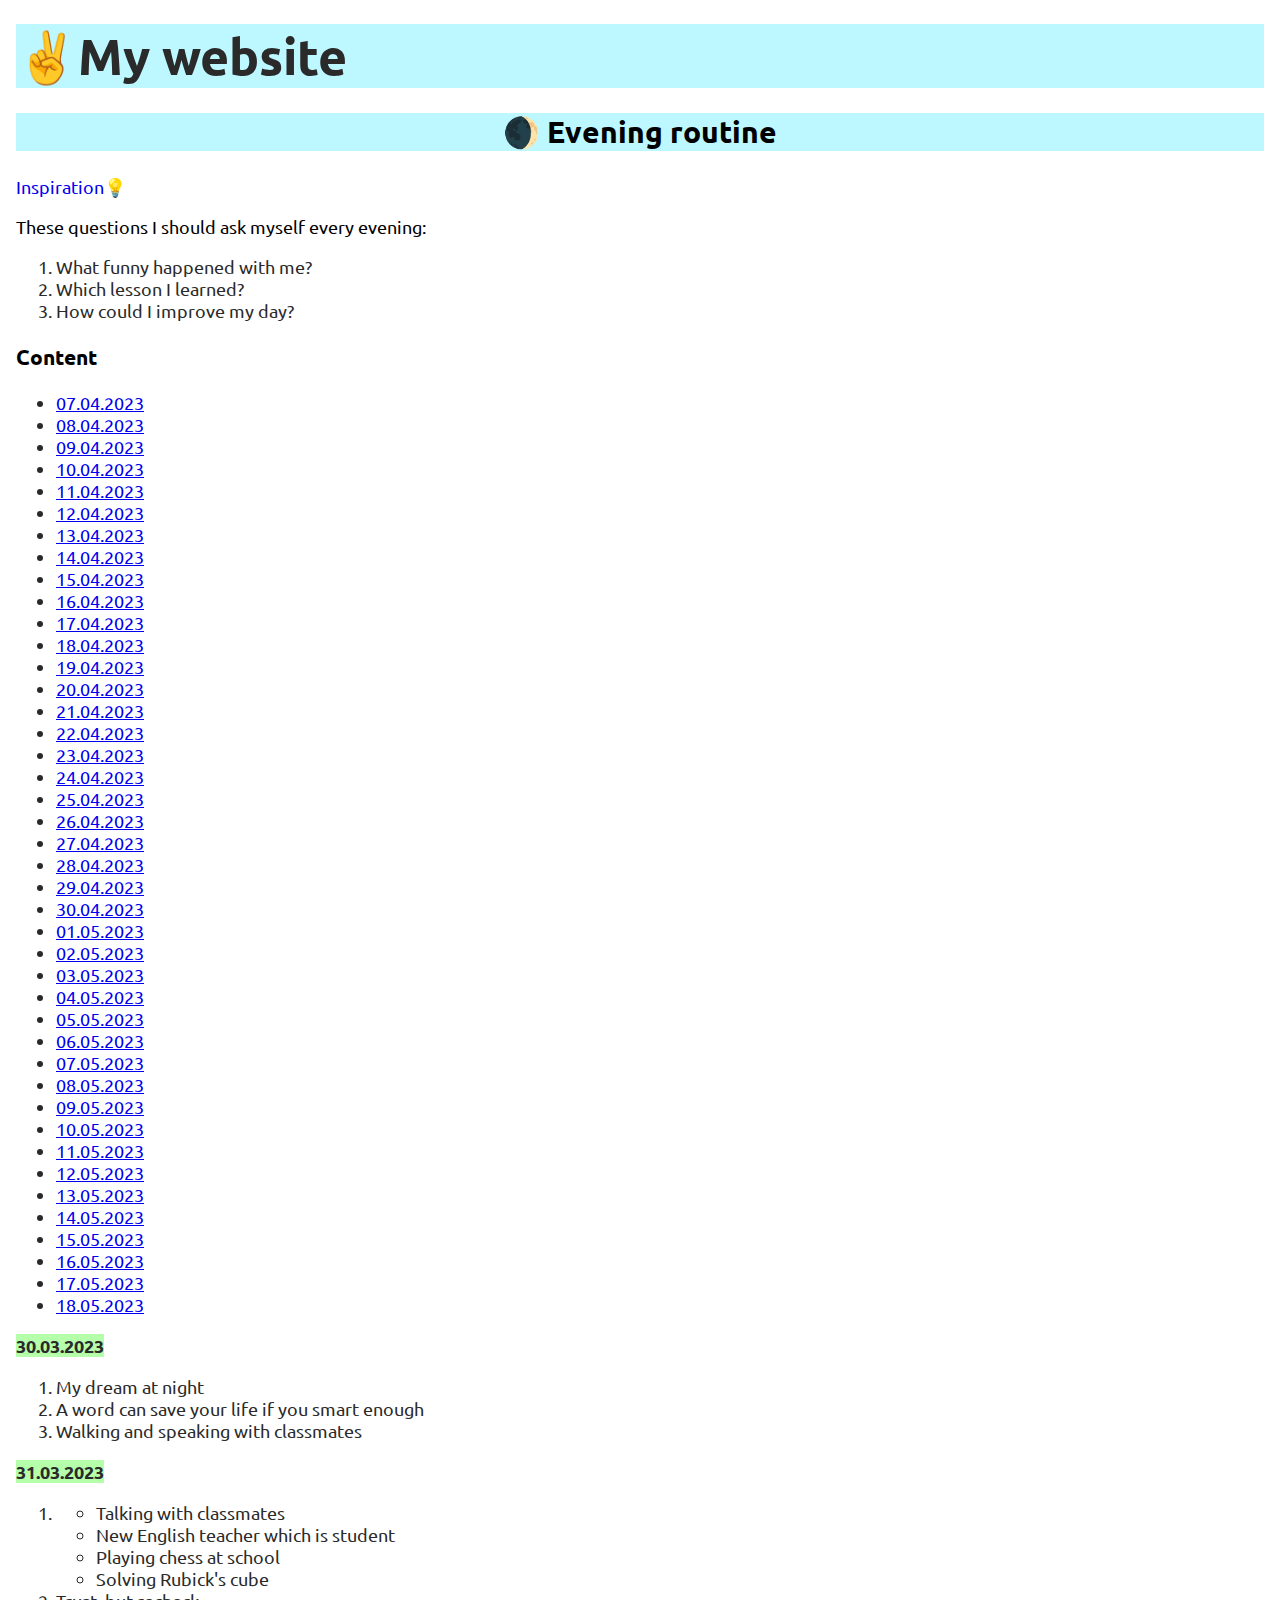
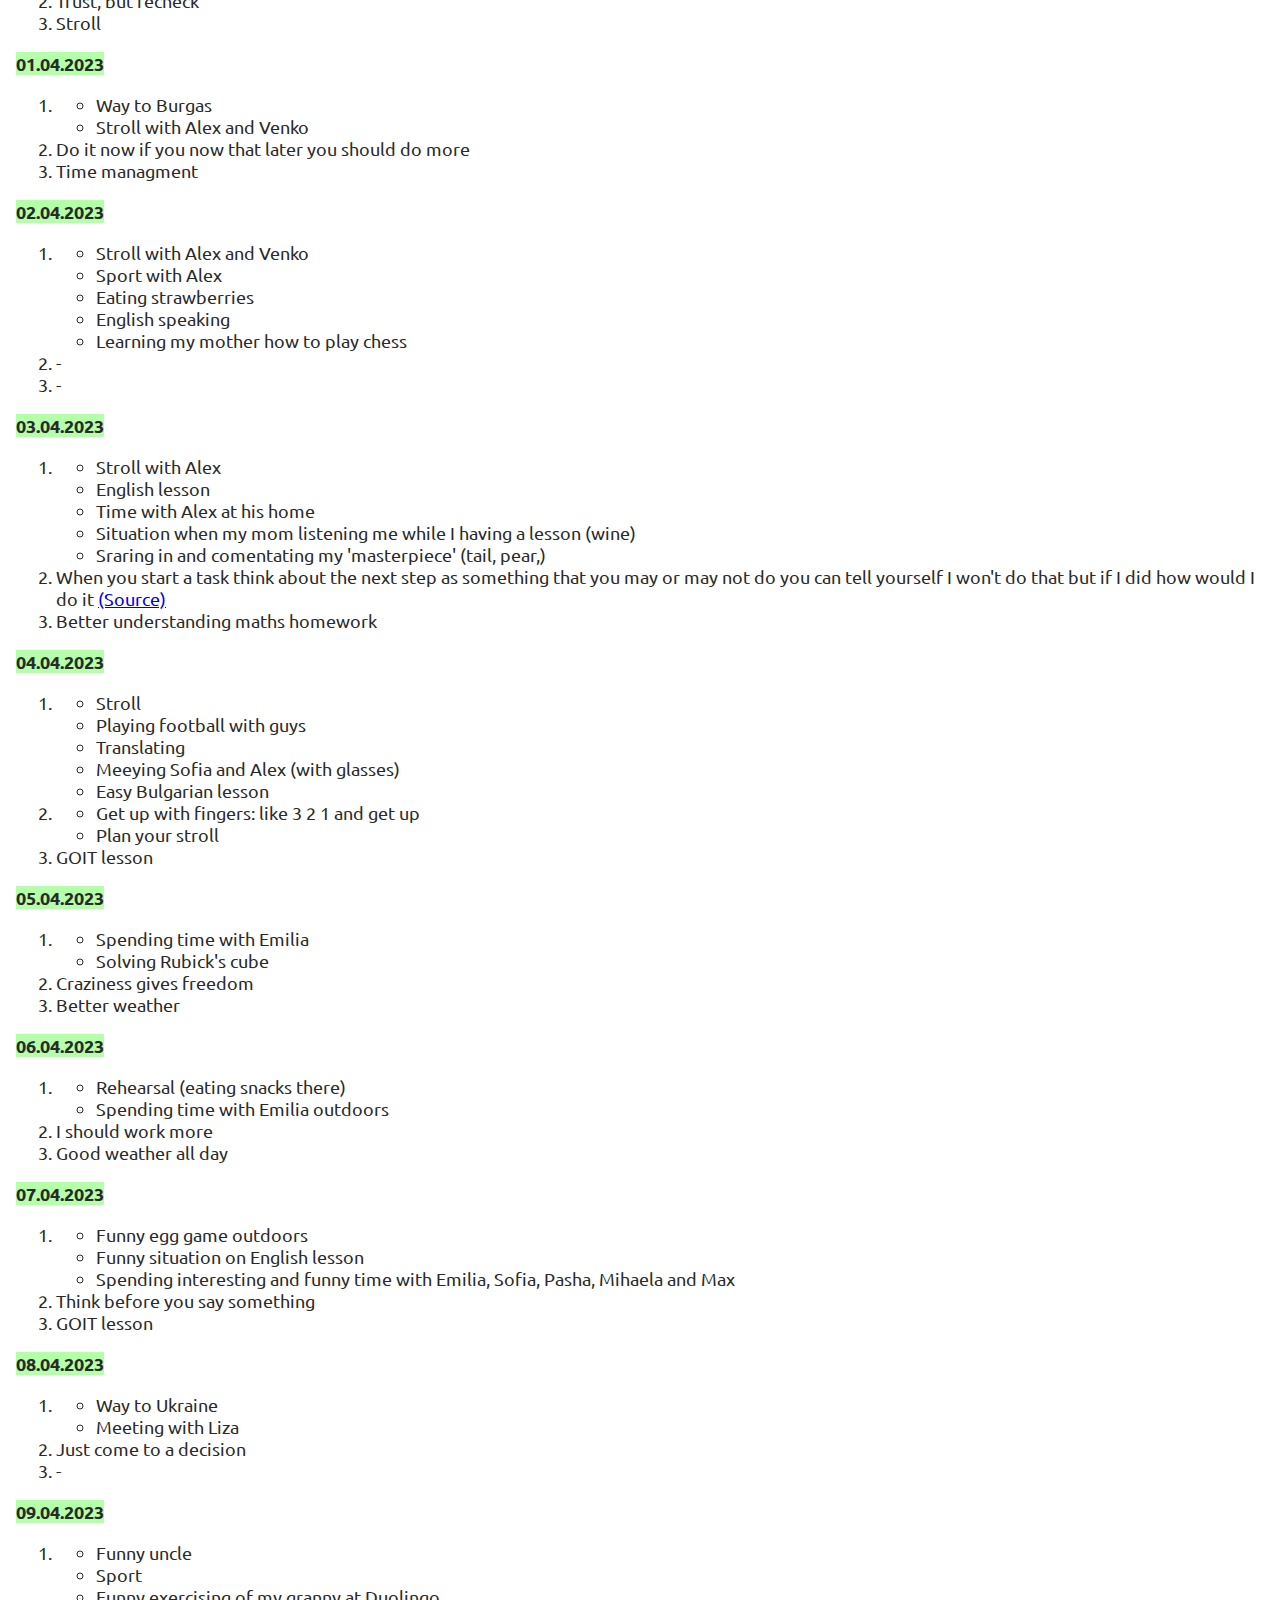
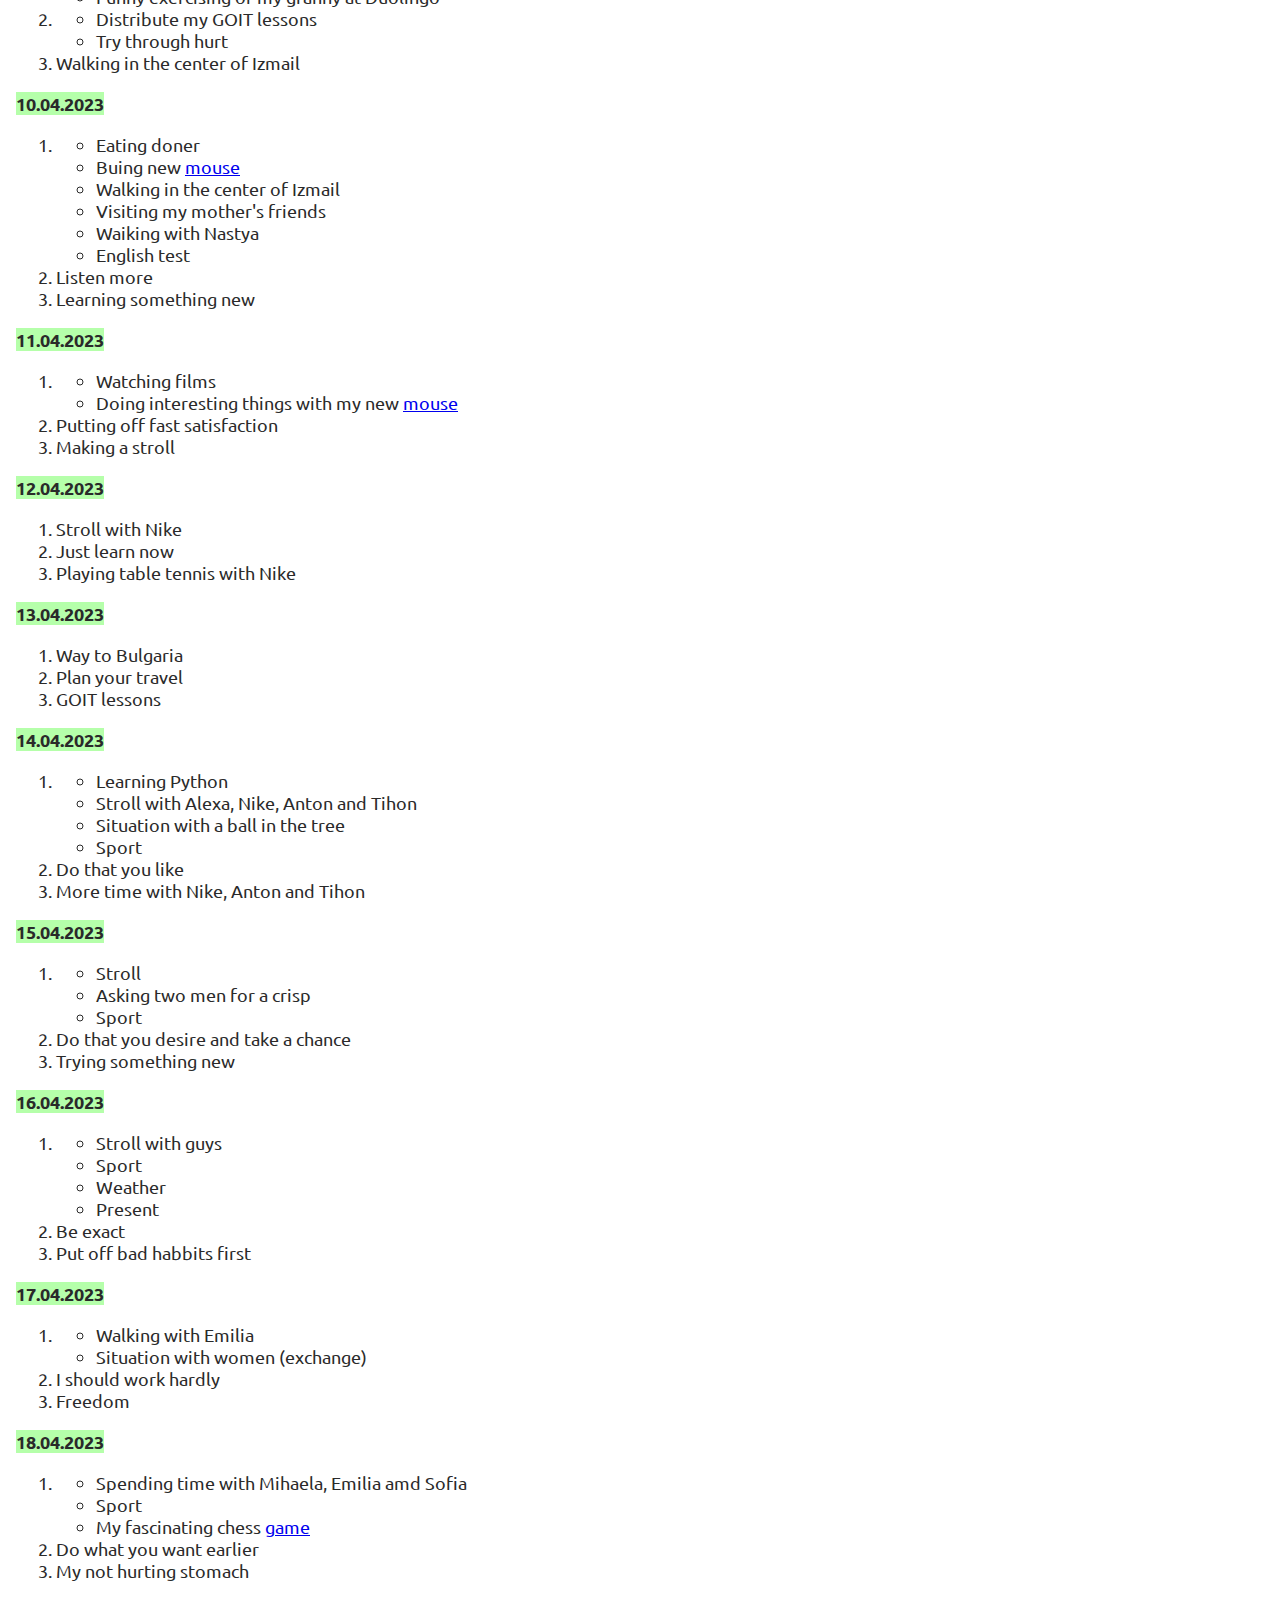
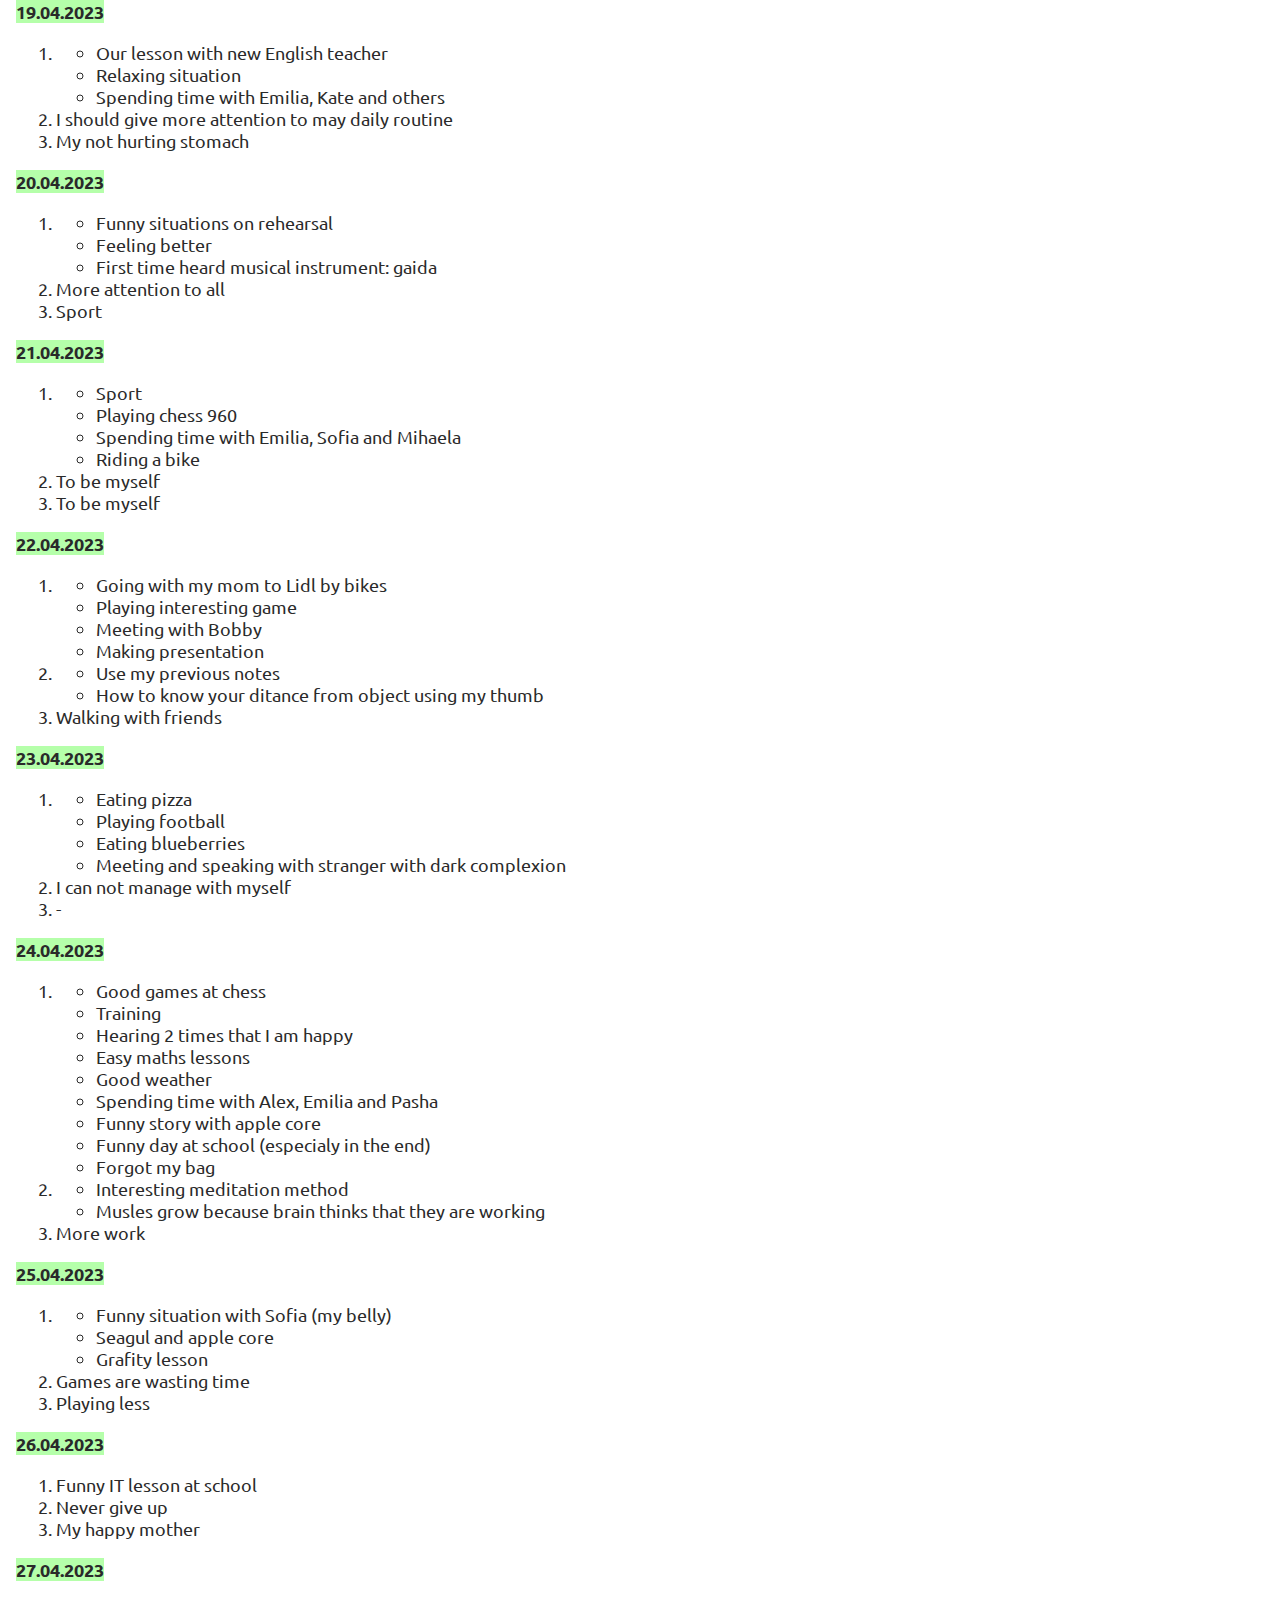
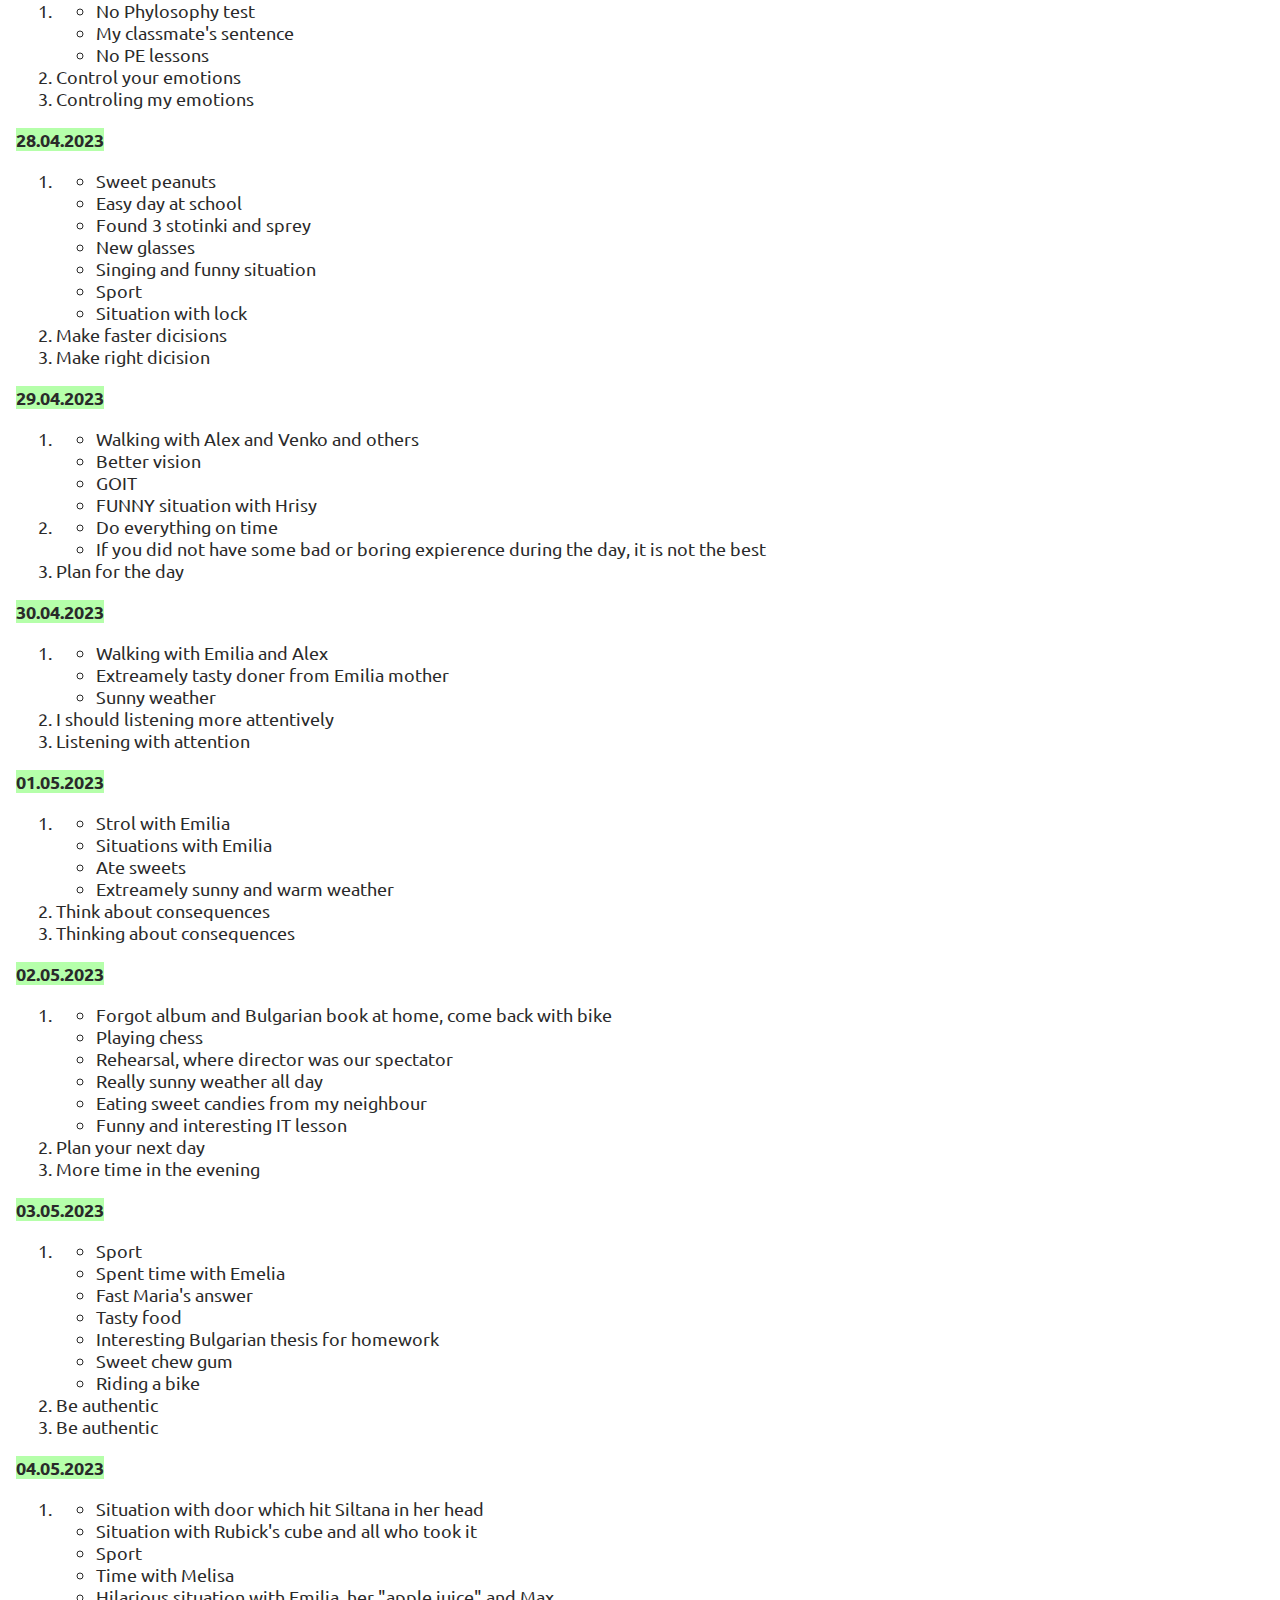
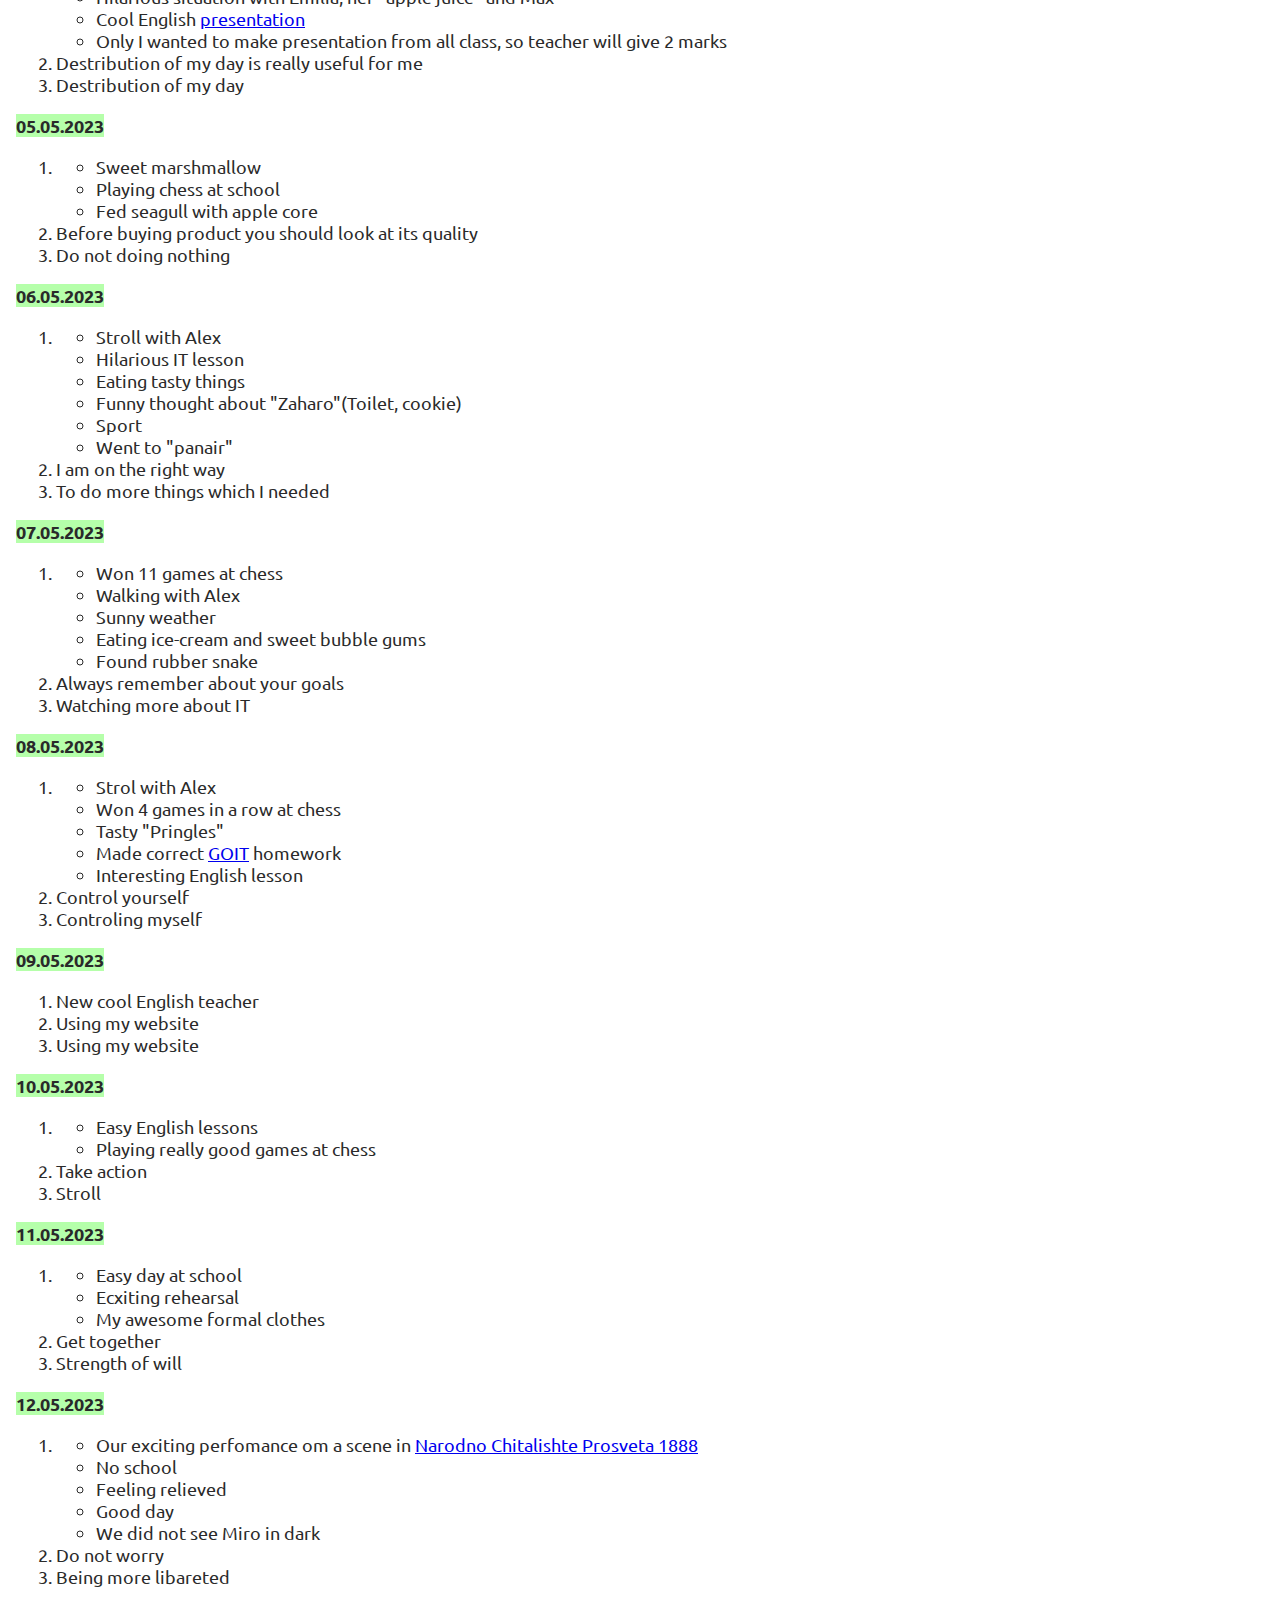
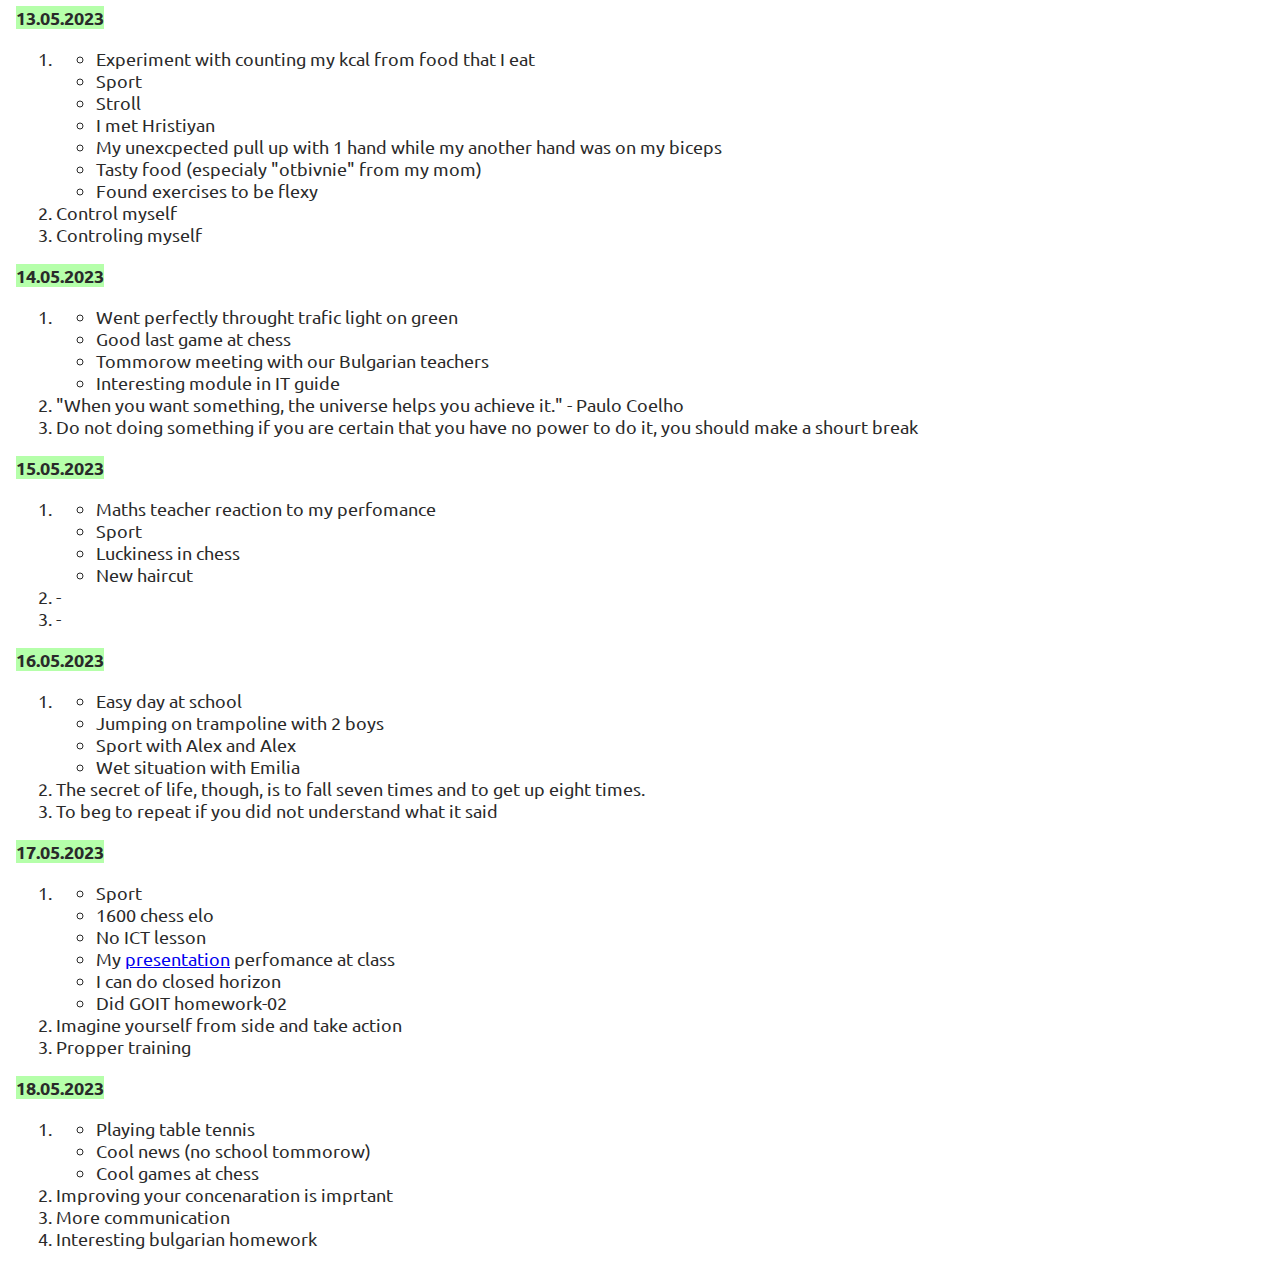
==== Evening_routine.html @ d4ad0a7e "fix 18.05.2023" ====
<!DOCTYPE html>
<html lang="en">
  <head>
    <meta charset="UTF-8" />
    <meta http-equiv="X-UA-Compatible" content="IE=edge" />
    <meta name="viewport" content="width=device-width, initial-scale=1.0" />
    <link rel="stylesheet" href="./css/styles.css" />
    <link rel="preconnect" href="https://fonts.googleapis.com" />
    <link rel="preconnect" href="https://fonts.gstatic.com" crossorigin />
    <link
      href="https://fonts.googleapis.com/css2?family=Cairo&family=Ubuntu&family=Varela&display=swap"
      rel="stylesheet"
    />

    <title>Evening routine</title>
    <link
      rel="shortcut icon"
      href="./images/emoji_u1f312.png"
      type="image/x-icon"
    />
  </head>
  <body>
    <h1 id="my_website">
      <a href="./index.html" class="logo">&#9996;My website</a>
    </h1>
    <h2 id="er">&#127762; Evening routine</h2>
    <p>
      <a
        target="_blank"
        rel="noopener noreferrer nofollow "
        class="inspiration"
        href="https://www.youtube.com/watch?v=v0NTZpcScSw"
        >Inspiration&#128161;</a
      >
    </p>
    <p>These questions I should ask myself every evening:</p>
    <ol>
      <li>What funny happened with me?</li>
      <li>Which lesson I learned?</li>
      <li>How could I improve my day?</li>
    </ol>

    <h3 id="c">Content</h3>
    <ul>
      <li><a href="#07.04.2023">07.04.2023</a></li>
      <li><a href="#08.04.2023">08.04.2023</a></li>
      <li><a href="#09.04.2023">09.04.2023</a></li>
      <li><a href="#10.04.2023">10.04.2023</a></li>
      <li><a href="#11.04.2023">11.04.2023</a></li>
      <li><a href="#12.04.2023">12.04.2023</a></li>
      <li><a href="#13.04.2023">13.04.2023</a></li>
      <li><a href="#14.04.2023">14.04.2023</a></li>
      <li><a href="#15.04.2023">15.04.2023</a></li>
      <li><a href="#16.04.2023">16.04.2023</a></li>
      <li><a href="#17.04.2023">17.04.2023</a></li>
      <li><a href="#18.04.2023">18.04.2023</a></li>
      <li><a href="#19.04.2023">19.04.2023</a></li>
      <li><a href="#20.04.2023">20.04.2023</a></li>
      <li><a href="#21.04.2023">21.04.2023</a></li>
      <li><a href="#22.04.2023">22.04.2023</a></li>
      <li><a href="#23.04.2023">23.04.2023</a></li>
      <li><a href="#24.04.2023">24.04.2023</a></li>
      <li><a href="#25.04.2023">25.04.2023</a></li>
      <li><a href="#26.04.2023">26.04.2023</a></li>
      <li><a href="#27.04.2023">27.04.2023</a></li>
      <li><a href="#28.04.2023">28.04.2023</a></li>
      <li><a href="#29.04.2023">29.04.2023</a></li>
      <li><a href="#30.04.2023">30.04.2023</a></li>
      <li><a href="#01.05.2023">01.05.2023</a></li>
      <li><a href="#02.05.2023">02.05.2023</a></li>
      <li><a href="#03.05.2023">03.05.2023</a></li>
      <li>
        <a href="#04.05.2023"><time datetime="2023-05-04">04.05.2023</time></a>
      </li>
      <li>
        <a href="#05.05.2023"><time datetime="2023-05-05">05.05.2023</time></a>
      </li>
      <li>
        <a href="#06.05.2023"><time datetime="2023-05-06">06.05.2023</time></a>
      </li>
      <li>
        <a href="#07.05.2023"><time datetime="2023-05-07">07.05.2023</time></a>
      </li>
      <li>
        <a href="#08.05.2023"><time datetime="2023-05-08">08.05.2023</time></a>
      </li>
      <li>
        <a href="#09.05.2023"><time datetime="2023-05-09">09.05.2023</time></a>
      </li>
      <li>
        <a href="#10.05.2023"><time datetime="2023-05-10">10.05.2023</time></a>
      </li>
      <li>
        <a href="#11.05.2023"><time datetime="2023-05-11">11.05.2023</time></a>
      </li>
      <li>
        <a href="#12.05.2023"><time datetime="2023-05-12">12.05.2023</time></a>
      </li>
      <li>
        <a href="#13.05.2023"><time datetime="2023-05-13">13.05.2023</time></a>
      </li>
      <li>
        <a href="#14.05.2023"><time datetime="2023-05-14">14.05.2023</time></a>
      </li>
      <li>
        <a href="#15.05.2023"><time datetime="2023-05-15">15.05.2023</time></a>
      </li>
      <li>
        <a href="#16.05.2023"><time datetime="2023-05-16">16.05.2023</time></a>
      </li>
      <li>
        <a href="#17.05.2023"><time datetime="2023-05-17">17.05.2023</time></a>
      </li>
      <li>
        <a href="#18.05.2023"><time datetime="2023-05-18">18.05.2023</time></a>
      </li>
    </ul>
    <b>30.03.2023</b>
    <ol>
      <li>My dream at night</li>
      <li>A word can save your life if you smart enough</li>
      <li>Walking and speaking with classmates</li>
    </ol>
    <b>31.03.2023</b>
    <ol>
      <li>
        <ul>
          <li>Talking with classmates</li>
          <li>New English teacher which is student</li>
          <li>Playing chess at school</li>
          <li>Solving Rubick's cube</li>
        </ul>
      </li>
      <li>Trust, but recheck</li>
      <li>Stroll</li>
    </ol>
    <b>01.04.2023</b>
    <ol>
      <li>
        <ul>
          <li>Way to Burgas</li>
          <li>Stroll with Alex and Venko</li>
        </ul>
      </li>
      <li>Do it now if you now that later you should do more</li>
      <li>Time managment</li>
    </ol>
    <b>02.04.2023</b>
    <ol>
      <li>
        <ul>
          <li>Stroll with Alex and Venko</li>
          <li>Sport with Alex</li>
          <li>Eating strawberries</li>
          <li>English speaking</li>
          <li>Learning my mother how to play chess</li>
        </ul>
      </li>
      <li>-</li>
      <li>-</li>
    </ol>
    <b>03.04.2023</b>
    <ol>
      <li>
        <ul>
          <li>Stroll with Alex</li>
          <li>English lesson</li>
          <li>Time with Alex at his home</li>
          <li>
            Situation when my mom listening me while I having a lesson (wine)
          </li>
          <li>Sraring in and comentating my 'masterpiece' (tail, pear,)</li>
        </ul>
      </li>
      <li>
        When you start a task think about the next step as something that you
        may or may not do you can tell yourself I won't do that but if I did how
        would I do it
        <a target="_blank" href="https://www.youtube.com/watch?v=zQb4C0DOQKs"
          >(Source)</a
        >
      </li>
      <li>Better understanding maths homework</li>
    </ol>
    <b>04.04.2023</b>
    <ol>
      <li>
        <ul>
          <li>Stroll</li>
          <li>Playing football with guys</li>
          <li>Translating</li>
          <li>Meeying Sofia and Alex (with glasses)</li>
          <li>Easy Bulgarian lesson</li>
        </ul>
      </li>
      <li>
        <ul>
          <li>Get up with fingers: like 3 2 1 and get up</li>
          <li>Plan your stroll</li>
        </ul>
      </li>
      <li>GOIT lesson</li>
    </ol>
    <b>05.04.2023</b>
    <ol>
      <li>
        <ul>
          <li>Spending time with Emilia</li>
          <li>Solving Rubick's cube</li>
        </ul>
      </li>
      <li>Craziness gives freedom</li>
      <li>Better weather</li>
    </ol>
    <b>06.04.2023</b>
    <ol>
      <li>
        <ul>
          <li>Rehearsal (eating snacks there)</li>
          <li>Spending time with Emilia outdoors</li>
        </ul>
      </li>
      <li>I should work more</li>
      <li>Good weather all day</li>
    </ol>
    <b id="07.04.2023">07.04.2023</b>
    <ol>
      <li>
        <ul>
          <li>Funny egg game outdoors</li>
          <li>Funny situation on English lesson</li>
          <li>
            Spending interesting and funny time with Emilia, Sofia, Pasha,
            Mihaela and Max
          </li>
        </ul>
      </li>
      <li>Think before you say something</li>
      <li>GOIT lesson</li>
    </ol>
    <b id="08.04.2023">08.04.2023</b>
    <ol>
      <li>
        <ul>
          <li>Way to Ukraine</li>
          <li>Meeting with Liza</li>
        </ul>
      </li>
      <li>Just come to a decision</li>
      <li>-</li>
    </ol>
    <b id="09.04.2023">09.04.2023</b>
    <ol>
      <li>
        <ul>
          <li>Funny uncle</li>
          <li>Sport</li>
          <li>Funny exercising of my granny at Duolingo</li>
        </ul>
      </li>
      <li>
        <ul>
          <li>Distribute my GOIT lessons</li>
          <li>Try through hurt</li>
        </ul>
      </li>
      <li>Walking in the center of Izmail</li>
    </ol>
    <b id="10.04.2023">10.04.2023</b>
    <ol>
      <li>
        <ul>
          <li>Eating doner</li>
          <li>
            Buing new
            <a
              target="_blank"
              href="https://allo.ua/ua/myshki-klaviatury/mi-dual-mode-wireless-mouse-silent-edition-black-hlk4041gl.html"
              >mouse</a
            >
          </li>
          <li>Walking in the center of Izmail</li>
          <li>Visiting my mother's friends</li>
          <li>Waiking with Nastya</li>
          <li>English test</li>
        </ul>
      </li>
      <li>Listen more</li>
      <li>Learning something new</li>
    </ol>
    <b id="11.04.2023">11.04.2023</b>
    <ol>
      <li>
        <ul>
          <li>Watching films</li>
          <li>
            Doing interesting things with my new
            <a
              target="_blank"
              href="https://allo.ua/ua/myshki-klaviatury/mi-dual-mode-wireless-mouse-silent-edition-black-hlk4041gl.html"
              >mouse</a
            >
          </li>
        </ul>
      </li>
      <li>Putting off fast satisfaction</li>
      <li>Making a stroll</li>
    </ol>
    <b id="12.04.2023">12.04.2023</b>
    <ol>
      <li>Stroll with Nike</li>
      <li>Just learn now</li>
      <li>Playing table tennis with Nike</li>
    </ol>
    <b id="13.04.2023">13.04.2023</b>
    <ol>
      <li>Way to Bulgaria</li>
      <li>Plan your travel</li>
      <li>GOIT lessons</li>
    </ol>
    <b id="14.04.2023">14.04.2023</b>
    <ol>
      <li>
        <ul>
          <li>Learning Python</li>
          <li>Stroll with Alexa, Nike, Anton and Tihon</li>
          <li>Situation with a ball in the tree</li>
          <li>Sport</li>
        </ul>
      </li>
      <li>Do that you like</li>
      <li>More time with Nike, Anton and Tihon</li>
    </ol>
    <b id="15.04.2023">15.04.2023</b>
    <ol>
      <li>
        <ul>
          <li>Stroll</li>
          <li>Asking two men for a crisp</li>
          <li>Sport</li>
        </ul>
      </li>
      <li>Do that you desire and take a chance</li>
      <li>Trying something new</li>
    </ol>
    <b id="16.04.2023">16.04.2023</b>
    <ol>
      <li>
        <ul>
          <li>Stroll with guys</li>
          <li>Sport</li>
          <li>Weather</li>
          <li>Present</li>
        </ul>
      </li>
      <li>Be exact</li>
      <li>Put off bad habbits first</li>
    </ol>
    <b id="17.04.2023">17.04.2023</b>
    <ol>
      <li>
        <ul>
          <li>Walking with Emilia</li>
          <li>Situation with women (exchange)</li>
        </ul>
      </li>
      <li>I should work hardly</li>
      <li>Freedom</li>
    </ol>
    <b id="18.04.2023">18.04.2023</b>
    <ol>
      <li>
        <ul>
          <li>Spending time with Mihaela, Emilia amd Sofia</li>
          <li>Sport</li>
          <li>
            My fascinating chess
            <a
              target="_blank"
              href="https://www.chess.com/analysis/game/live/75565898521?tab=review"
              >game</a
            >
          </li>
        </ul>
      </li>
      <li>Do what you want earlier</li>
      <li>My not hurting stomach</li>
    </ol>
    <b id="19.04.2023">19.04.2023</b>
    <ol>
      <li>
        <ul>
          <li>Our lesson with new English teacher</li>
          <li>Relaxing situation</li>
          <li>Spending time with Emilia, Kate and others</li>
        </ul>
      </li>
      <li>I should give more attention to may daily routine</li>
      <li>My not hurting stomach</li>
    </ol>
    <b id="20.04.2023">20.04.2023</b>
    <ol>
      <li>
        <ul>
          <li>Funny situations on rehearsal</li>
          <li>Feeling better</li>
          <li>First time heard musical instrument: gaida</li>
        </ul>
      </li>
      <li>More attention to all</li>
      <li>Sport</li>
    </ol>
    <b id="21.04.2023">21.04.2023</b>
    <ol>
      <li>
        <ul>
          <li>Sport</li>
          <li>Playing chess 960</li>
          <li>Spending time with Emilia, Sofia and Mihaela</li>
          <li>Riding a bike</li>
        </ul>
      </li>
      <li>To be myself</li>
      <li>To be myself</li>
    </ol>
    <b id="22.04.2023">22.04.2023</b>
    <ol>
      <li>
        <ul>
          <li>Going with my mom to Lidl by bikes</li>
          <li>Playing interesting game</li>
          <li>Meeting with Bobby</li>
          <li>Making presentation</li>
        </ul>
      </li>
      <li>
        <ul>
          <li>Use my previous notes</li>
          <li>How to know your ditance from object using my thumb</li>
        </ul>
      </li>
      <li>Walking with friends</li>
    </ol>
    <b id="23.04.2023">23.04.2023</b>
    <ol>
      <li>
        <ul>
          <li>Eating pizza</li>
          <li>Playing football</li>
          <li>Eating blueberries</li>
          <li>Meeting and speaking with stranger with dark complexion</li>
        </ul>
      </li>
      <li>I can not manage with myself</li>
      <li>-</li>
    </ol>
    <b id="24.04.2023">24.04.2023</b>
    <ol>
      <li>
        <ul>
          <li>Good games at chess</li>
          <li>Training</li>
          <li>Hearing 2 times that I am happy</li>
          <li>Easy maths lessons</li>
          <li>Good weather</li>
          <li>Spending time with Alex, Emilia and Pasha</li>
          <li>Funny story with apple core</li>
          <li>Funny day at school (especialy in the end)</li>
          <li>Forgot my bag</li>
        </ul>
      </li>
      <li>
        <ul>
          <li>Interesting meditation method</li>
          <li>Musles grow because brain thinks that they are working</li>
        </ul>
      </li>
      <li>More work</li>
    </ol>
    <b id="25.04.2023">25.04.2023</b>
    <ol>
      <li>
        <ul>
          <li>Funny situation with Sofia (my belly)</li>
          <li>Seagul and apple core</li>
          <li>Grafity lesson</li>
        </ul>
      </li>
      <li>Games are wasting time</li>
      <li>Playing less</li>
    </ol>
    <b id="26.04.2023">26.04.2023</b>
    <ol>
      <li>Funny IT lesson at school</li>
      <li>Never give up</li>
      <li>My happy mother</li>
    </ol>
    <b id="27.04.2023">27.04.2023</b>
    <ol>
      <li>
        <ul>
          <li>No Phylosophy test</li>
          <li>My classmate's sentence</li>
          <li>No PE lessons</li>
        </ul>
      </li>
      <li>Control your emotions</li>
      <li>Controling my emotions</li>
    </ol>
    <b id="28.04.2023">28.04.2023</b>
    <ol>
      <li>
        <ul>
          <li>Sweet peanuts</li>
          <li>Easy day at school</li>
          <li>Found 3 stotinki and sprey</li>
          <li>New glasses</li>
          <li>Singing and funny situation</li>
          <li>Sport</li>
          <li>Situation with lock</li>
        </ul>
      </li>
      <li>Make faster dicisions</li>
      <li>Make right dicision</li>
    </ol>
    <b id="29.04.2023">29.04.2023</b>
    <ol>
      <li>
        <ul>
          <li>Walking with Alex and Venko and others</li>
          <li>Better vision</li>
          <li>GOIT</li>
          <li>FUNNY situation with Hrisy</li>
        </ul>
      </li>
      <li>
        <ul>
          <li>Do everything on time</li>
          <li>
            If you did not have some bad or boring expierence during the day, it
            is not the best
          </li>
        </ul>
      </li>
      <li>Plan for the day</li>
    </ol>
    <b id="30.04.2023">30.04.2023</b>
    <ol>
      <li>
        <ul>
          <li>Walking with Emilia and Alex</li>
          <li>Extreamely tasty doner from Emilia mother</li>
          <li>Sunny weather</li>
        </ul>
      </li>
      <li>I should listening more attentively</li>
      <li>Listening with attention</li>
    </ol>
    <b id="01.05.2023">01.05.2023</b>
    <ol>
      <li>
        <ul>
          <li>Strol with Emilia</li>
          <li>Situations with Emilia</li>
          <li>Ate sweets</li>
          <li>Extreamely sunny and warm weather</li>
        </ul>
      </li>
      <li>Think about consequences</li>
      <li>Thinking about consequences</li>
    </ol>
    <b id="02.05.2023">02.05.2023</b>
    <ol>
      <li>
        <ul>
          <li>Forgot album and Bulgarian book at home, come back with bike</li>
          <li>Playing chess</li>
          <li>Rehearsal, where director was our spectator</li>
          <li>Really sunny weather all day</li>
          <li>Eating sweet candies from my neighbour</li>
          <li>Funny and interesting IT lesson</li>
        </ul>
      </li>
      <li>Plan your next day</li>
      <li>More time in the evening</li>
    </ol>
    <b id="03.05.2023">03.05.2023</b>
    <ol>
      <li>
        <ul>
          <li>Sport</li>
          <li>Spent time with Emelia</li>
          <li>Fast Maria's answer</li>
          <li>Tasty food</li>
          <li>Interesting Bulgarian thesis for homework</li>
          <li>Sweet chew gum</li>
          <li>Riding a bike</li>
        </ul>
      </li>
      <li>Be authentic</li>
      <li>Be authentic</li>
    </ol>
    <b id="04.05.2023"> <time datetime="2023-05-04">04.05.2023</time></b>
    <ol>
      <li>
        <ul>
          <li>Situation with door which hit Siltana in her head</li>
          <li>Situation with Rubick's cube and all who took it</li>
          <li>Sport</li>
          <li>Time with Melisa</li>
          <li>Hilarious situation with Emilia, her "apple juice" and Max</li>
          <li>
            Cool English
            <a
              href="https://docs.google.com/presentation/d/13cEix7LcI7rhooiEdL25nJd8C1ksyFrdd2_QeKsMyyA/edit?usp=sharing"
              >presentation</a
            >
          </li>
          <li>
            Only I wanted to make presentation from all class, so teacher will
            give 2 marks
          </li>
        </ul>
      </li>
      <li>Destribution of my day is really useful for me</li>
      <li>Destribution of my day</li>
    </ol>
    <b id="05.05.2023"> <time datetime="2023-05-05">05.05.2023</time></b>
    <ol>
      <li>
        <ul>
          <li>Sweet marshmallow</li>
          <li>Playing chess at school</li>
          <li>Fed seagull with apple core</li>
        </ul>
      </li>
      <li>Before buying product you should look at its quality</li>
      <li>Do not doing nothing</li>
    </ol>
    <b id="06.05.2023"> <time datetime="2023-05-06">06.05.2023</time></b>
    <ol>
      <li>
        <ul>
          <li>Stroll with Alex</li>
          <li>Hilarious IT lesson</li>
          <li>Eating tasty things</li>
          <li>Funny thought about "Zaharo"(Toilet, cookie)</li>
          <li>Sport</li>
          <li>Went to "panair"</li>
        </ul>
      </li>
      <li>I am on the right way</li>
      <li>To do more things which I needed</li>
    </ol>
    <b id="07.05.2023"> <time datetime="2023-05-07">07.05.2023</time></b>
    <ol>
      <li>
        <ul>
          <li>Won 11 games at chess</li>
          <li>Walking with Alex</li>
          <li>Sunny weather</li>
          <li>Eating ice-cream and sweet bubble gums</li>
          <li>Found rubber snake</li>
        </ul>
      </li>
      <li>Always remember about your goals</li>
      <li>Watching more about IT</li>
    </ol>
    <b id="08.05.2023"> <time datetime="2023-05-08">08.05.2023</time></b>
    <ol>
      <li>
        <ul>
          <li>Strol with Alex</li>
          <li>Won 4 games in a row at chess</li>
          <li>Tasty "Pringles"</li>
          <li>
            Made correct
            <a
              href="https://edu.goit.global/ru/referral?x=[base64]"
              >GOIT</a
            >
            homework
          </li>
          <li>Interesting English lesson</li>
        </ul>
      </li>
      <li>Control yourself</li>
      <li>Controling myself</li>
    </ol>
    <b id="09.05.2023"> <time datetime="2023-05-09">09.05.2023</time></b>
    <ol>
      <li>New cool English teacher</li>
      <li>Using my website</li>
      <li>Using my website</li>
    </ol>
    <b id="10.05.2023"> <time datetime="2023-05-10">10.05.2023</time></b>
    <ol>
      <li>
        <ul>
          <li>Easy English lessons</li>
          <li>Playing really good games at chess</li>
        </ul>
      </li>
      <li>Take action</li>
      <li>Stroll</li>
    </ol>
    <b id="11.05.2023"> <time datetime="2023-05-11">11.05.2023</time></b>
    <ol>
      <li>
        <ul>
          <li>Easy day at school</li>
          <li>Ecxiting rehearsal</li>
          <li>My awesome formal clothes</li>
        </ul>
      </li>
      <li>Get together</li>
      <li>Strength of will</li>
    </ol>
    <b id="12.05.2023"> <time datetime="2023-05-12">12.05.2023</time></b>
    <ol>
      <li>
        <ul>
          <li>
            Our exciting perfomance om a scene in
            <a href="http://prosveta1888.com/"
              >Narodno Chitalishte Prosveta 1888</a
            >
          </li>
          <li>No school</li>
          <li>Feeling relieved</li>
          <li>Good day</li>
          <li>We did not see Miro in dark</li>
        </ul>
      </li>
      <li>Do not worry</li>
      <li>Being more libareted</li>
    </ol>
    <b id="13.05.2023"> <time datetime="2023-05-13">13.05.2023</time></b>
    <ol>
      <li>
        <ul>
          <li>Experiment with counting my kcal from food that I eat</li>
          <li>Sport</li>
          <li>Stroll</li>
          <li>I met Hristiyan</li>
          <li>
            My unexcpected pull up with 1 hand while my another hand was on my
            biceps
          </li>
          <li>Tasty food (especialy "otbivnie" from my mom)</li>
          <li>Found exercises to be flexy</li>
        </ul>
      </li>
      <li>Control myself</li>
      <li>Controling myself</li>
    </ol>
    <b id="14.05.2023"> <time datetime="2023-05-14">14.05.2023</time></b>
    <ol>
      <li>
        <ul>
          <li>Went perfectly throught trafic light on green</li>
          <li>Good last game at chess</li>
          <li>Tommorow meeting with our Bulgarian teachers</li>
          <li>Interesting module in IT guide</li>
        </ul>
      </li>
      <li>
        "When you want something, the universe helps you achieve it." - Paulo
        Coelho
      </li>
      <li>
        Do not doing something if you are certain that you have no power to do
        it, you should make a shourt break
      </li>
    </ol>
    <b id="15.05.2023"> <time datetime="2023-05-15">15.05.2023</time></b>
    <ol>
      <li>
        <ul>
          <li>Maths teacher reaction to my perfomance</li>
          <li>Sport</li>
          <li>Luckiness in chess</li>
          <li>New haircut</li>
        </ul>
      </li>
      <li>-</li>
      <li>-</li>
    </ol>
    <b id="16.05.2023"> <time datetime="2023-05-16">16.05.2023</time></b>
    <ol>
      <li>
        <ul>
          <li>Easy day at school</li>
          <li>Jumping on trampoline with 2 boys</li>
          <li>Sport with Alex and Alex</li>
          <li>Wet situation with Emilia</li>
        </ul>
      </li>
      <li>
        The secret of life, though, is to fall seven times and to get up eight
        times.
      </li>
      <li>To beg to repeat if you did not understand what it said</li>
    </ol>
    <b id="17.05.2023"> <time datetime="2023-05-17">17.05.2023</time></b>
    <ol>
      <li>
        <ul>
          <li>Sport</li>
          <li>1600 chess elo</li>
          <li>No ICT lesson</li>
          <li>
            My
            <a
              href="https://docs.google.com/presentation/d/13cEix7LcI7rhooiEdL25nJd8C1ksyFrdd2_QeKsMyyA/edit?usp=sharing"
              >presentation</a
            >
            perfomance at class
          </li>
          <li>I can do closed horizon</li>
          <li>Did GOIT homework-02</li>
        </ul>
      </li>
      <li>Imagine yourself from side and take action</li>
      <li>Propper training</li>
    </ol>
    <b id="18.05.2023"> <time datetime="2023-05-18">18.05.2023</time></b>
    <ol>
      <li>
        <ul>
          <li>Playing table tennis</li>
          <li>Cool news (no school tommorow)</li>
          <li>Cool games at chess</li>
        </ul>
      </li>
      <li>Improving your concenaration is imprtant</li>
      <li>More communication</li>
      <li>Interesting bulgarian homework</li>
    </ol>
  </body>
</html>
---- css/styles.css ----
:root {
  --nice-black-color: #2a2a2a;
}

body {
  font-family: "Ubuntu", sans-serif;
  margin: 16px;
  background-color: rgb(255, 255, 255);
  font-size: 18px;
}

.logo {
  font-family: "Ubuntu";
  color: var(--nice-black-color);
  text-decoration: wavy;
  justify-content: center;
  display: flex;
  font-size: 50px;
  display: inline-flex;
}

.list {
  list-style: none;
}

#my_website {
  background-color: #bdf7ff;
}

li {
  color: var(--nice-black-color);
}

b {
  color: var(--nice-black-color);
  background-color: #b5ffaa;
}

.logo:hover {
  color: var(--nice-black-color);
}

.top {
  /* font-size: 48px;
  display: flex;
  justify-content: right; */
  text-decoration: none;
}

/* .top-text {
  font-size: 12px;
} */

header {
  background-color: #c2f9ff;
  width: 100%;
  /* position: unset; */
  /* justify-content: center;
  display: flex; */
}

/* .header-item {
 display: inline-flex;
  gap: 40px;
  height: 100px;
  align-items: center;
  padding-right: 24px;
} */

/* 
.menu {
  list-style: none;
  position: absolute;
  top: 10px;
  right: 100px;
} */

.menu {
  list-style: none;
}

.reason-for-writing-website {
  background-color: #c7ffe8;
}

h2 {
  background-color: #bdf7ff;
  display: flex;
  justify-content: center;
  font-size: 30px;
}

/* .reason-for-writing-website {
  font-family: "Delicious Handrawn";
  font-size: larger;
} */

.inspiration {
  text-decoration: dotted;
}

.dictionary {
  background-color: #4cffb4;
  width: 4.8em;
}

/* .chess {
  background-image: url("https://cdn.hswstatic.com/gif/chess-4.jpg");
} */

.describing_of_my_days {
  /* background-image: url("https://st4.depositphotos.com/14730510/39794/i/450/depositphotos_397940336-stock-photo-grunge-old-page-notebook-background.jpg"); */
}

a:hover {
  color: tomato;
}

a.logo:hover {
  color: rgb(88, 88, 88);
}

a:focus {
  color: tomato;
}

a:active {
  color: teal;
}

.my-english-project-item {
  color: rgba(255, 255, 255, 0);
}

.pickle {
  color: teal;
}

.about-me {
  background-color: #a1ffd8;
}

button {
  background-color: #a1c3ff;
  display: flex;
  justify-content: right;
}

footer {
  background-color: #c7ffe8;

  /* font-family: "Delicious Handrawn";
  font-size: larger; */
}

section {
  padding: 8px;
  flex: 4px;
}

/* .contacts {
  font-family: "Open Sans", sans-serif;
  font-size: smaller;
} */

/* Shift the heading text to the left, by default it is centered */
table caption {
  text-align: left;
}

/* We "collapse" the frames of adjacent cells */
table {
  border-collapse: collapse;
}

/* 
  Add a border and padding to the cells, the distance from the content to the border.
  To control the vertical position, the caption-side property is used.
*/
table th,
table td {
  padding: 12px;
  border: 2px solid #5d5d5d;
}

.cell {
  padding: 30px;
  margin: 4px;
}

/* .w {
  width: 120px;
  height: 120px;
  border-radius: 40%;
  background-color: #66af4c;
  border: 2px solid #7000d2;
} */
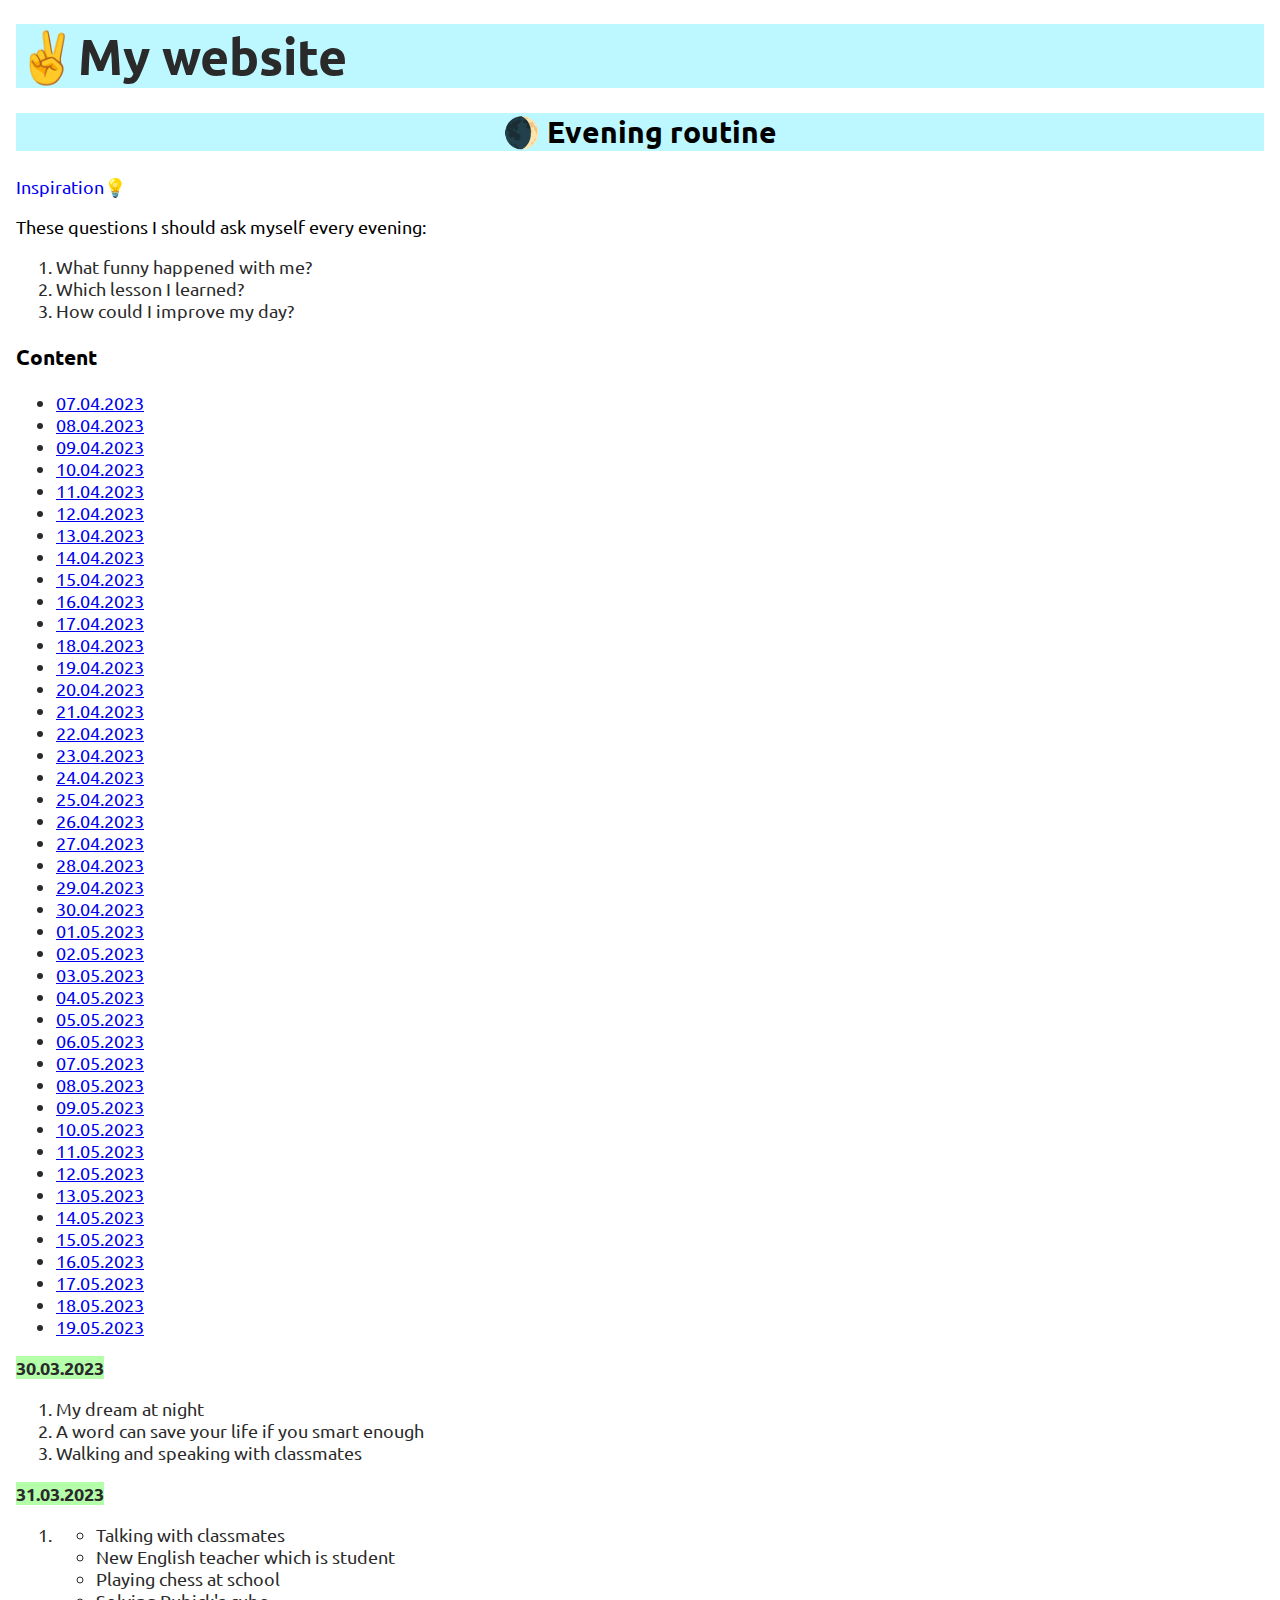
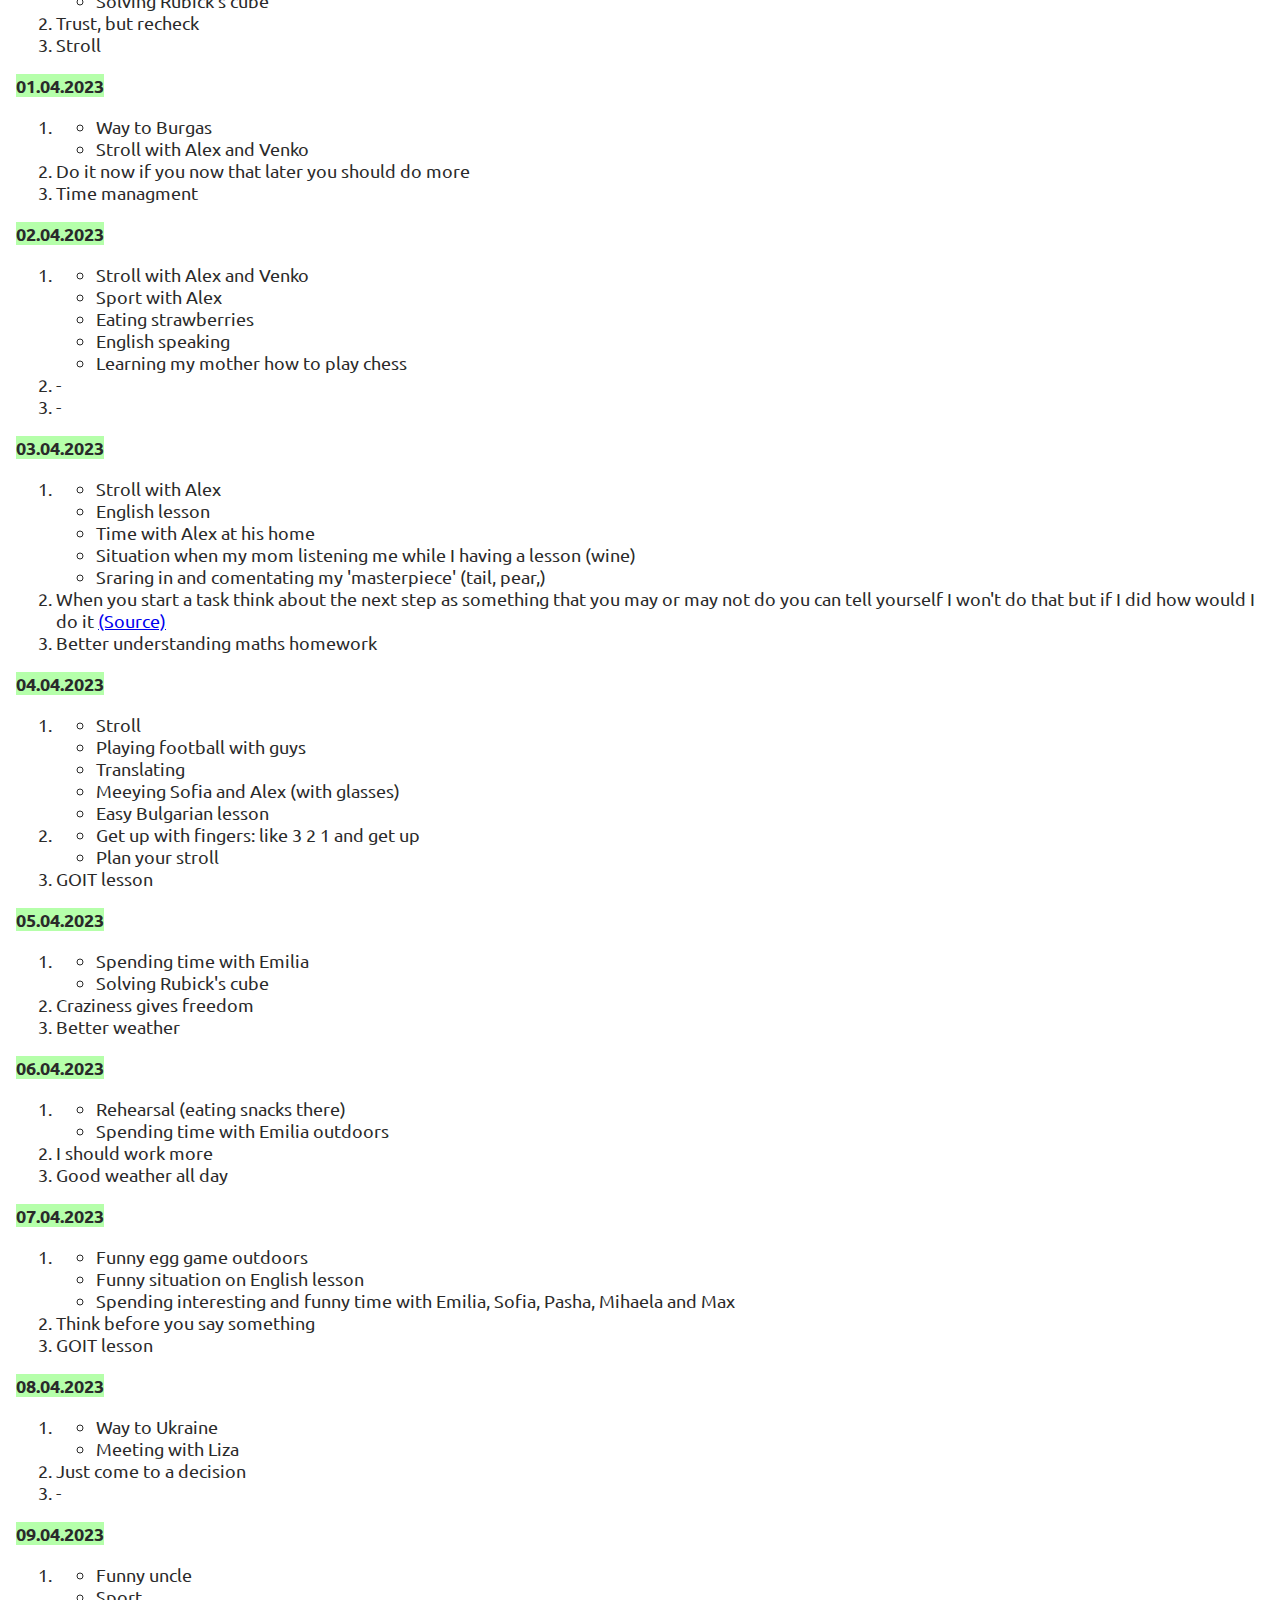
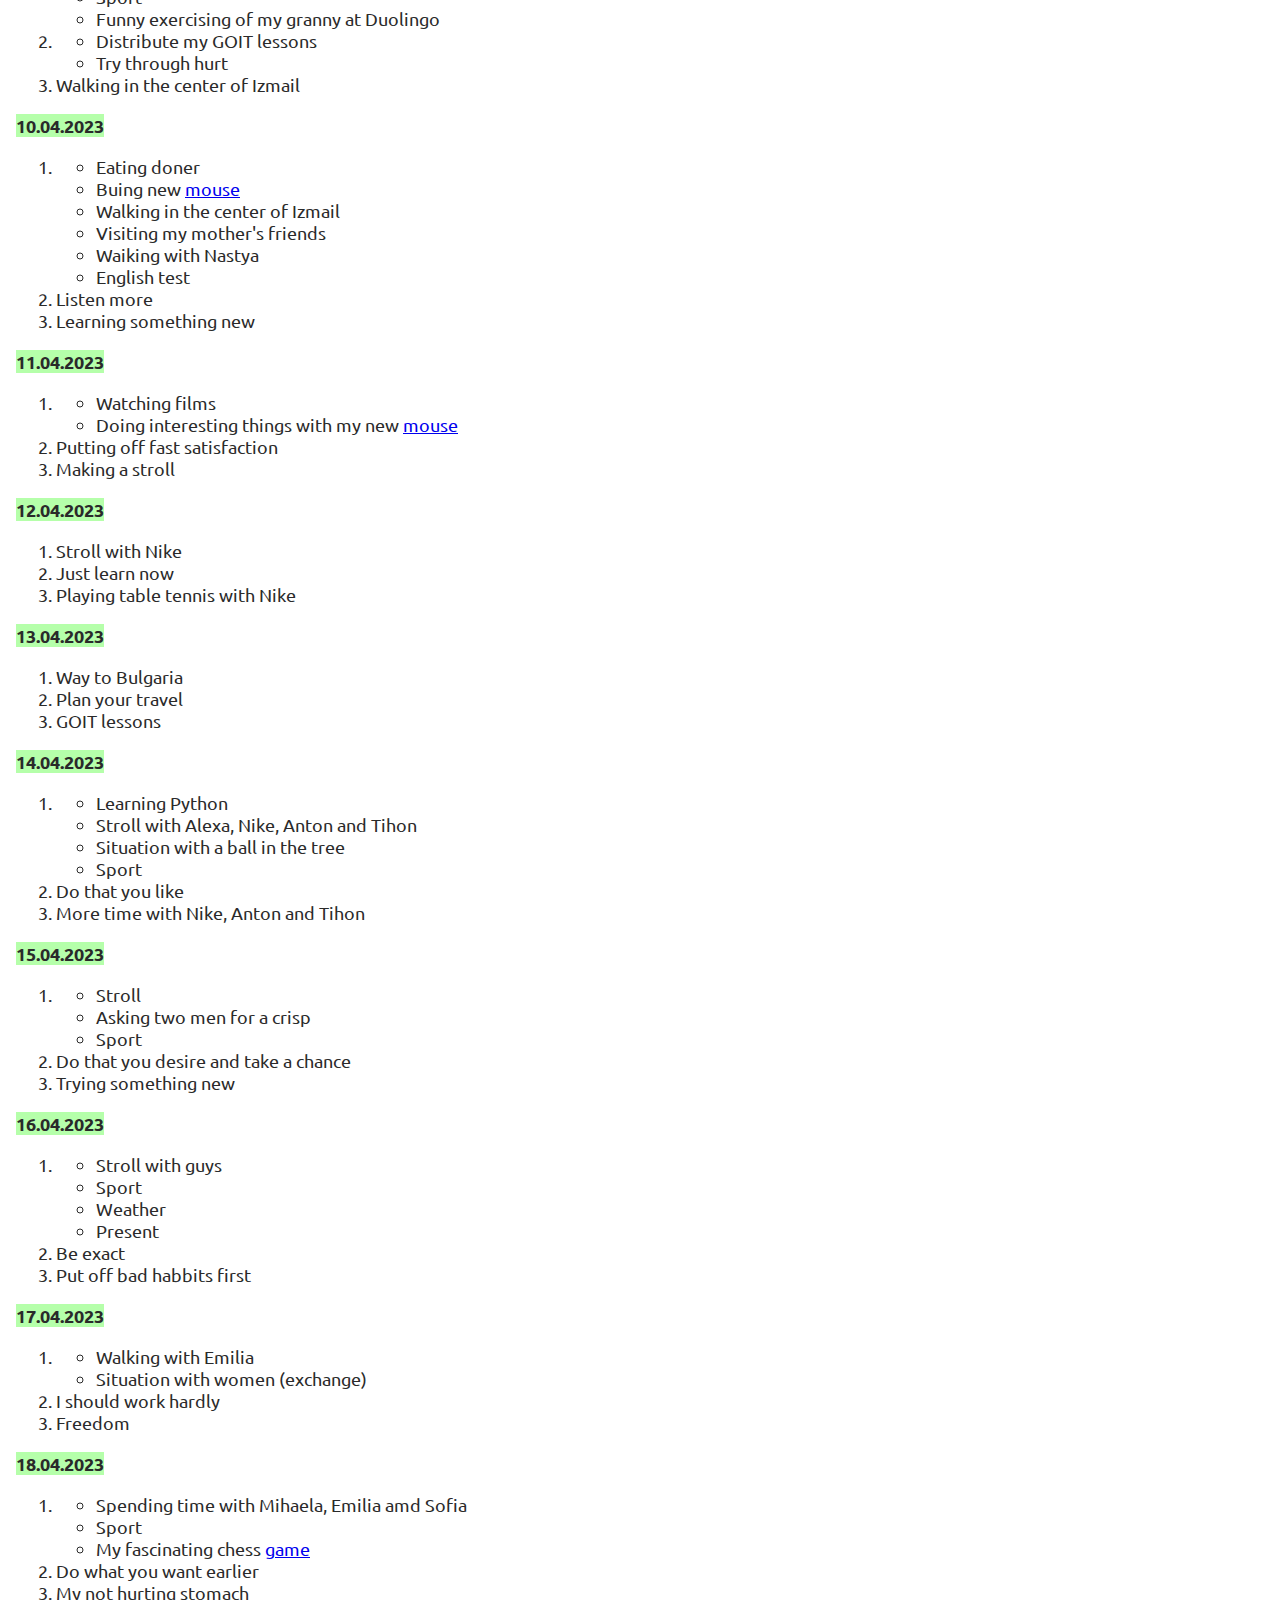
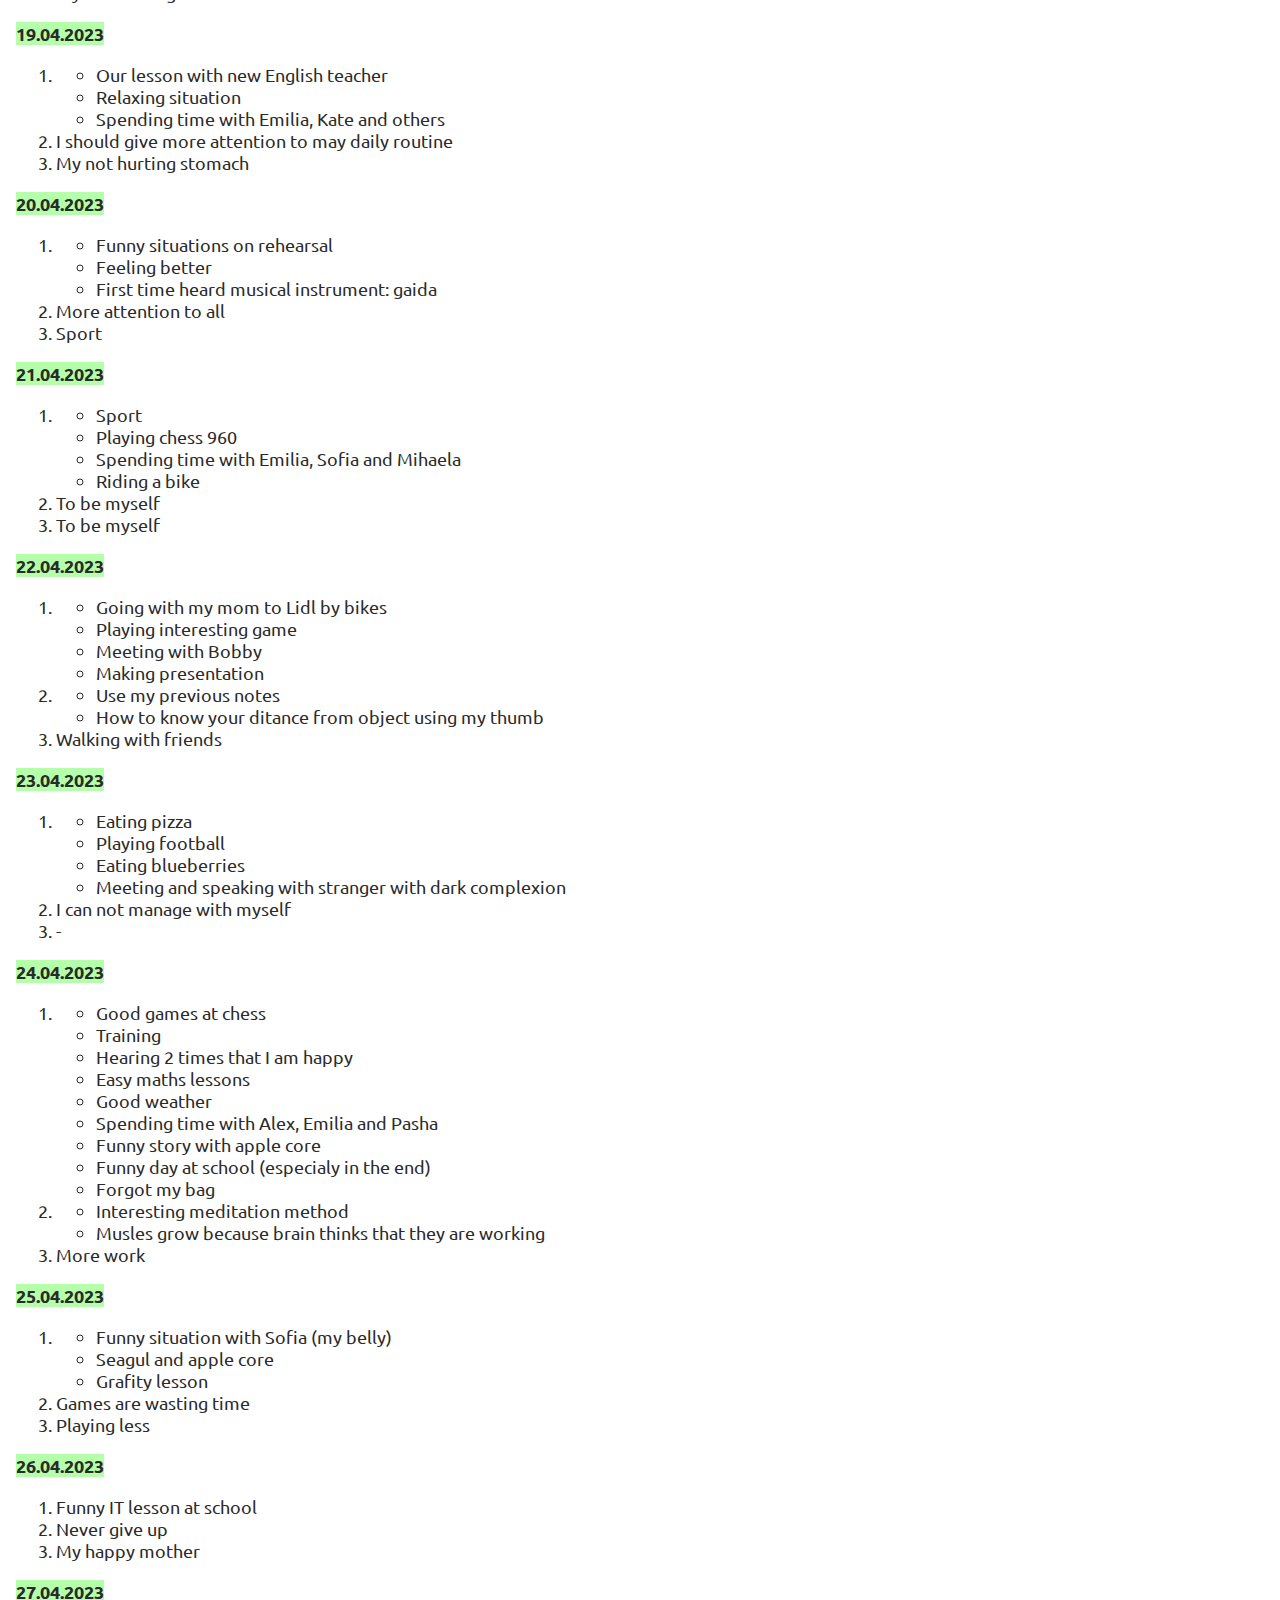
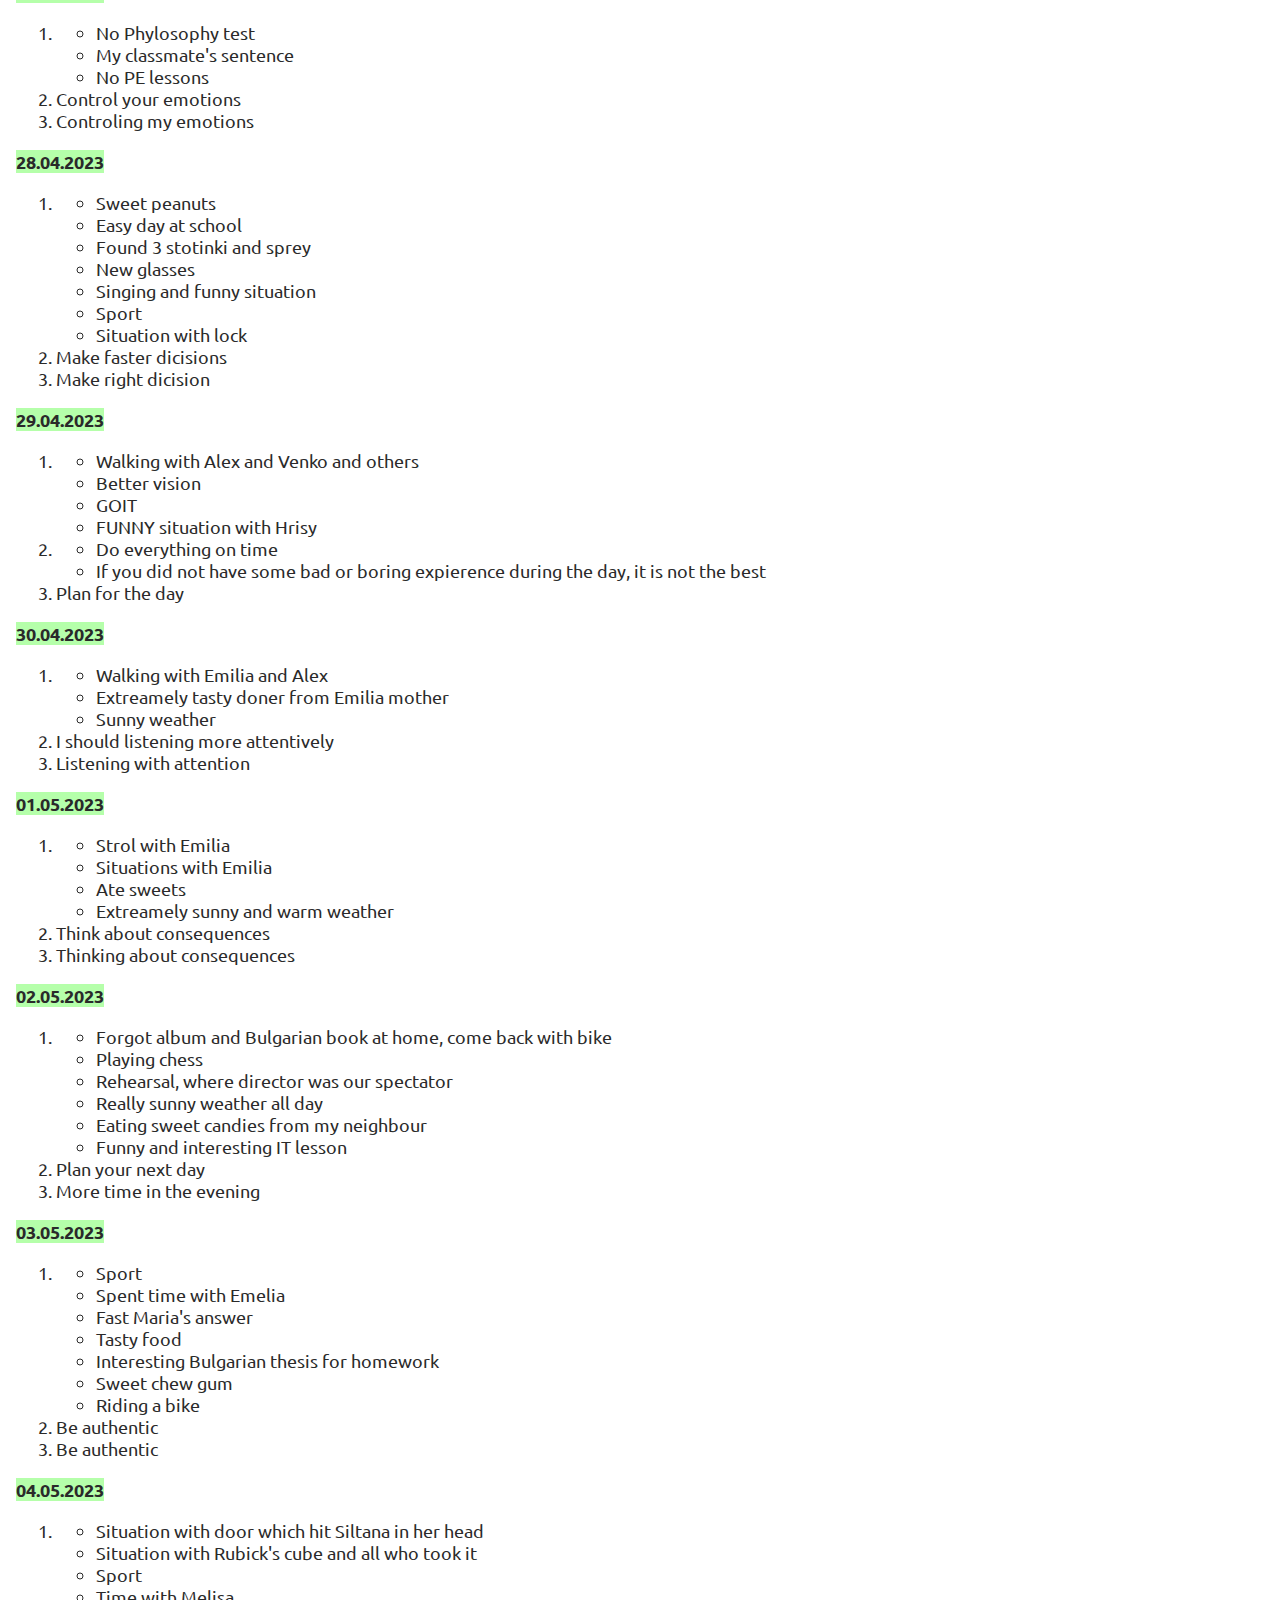
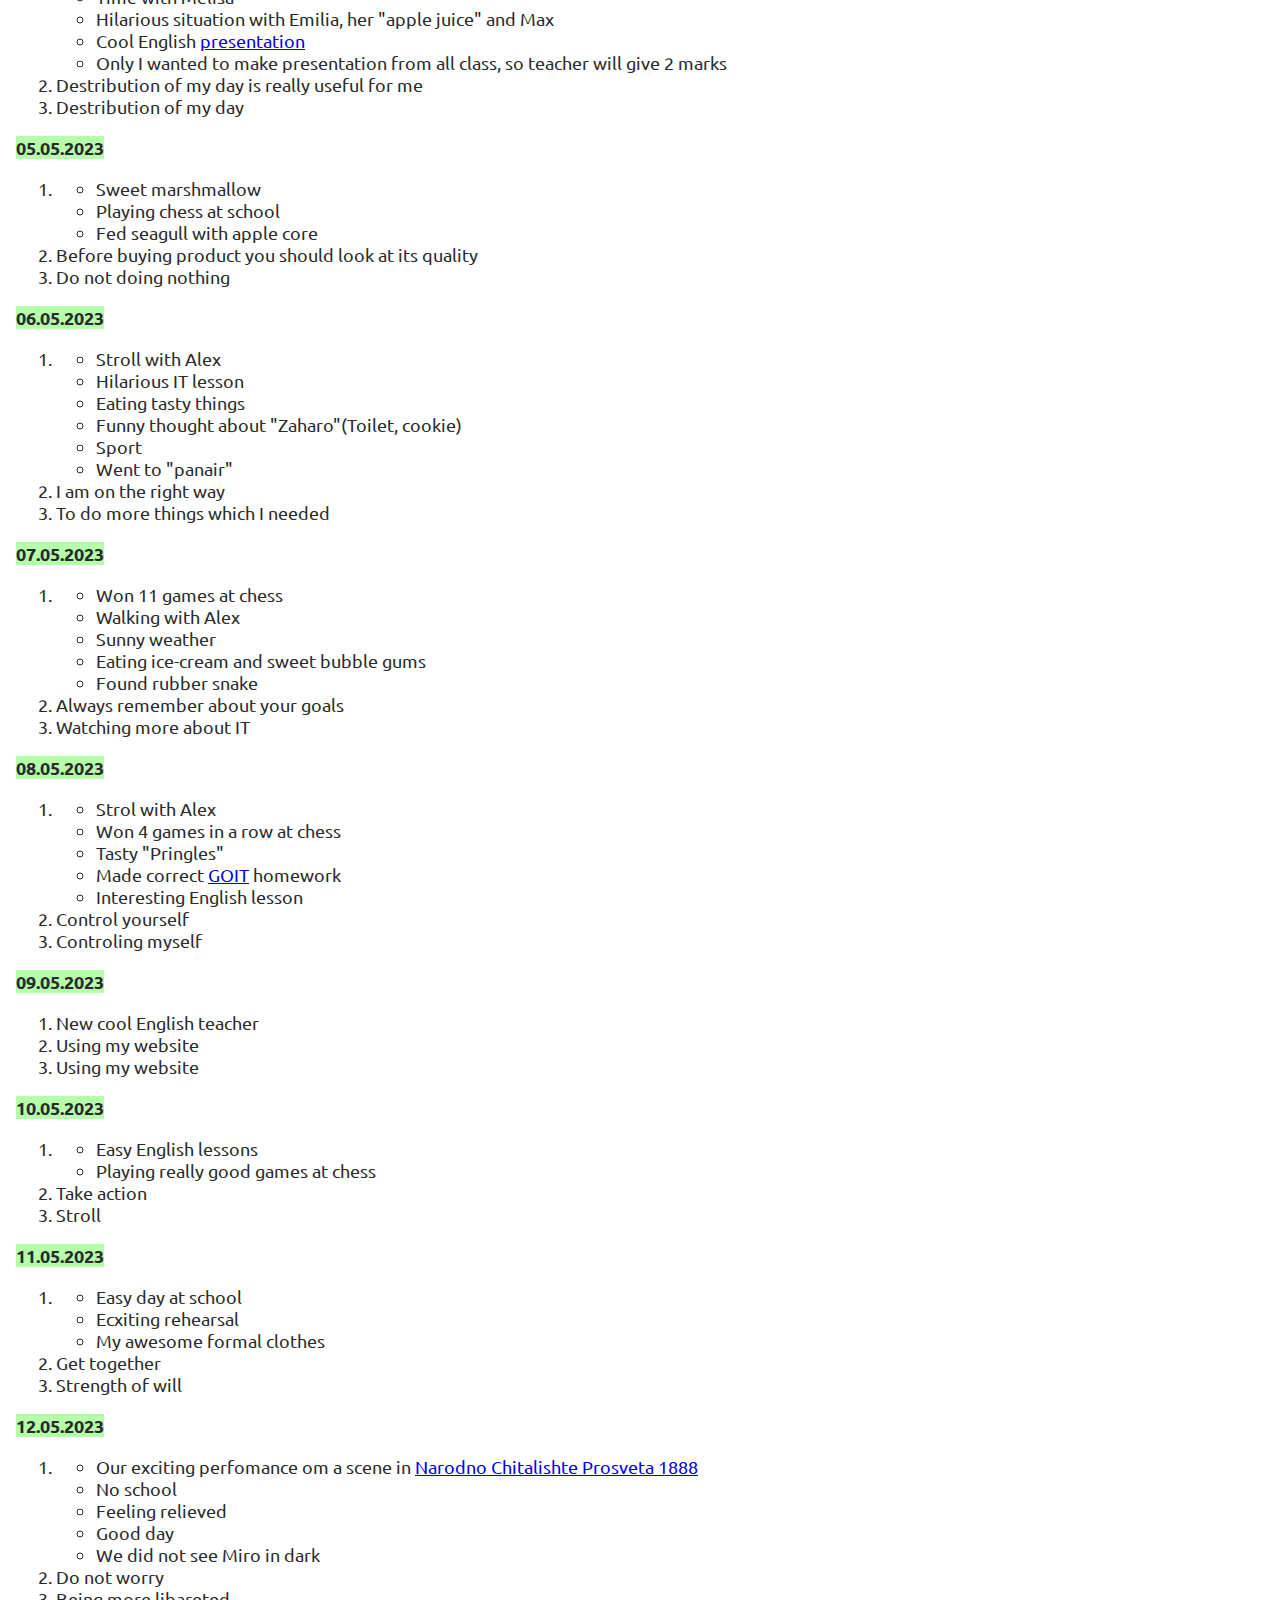
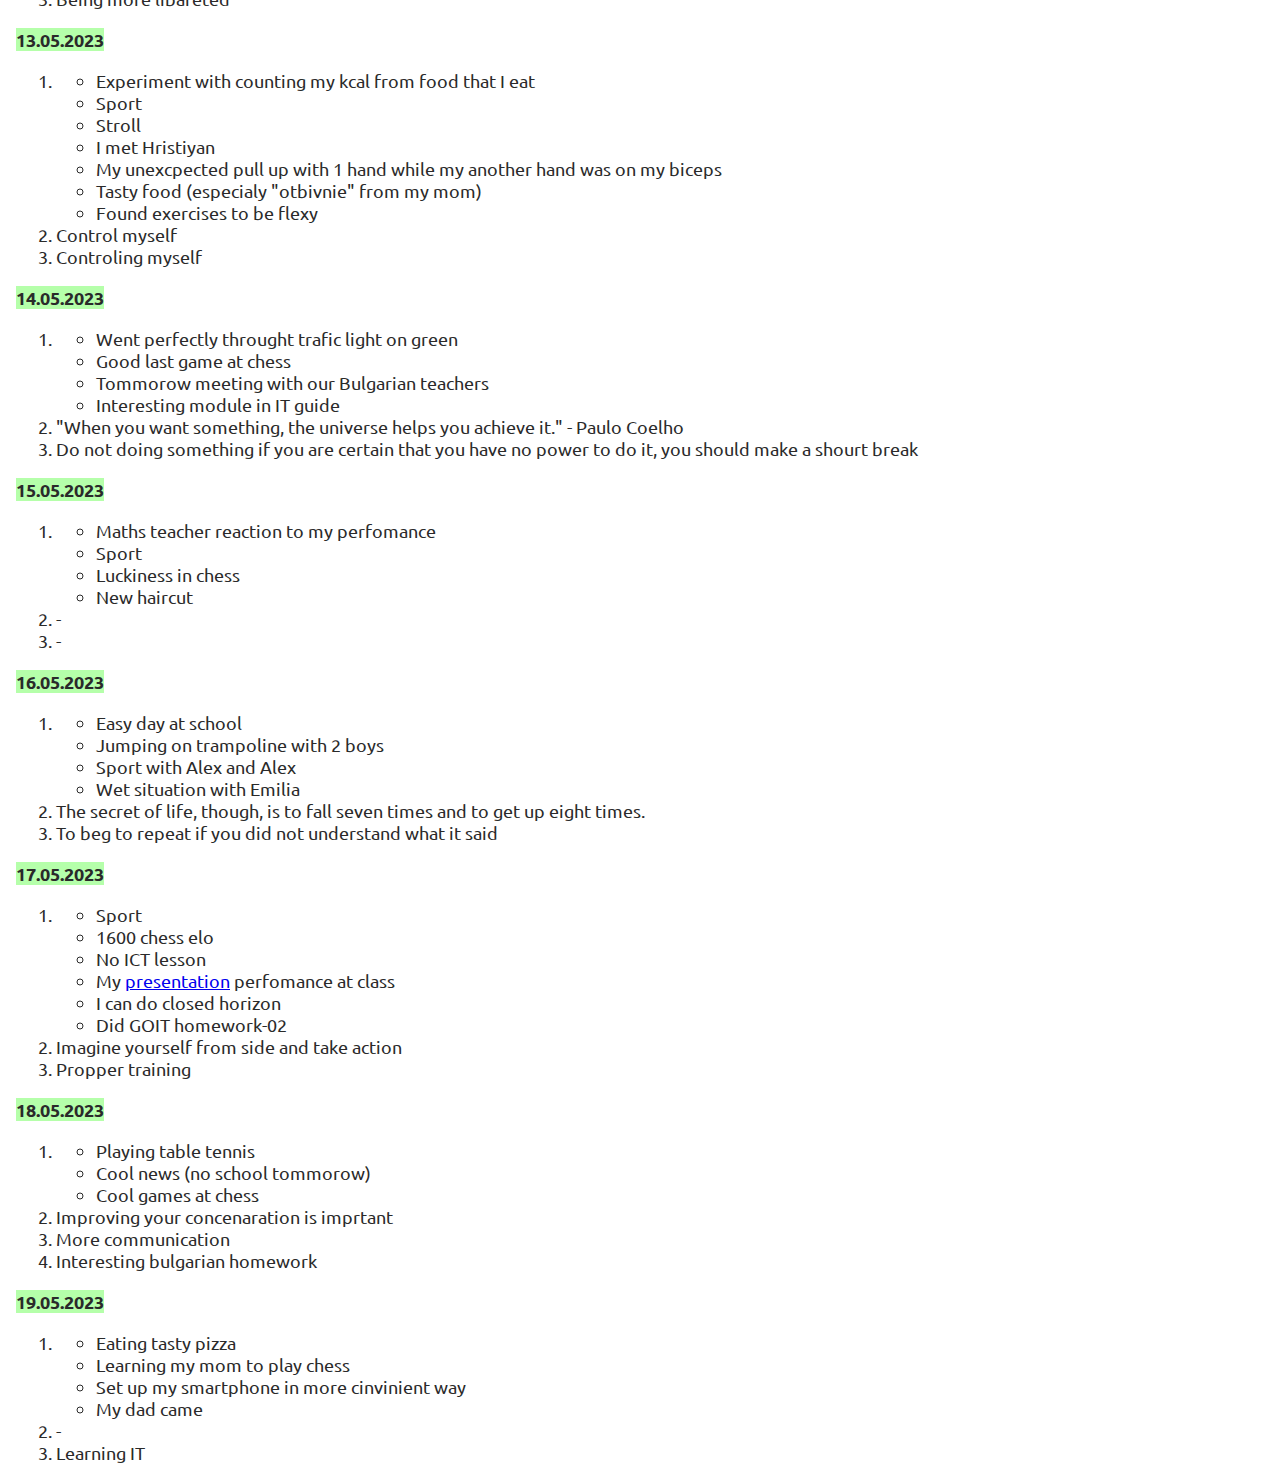
==== commit 436ece28: "fix 19.05.2023" ====
--- a/Evening_routine.html
+++ b/Evening_routine.html
@@ -114,7 +114,15 @@
       <li>
         <a href="#18.05.2023"><time datetime="2023-05-18">18.05.2023</time></a>
       </li>
+      <li>
+        <a href="#19.05.2023"><time datetime="2023-05-19">19.05.2023</time></a>
+        <!-- </li>
+                <li>
+        <a href="#20.05.2023"><time datetime="2023-05-20">20.05.2023</time></a>
+      </li> -->
+      </li>
     </ul>
+
     <b>30.03.2023</b>
     <ol>
       <li>My dream at night</li>
@@ -837,5 +845,18 @@
       <li>More communication</li>
       <li>Interesting bulgarian homework</li>
     </ol>
+    <b id="19.05.2023"> <time datetime="2023-05-19">19.05.2023</time></b>
+    <ol>
+      <li>
+        <ul>
+          <li>Eating tasty pizza</li>
+          <li>Learning my mom to play chess</li>
+          <li>Set up my smartphone in more cinvinient way</li>
+          <li>My dad came</li>
+        </ul>
+      </li>
+      <li>-</li>
+      <li>Learning IT</li>
+    </ol>
   </body>
 </html>
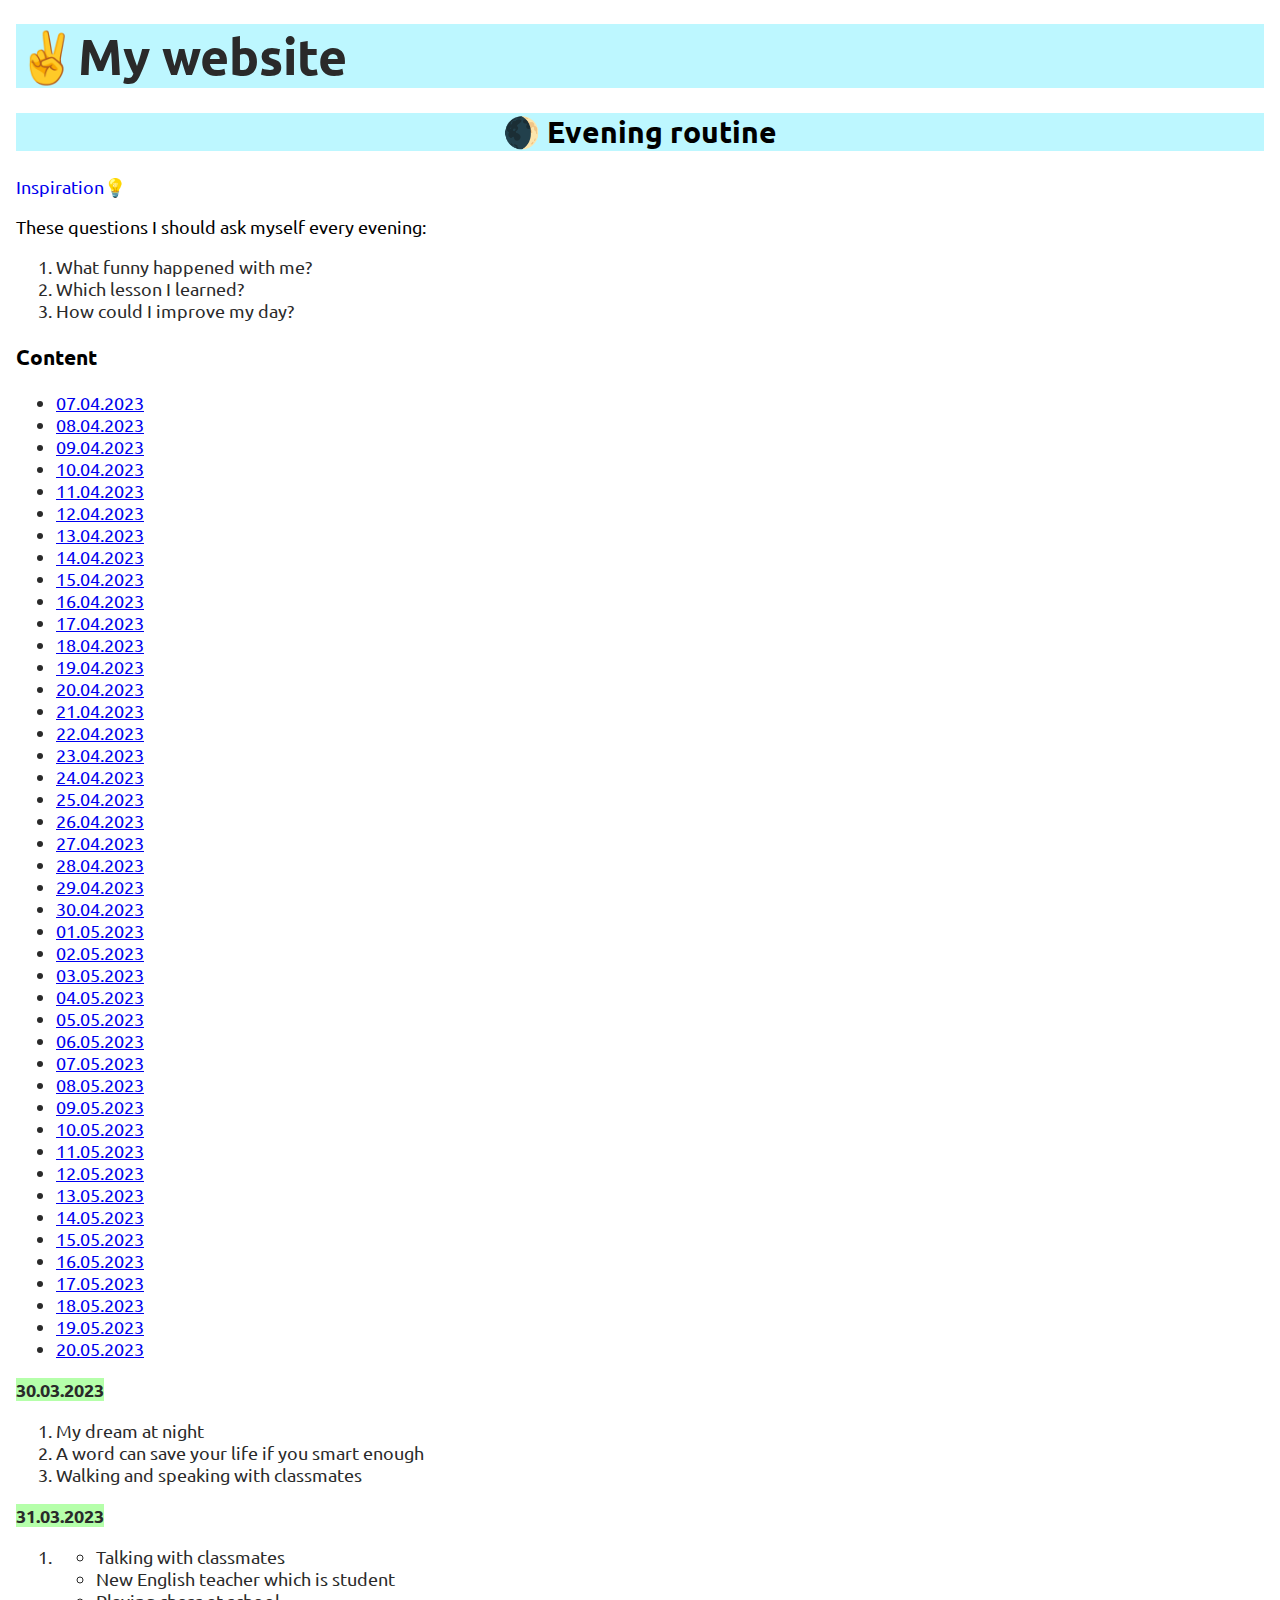
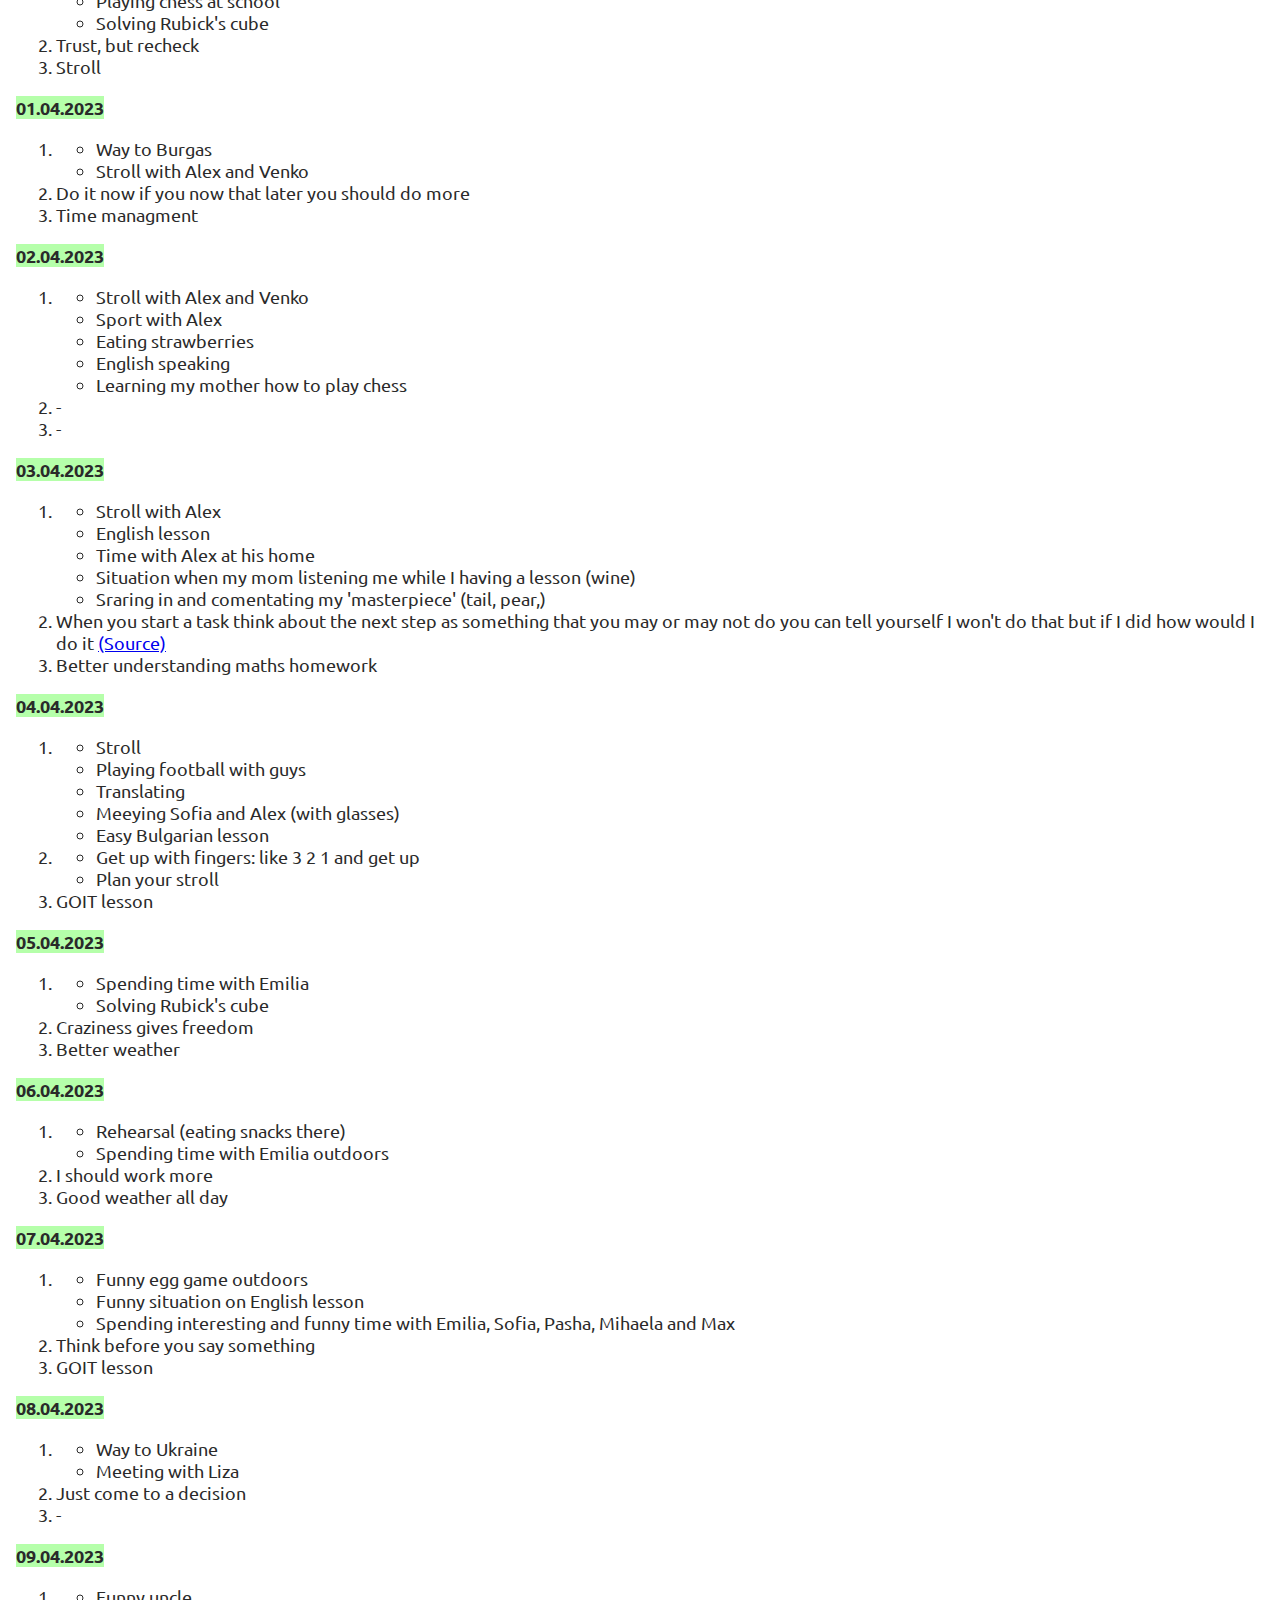
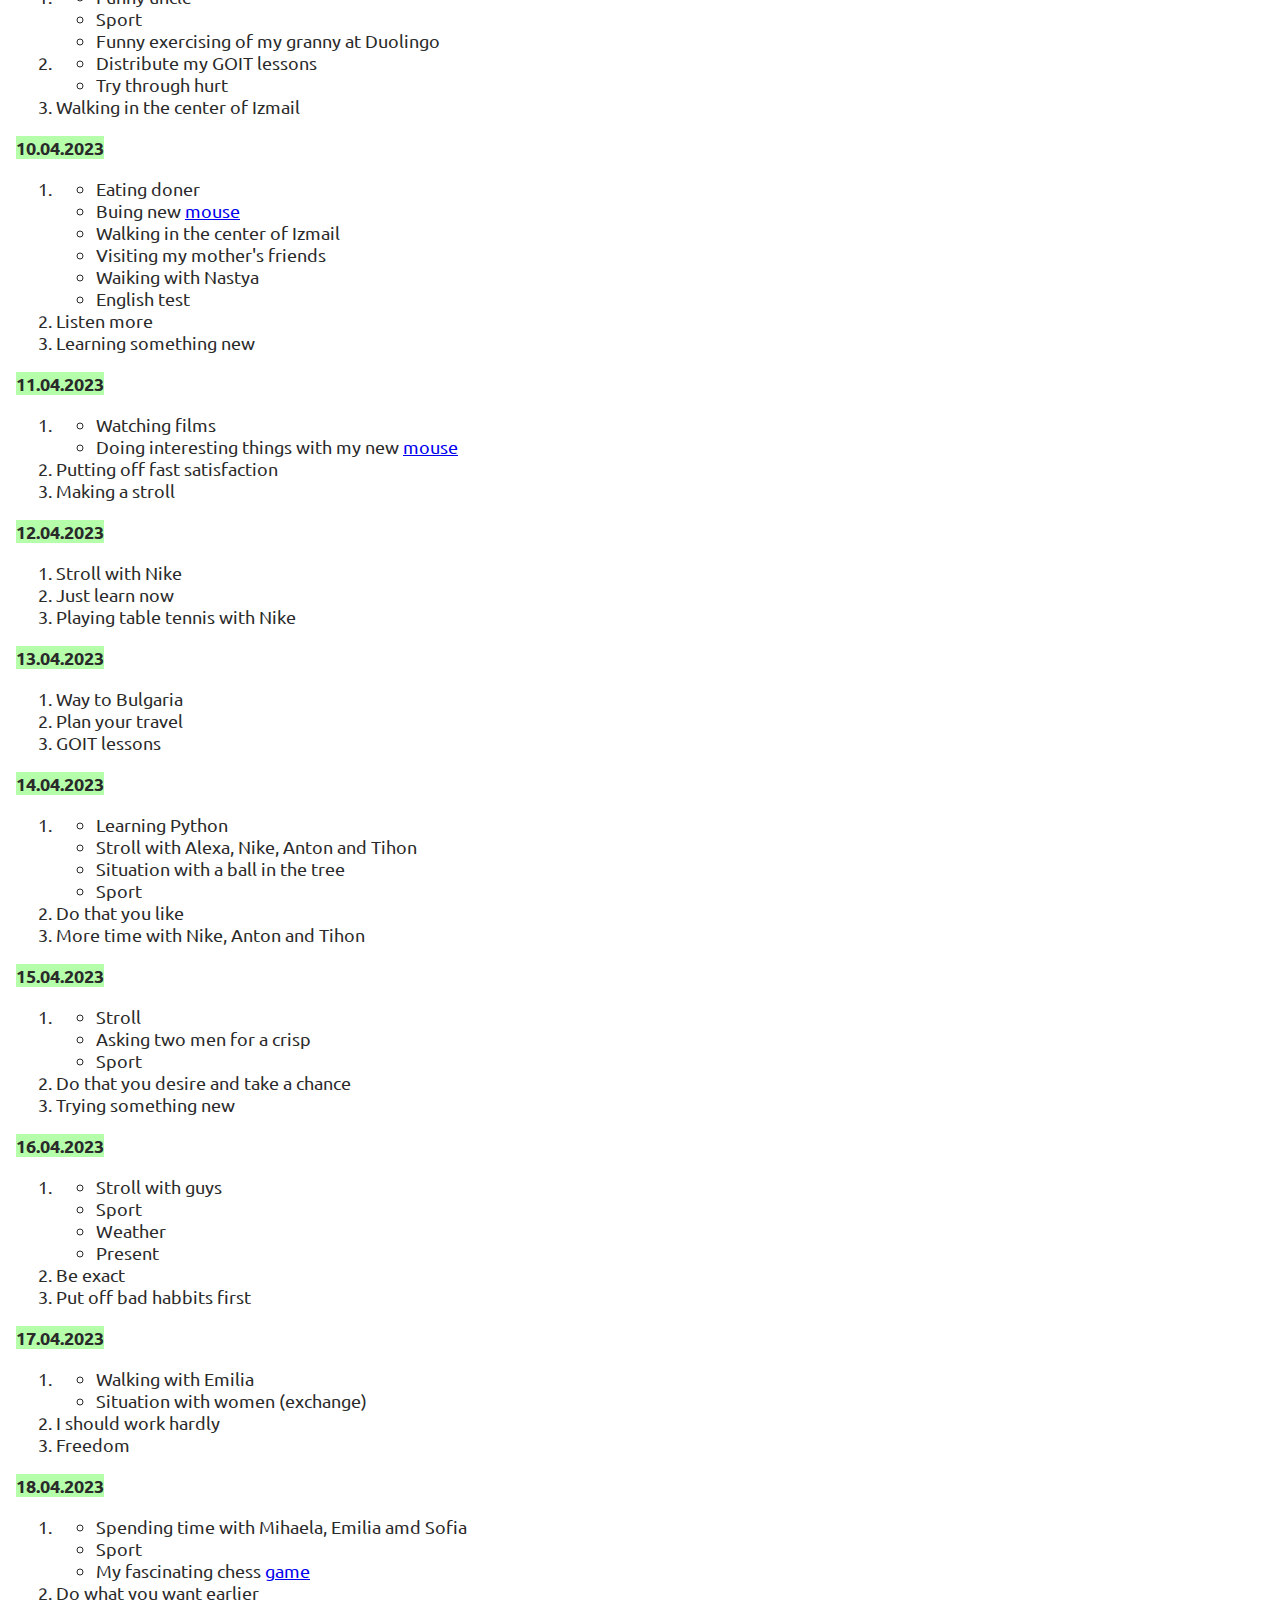
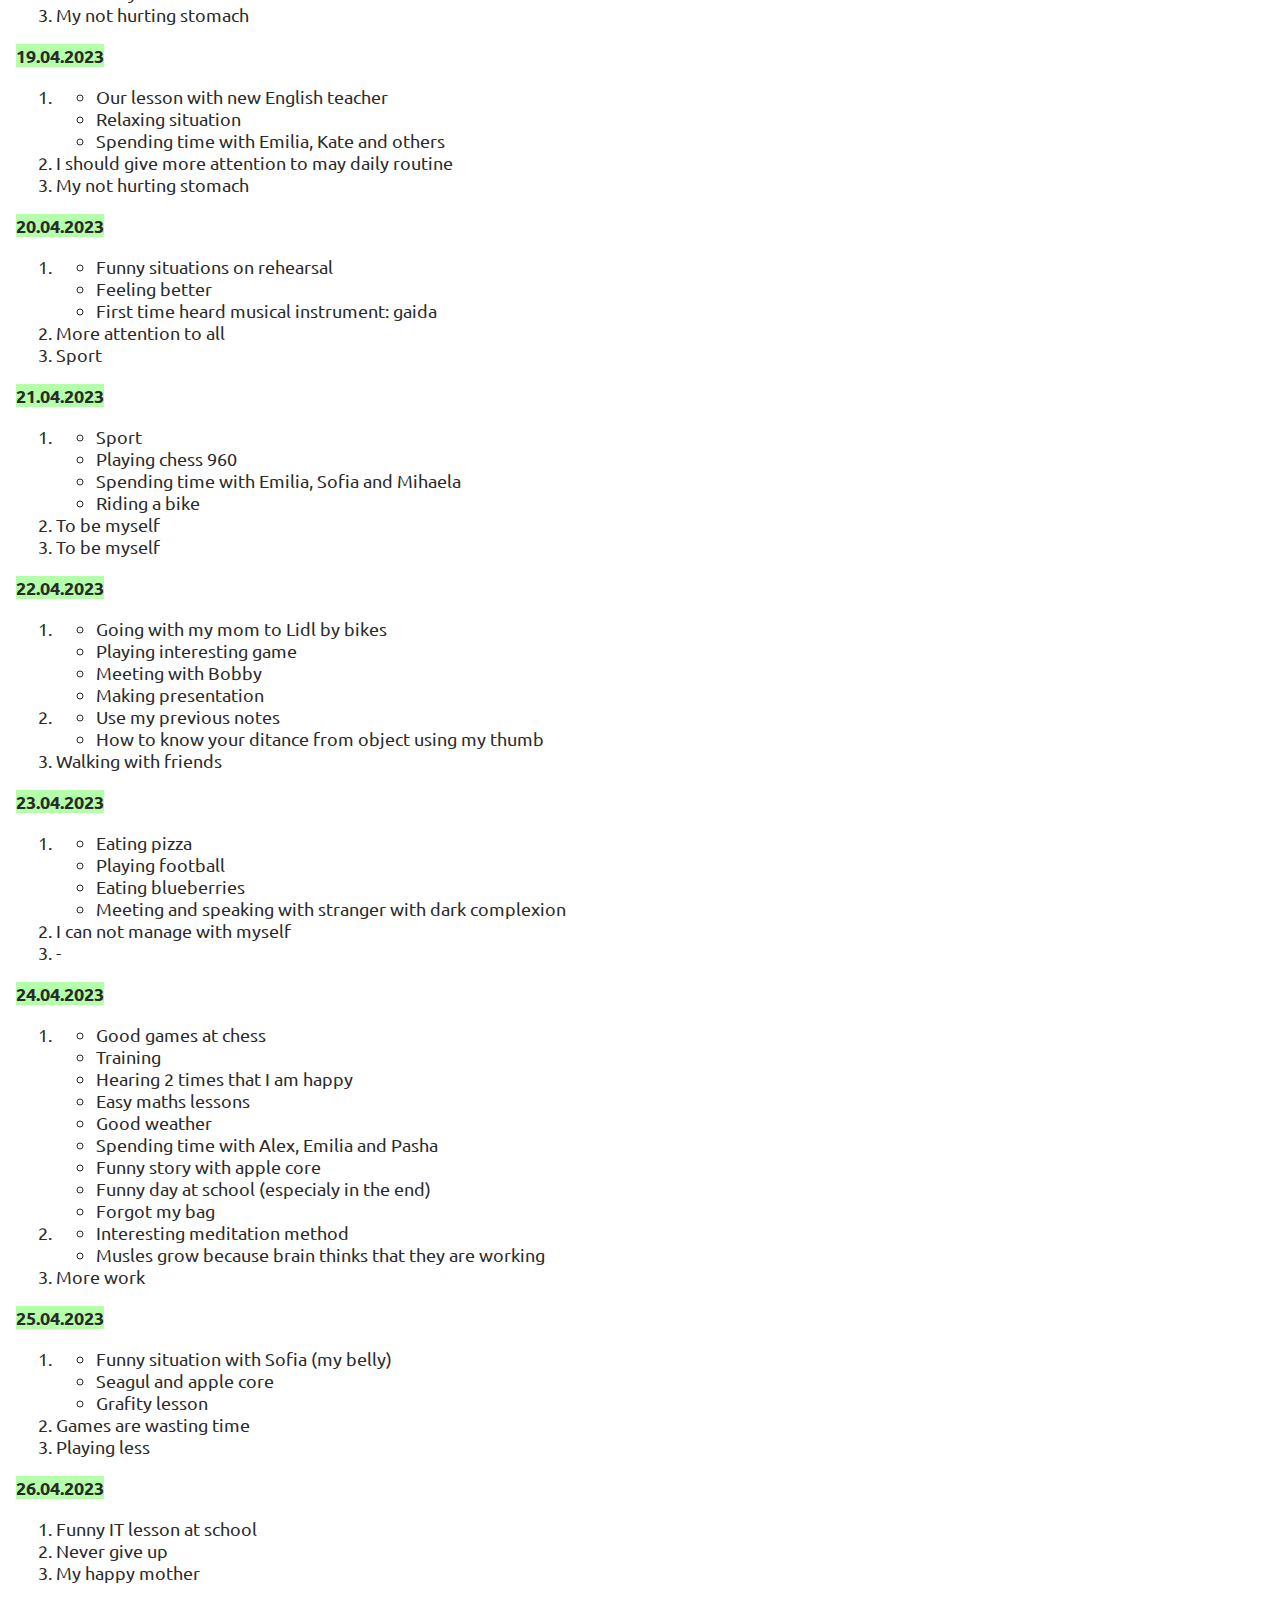
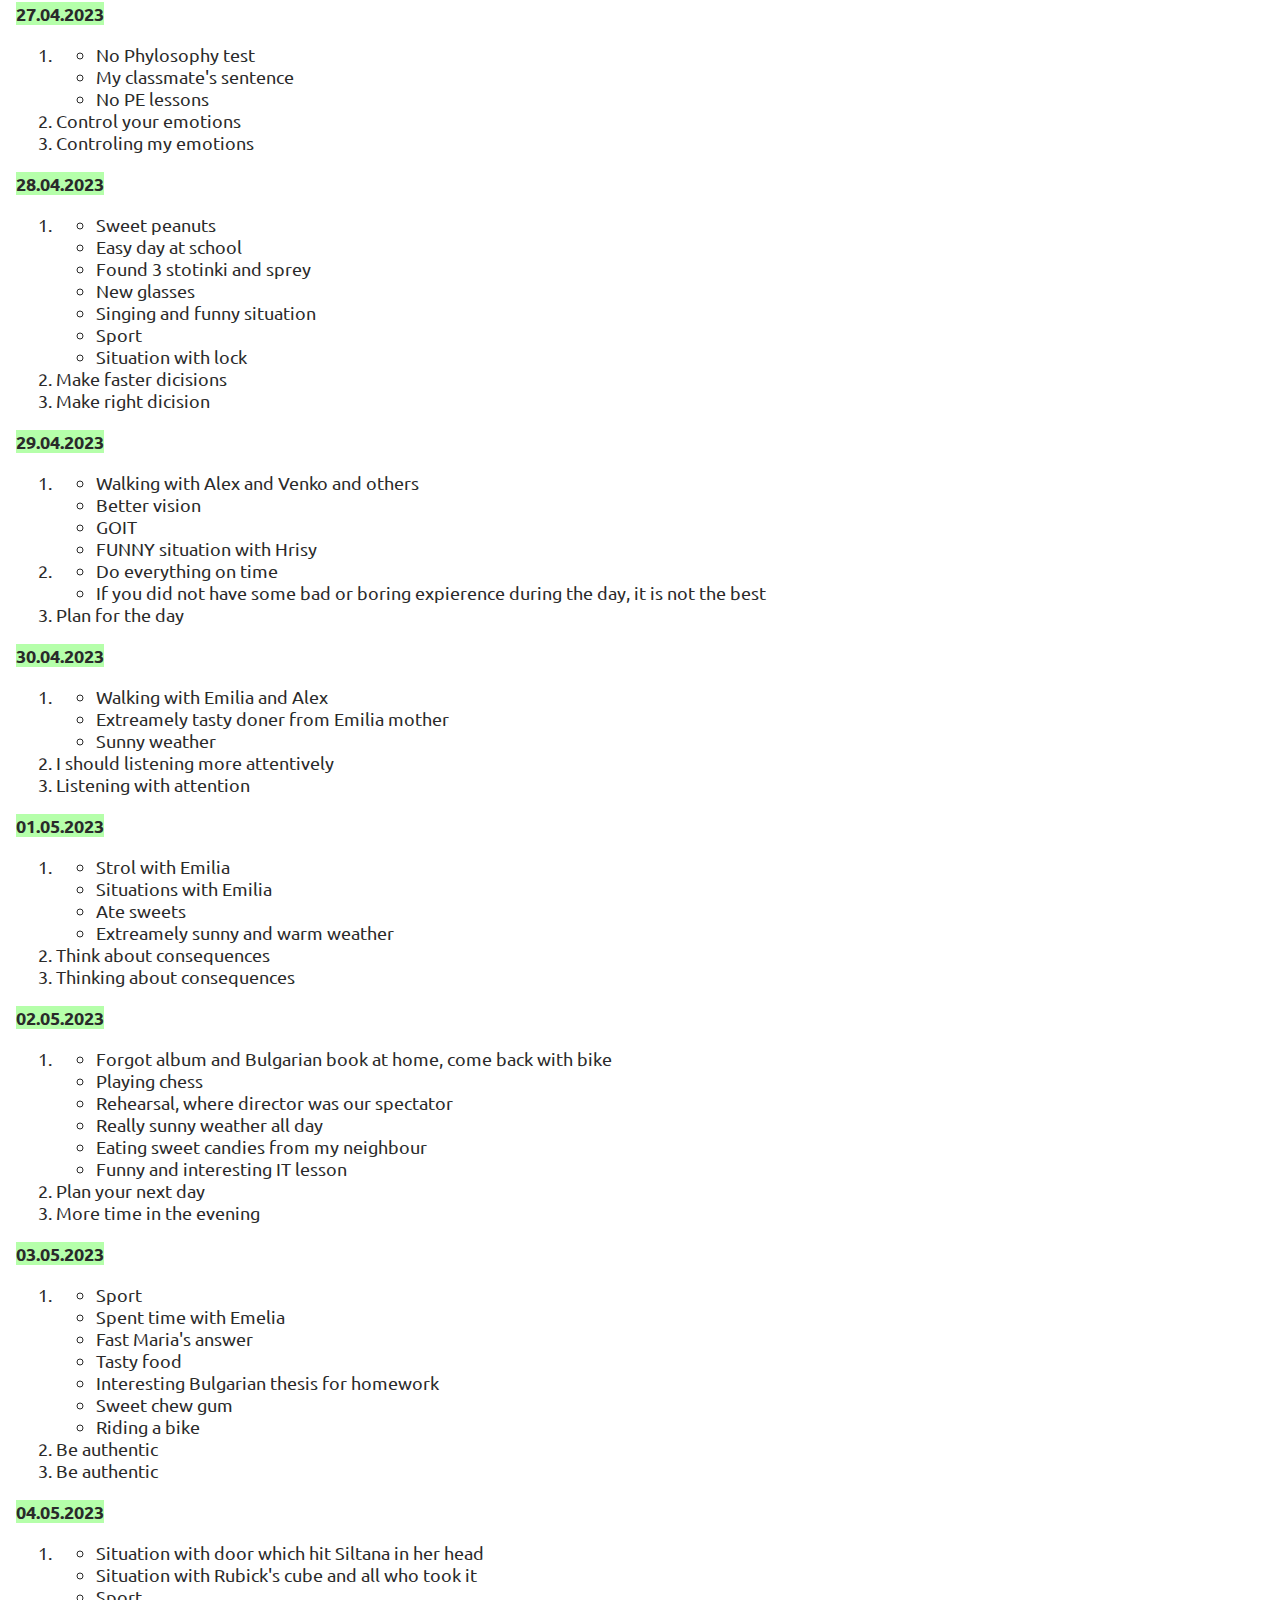
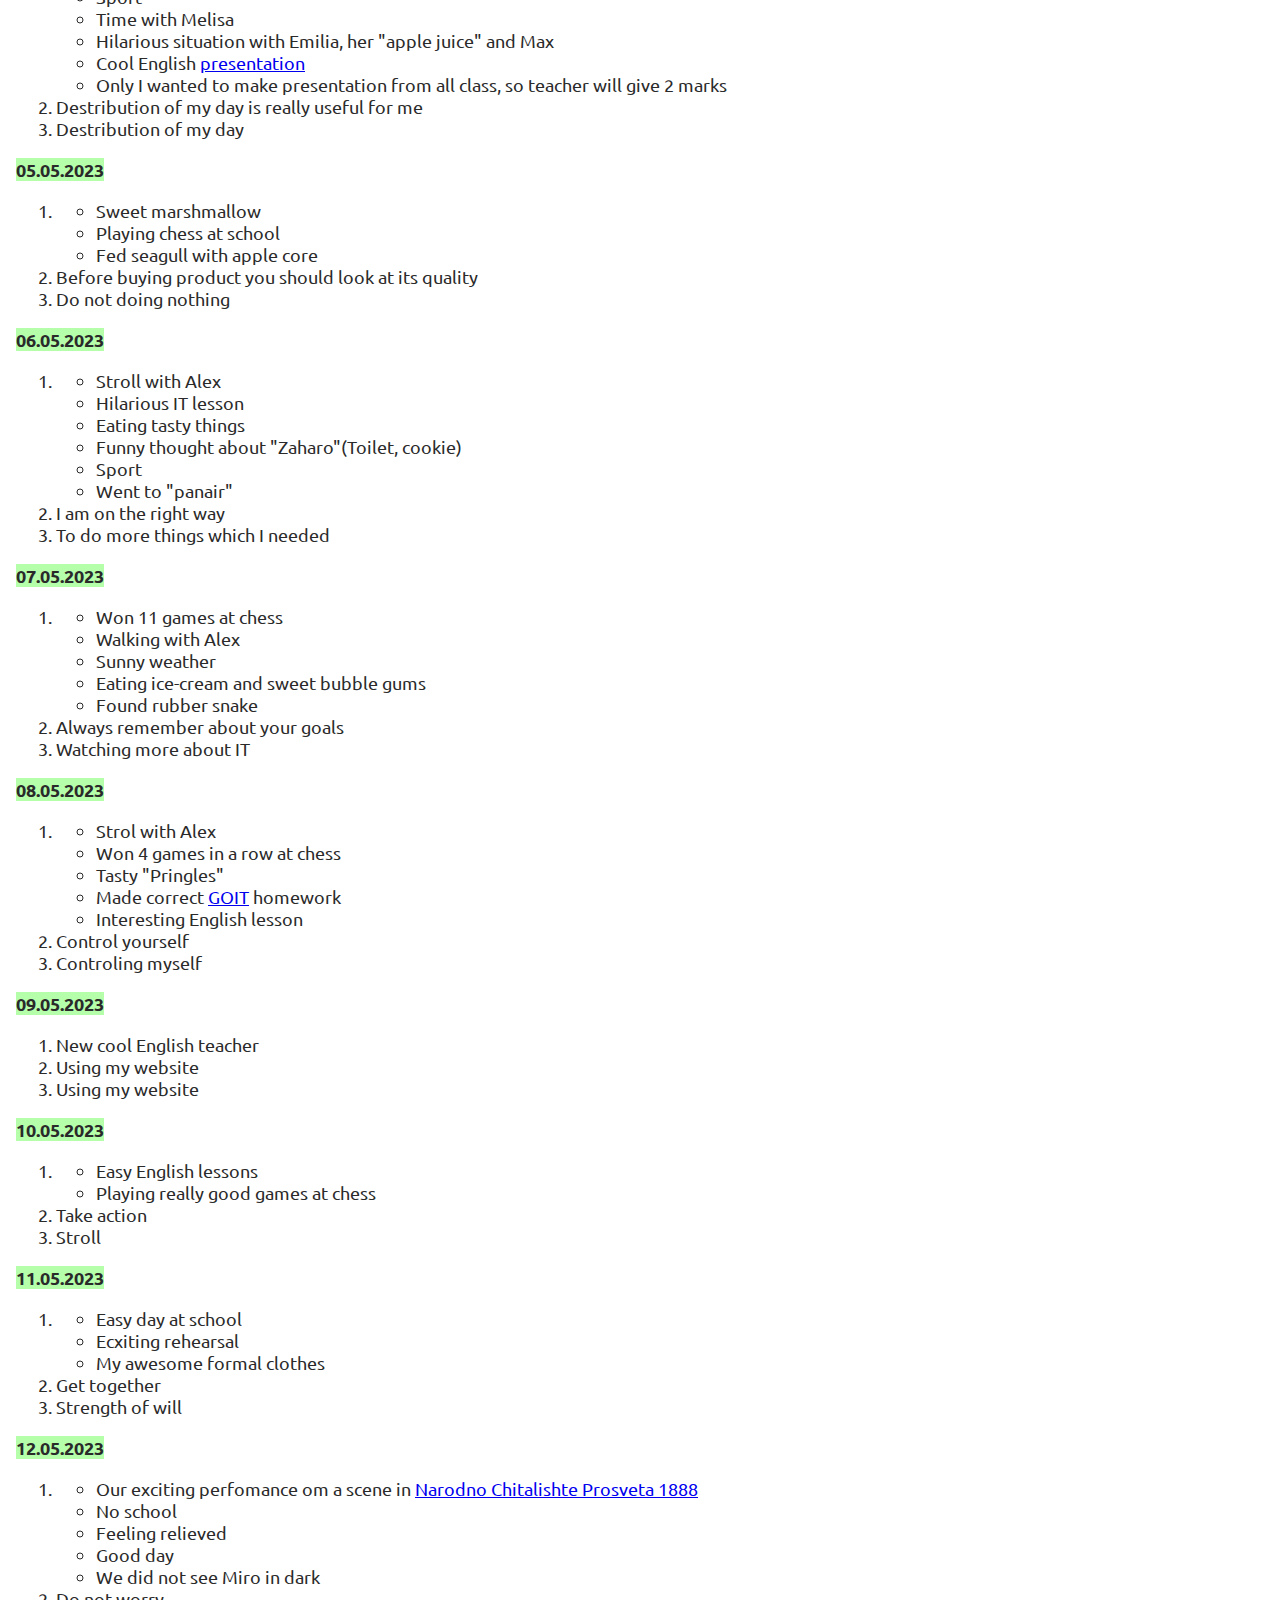
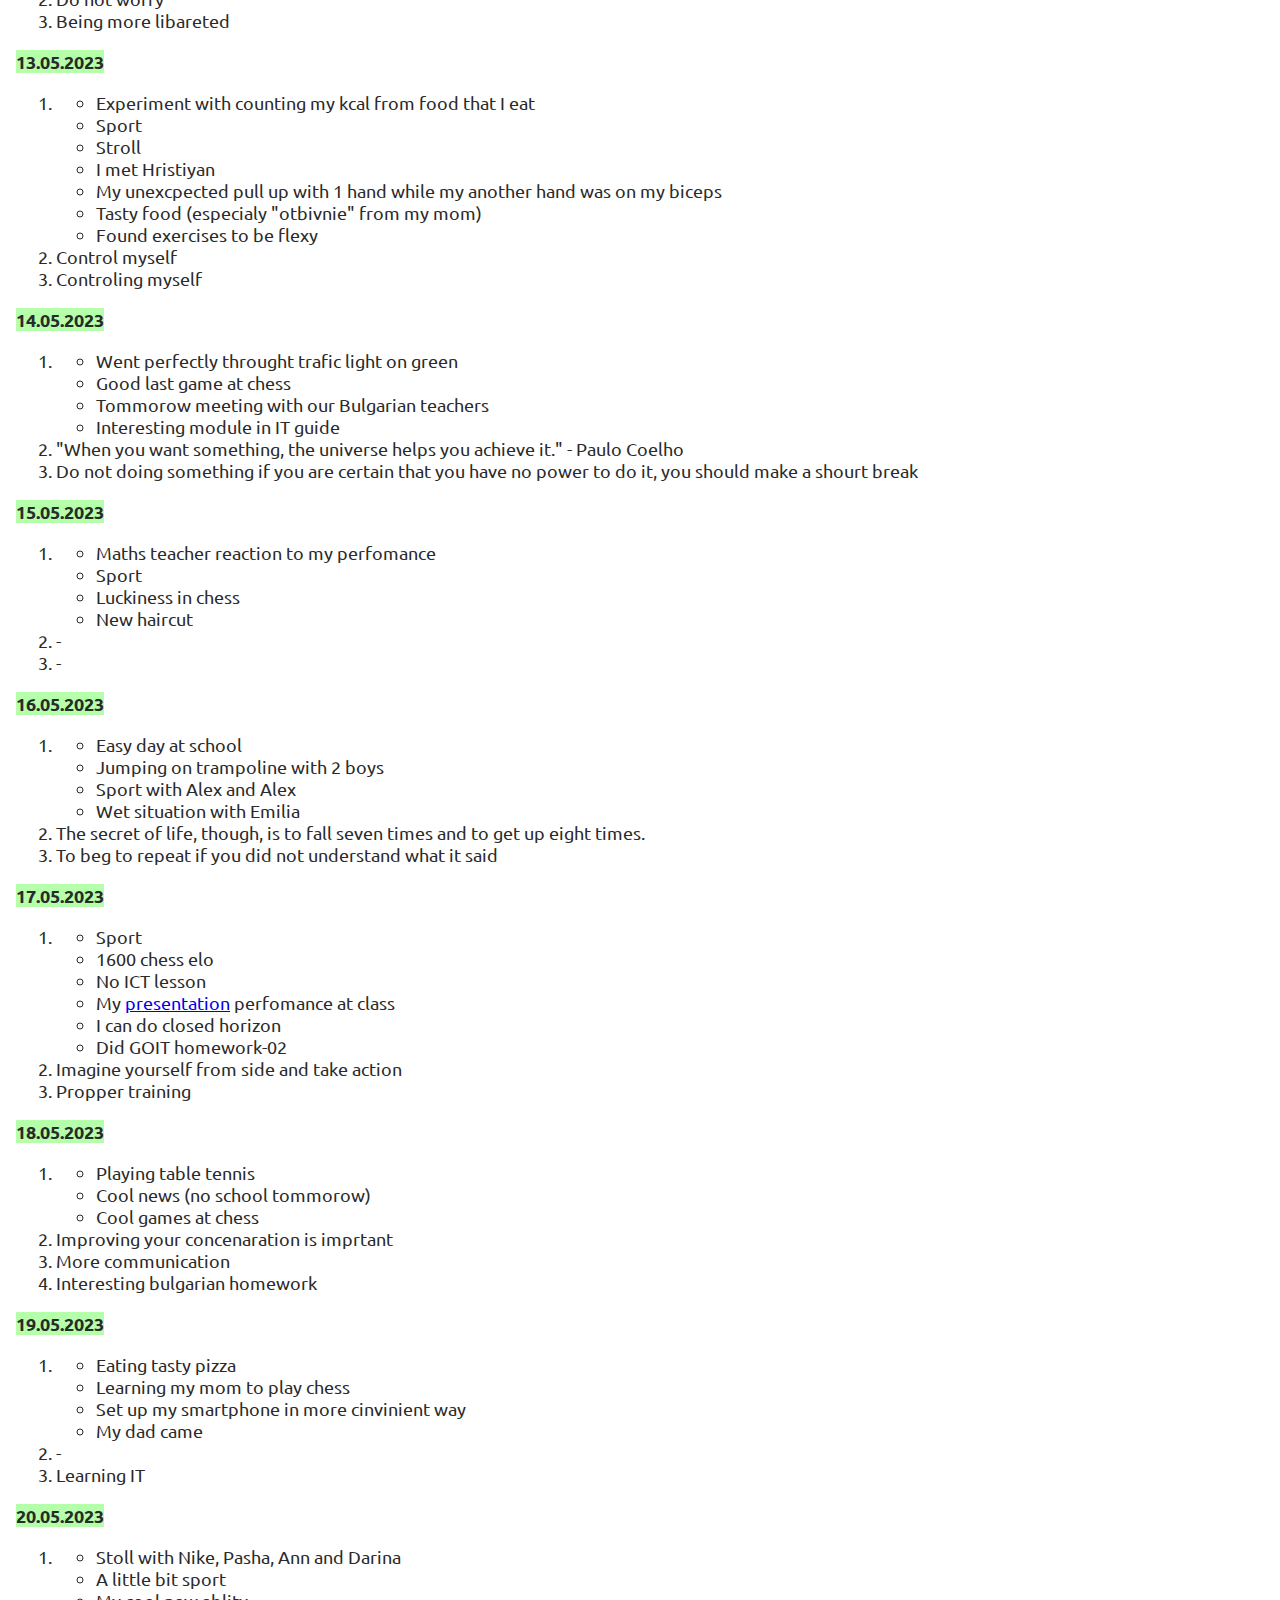
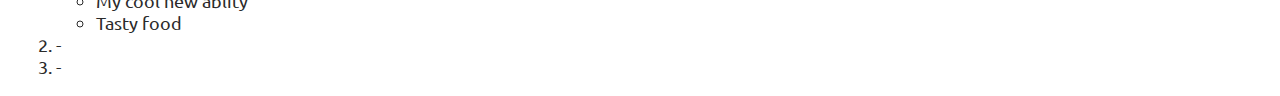
==== commit 7a190d99: "fix 20.05.2023" ====
--- a/Evening_routine.html
+++ b/Evening_routine.html
@@ -116,10 +116,10 @@
       </li>
       <li>
         <a href="#19.05.2023"><time datetime="2023-05-19">19.05.2023</time></a>
-        <!-- </li>
-                <li>
+        </li>
+      <li>
         <a href="#20.05.2023"><time datetime="2023-05-20">20.05.2023</time></a>
-      </li> -->
+      </li>
       </li>
     </ul>
 
@@ -858,5 +858,18 @@
       <li>-</li>
       <li>Learning IT</li>
     </ol>
+    <b id="20.05.2023"> <time datetime="2023-05-20">20.05.2023</time></b>
+    <ol>
+      <li>
+        <ul>
+          <li>Stoll with Nike, Pasha, Ann and Darina</li>
+          <li>A little bit sport</li>
+          <li>My cool new ablity</li>
+          <li>Tasty food</li>
+        </ul>
+      </li>
+      <li>-</li>
+      <li>-</li>
+    </ol>
   </body>
 </html>
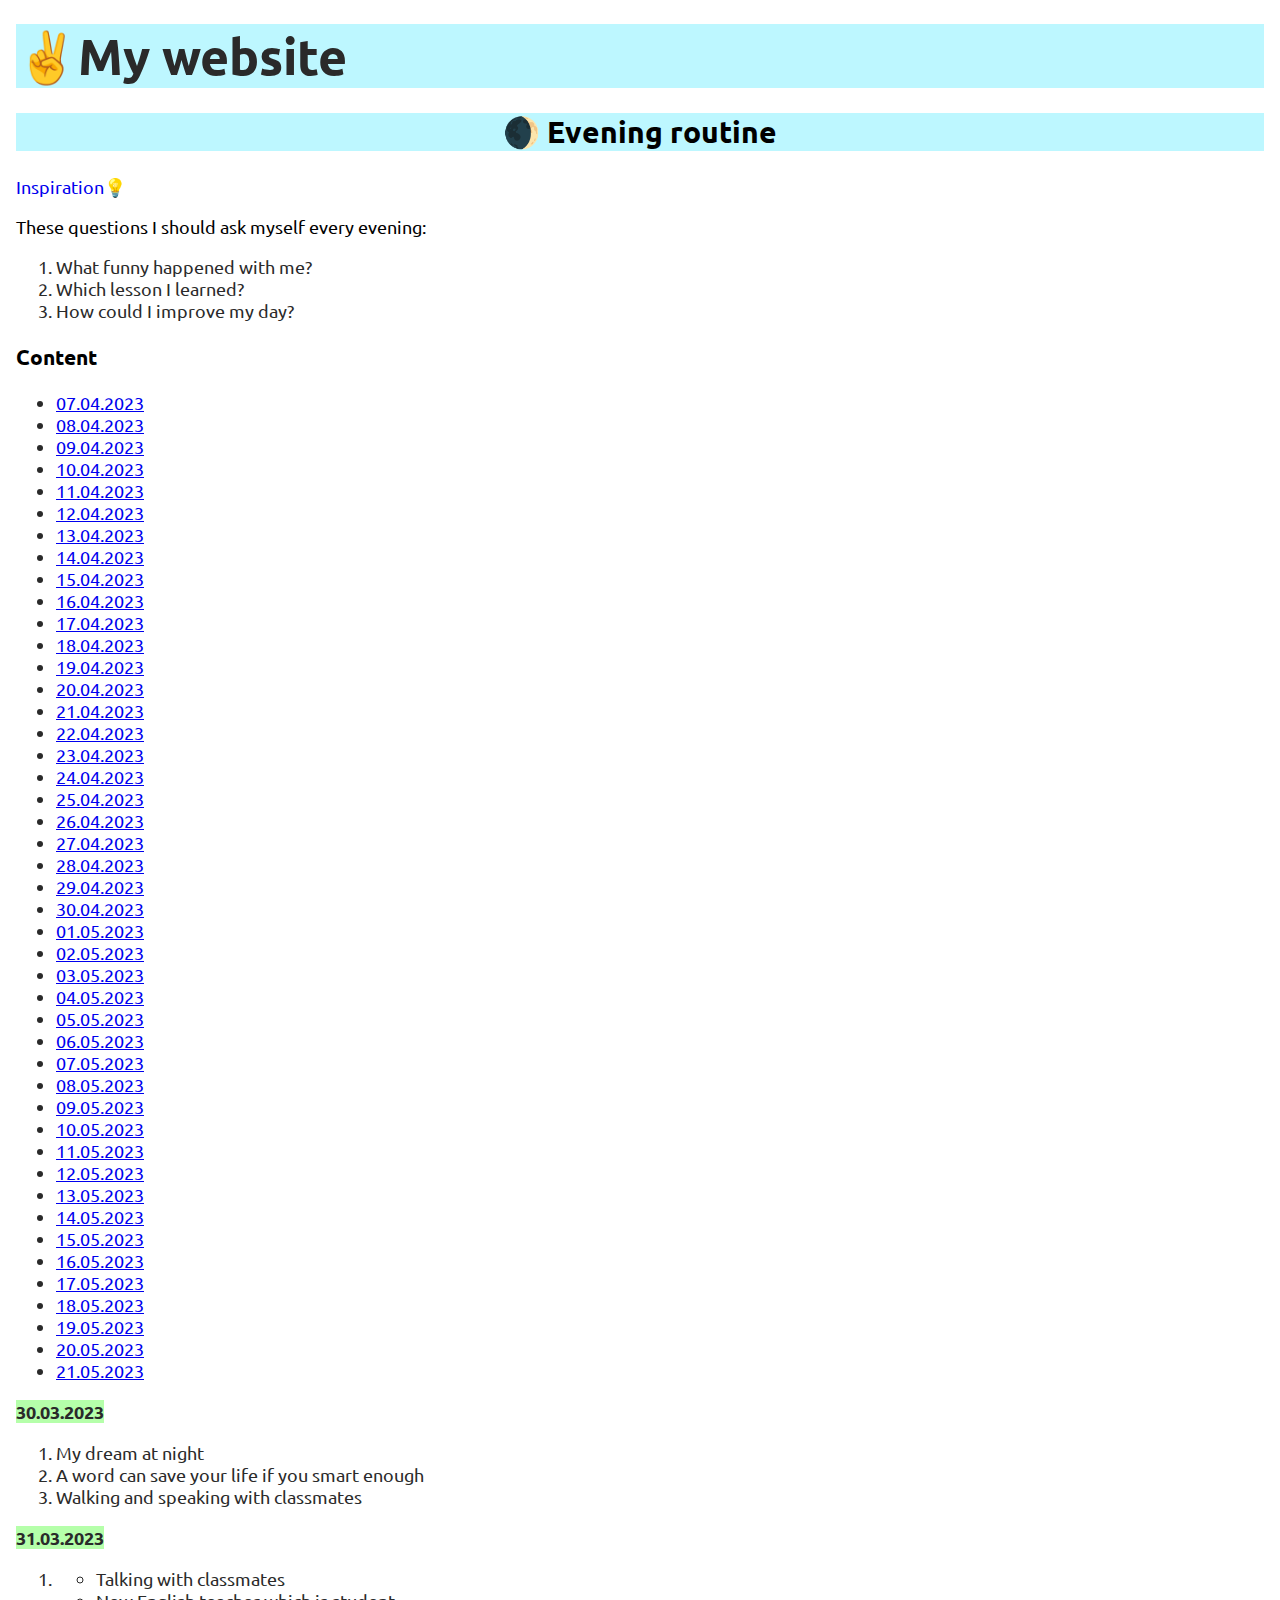
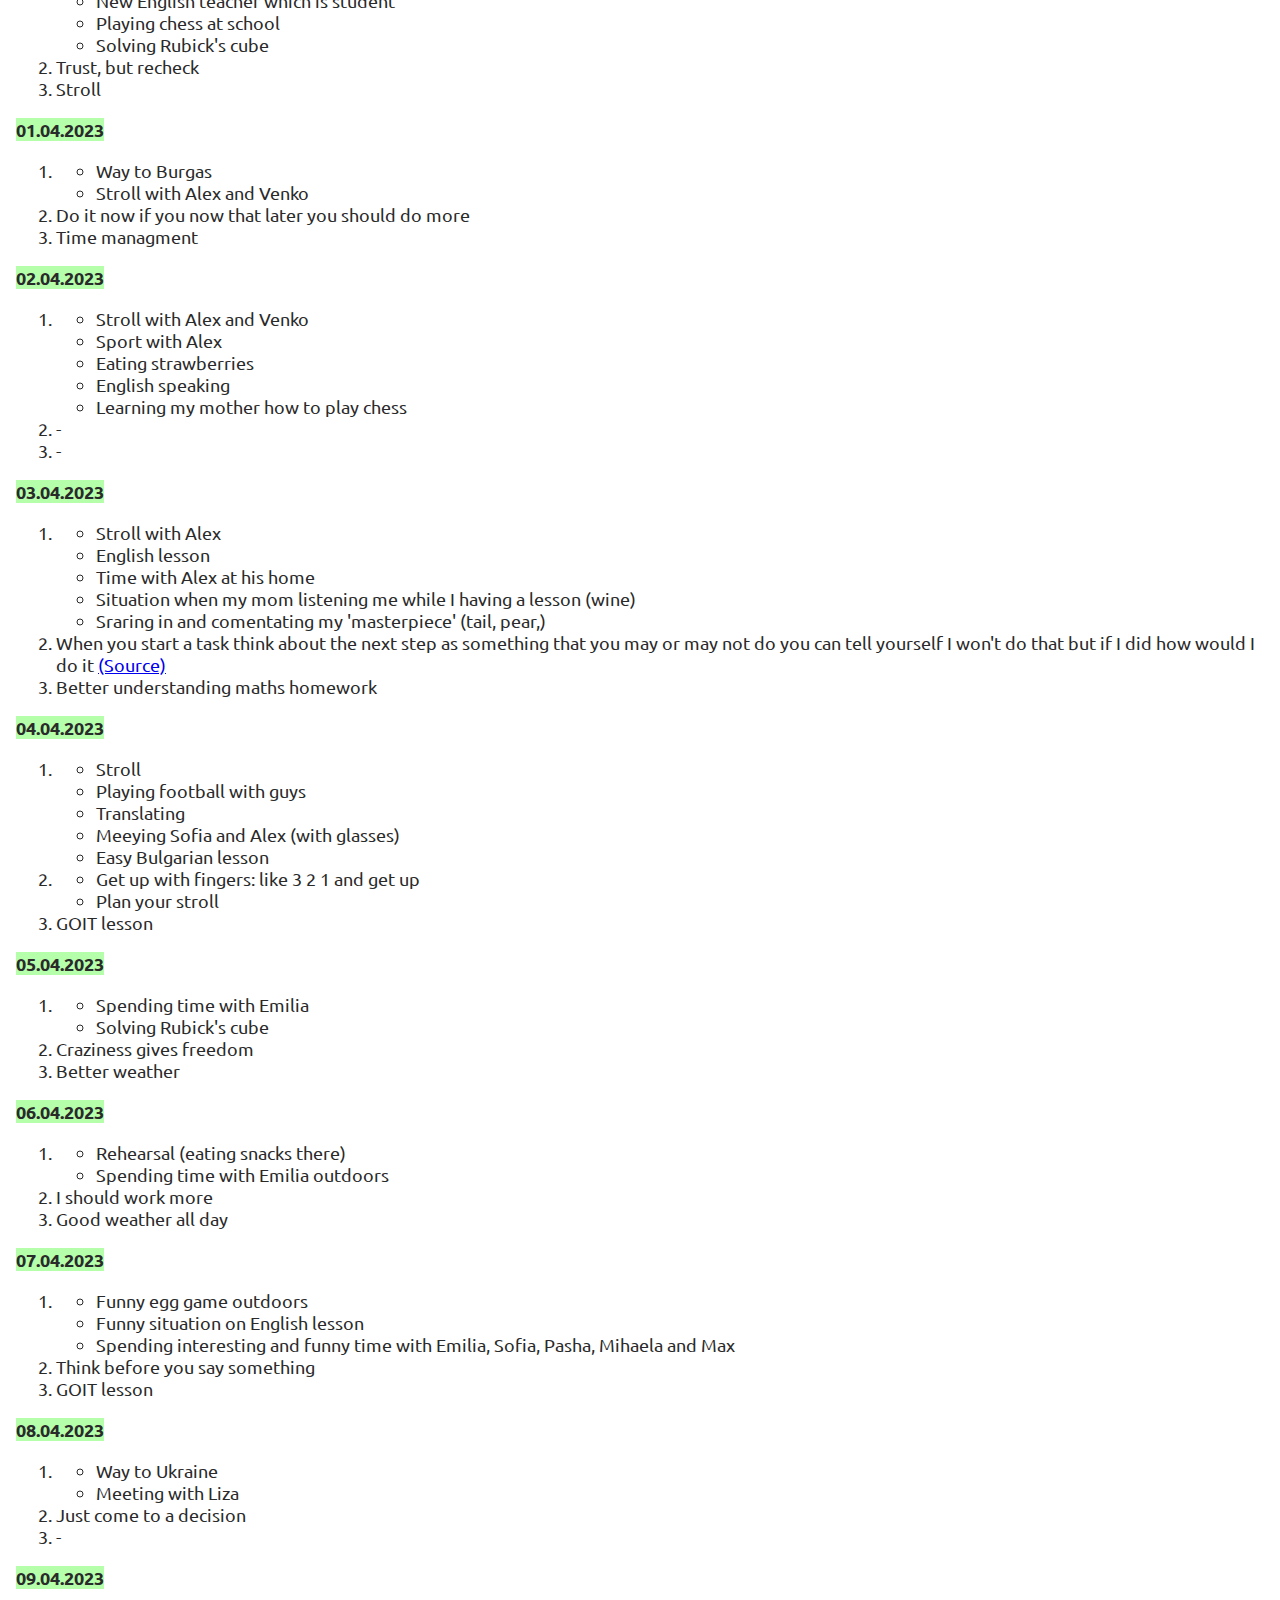
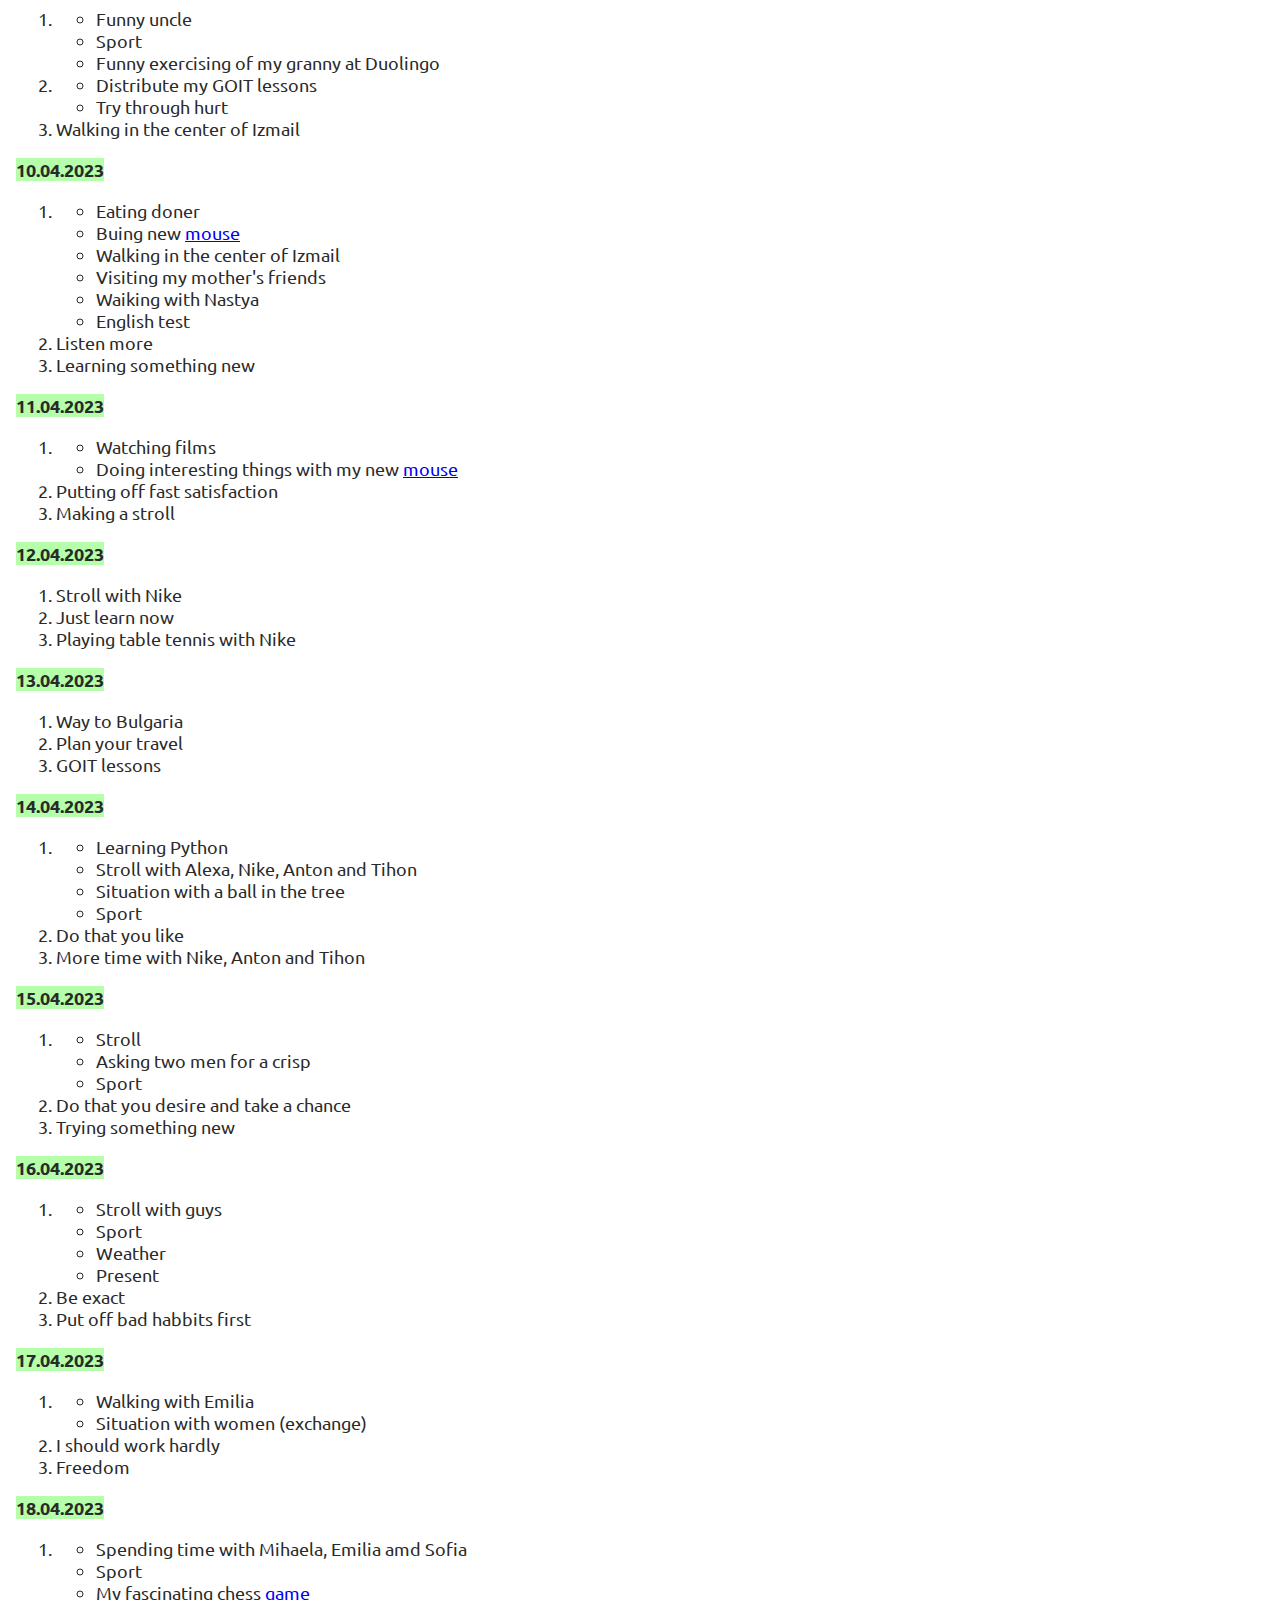
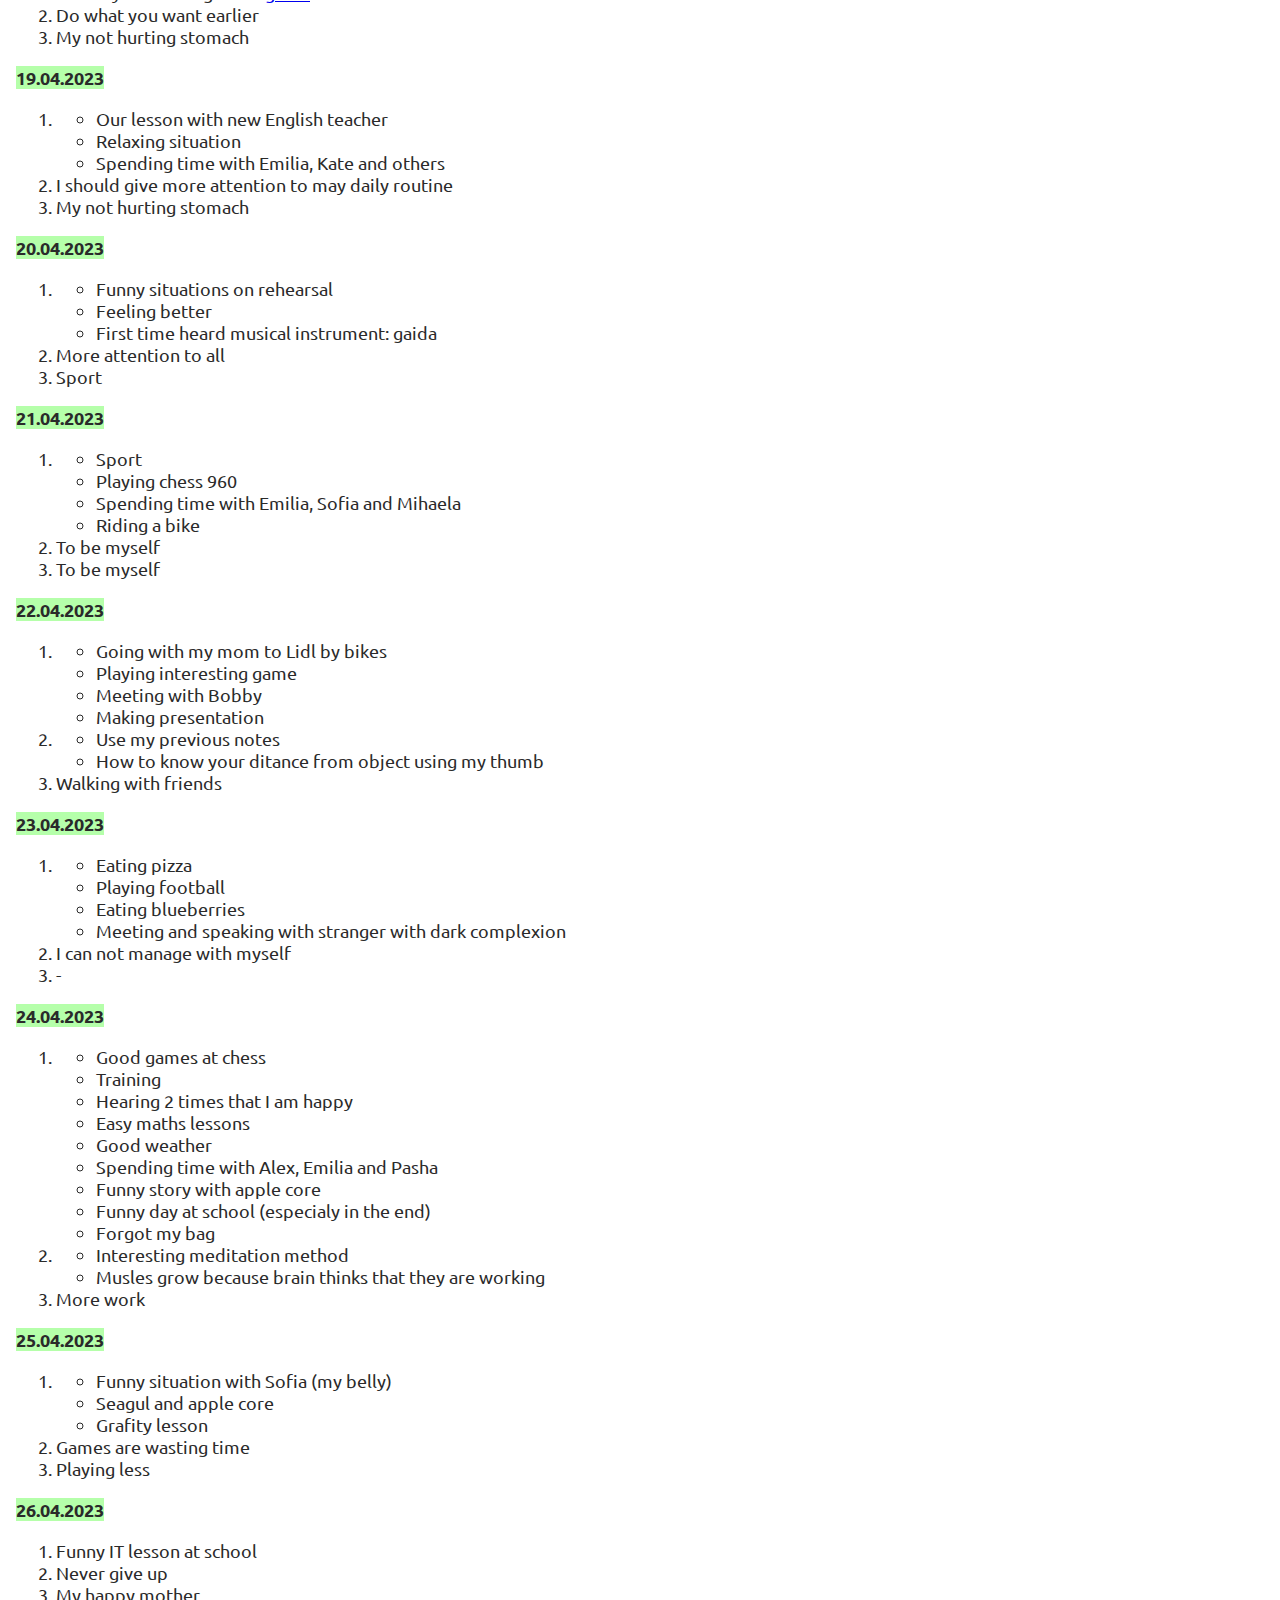
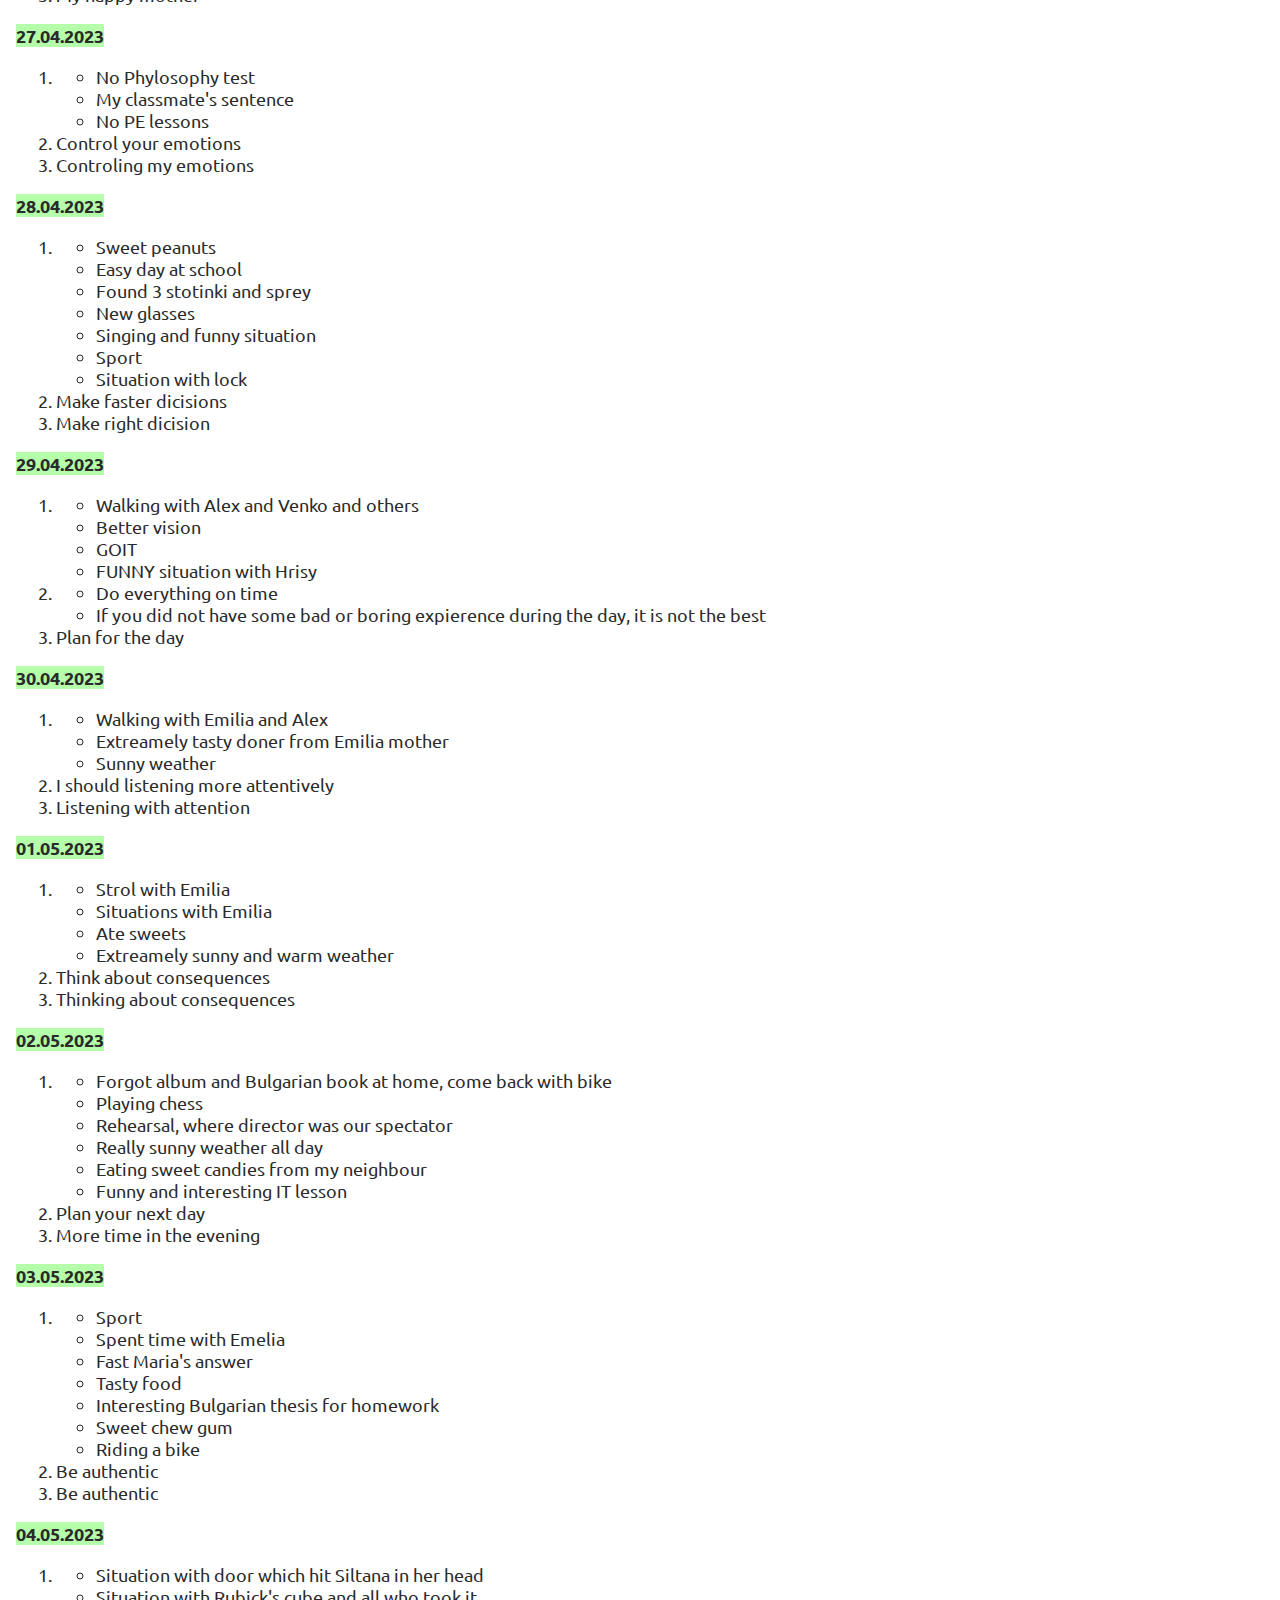
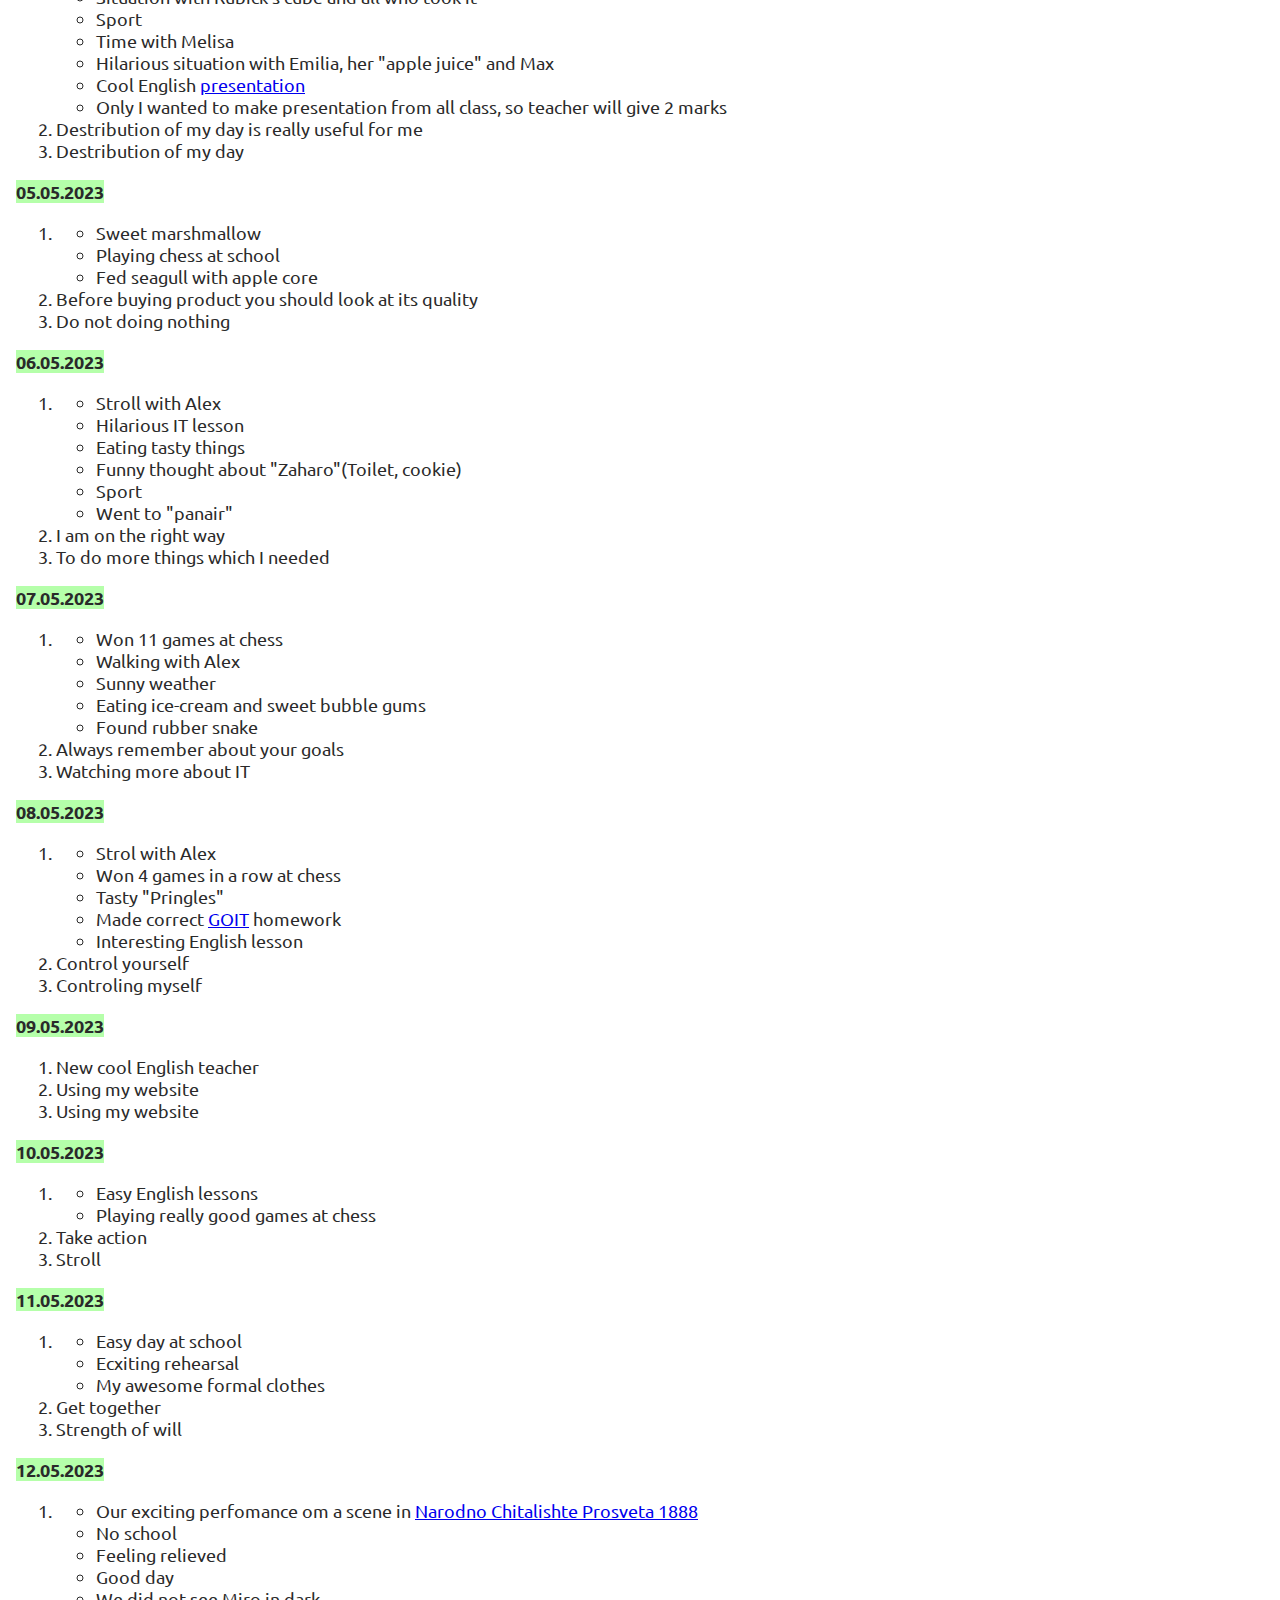
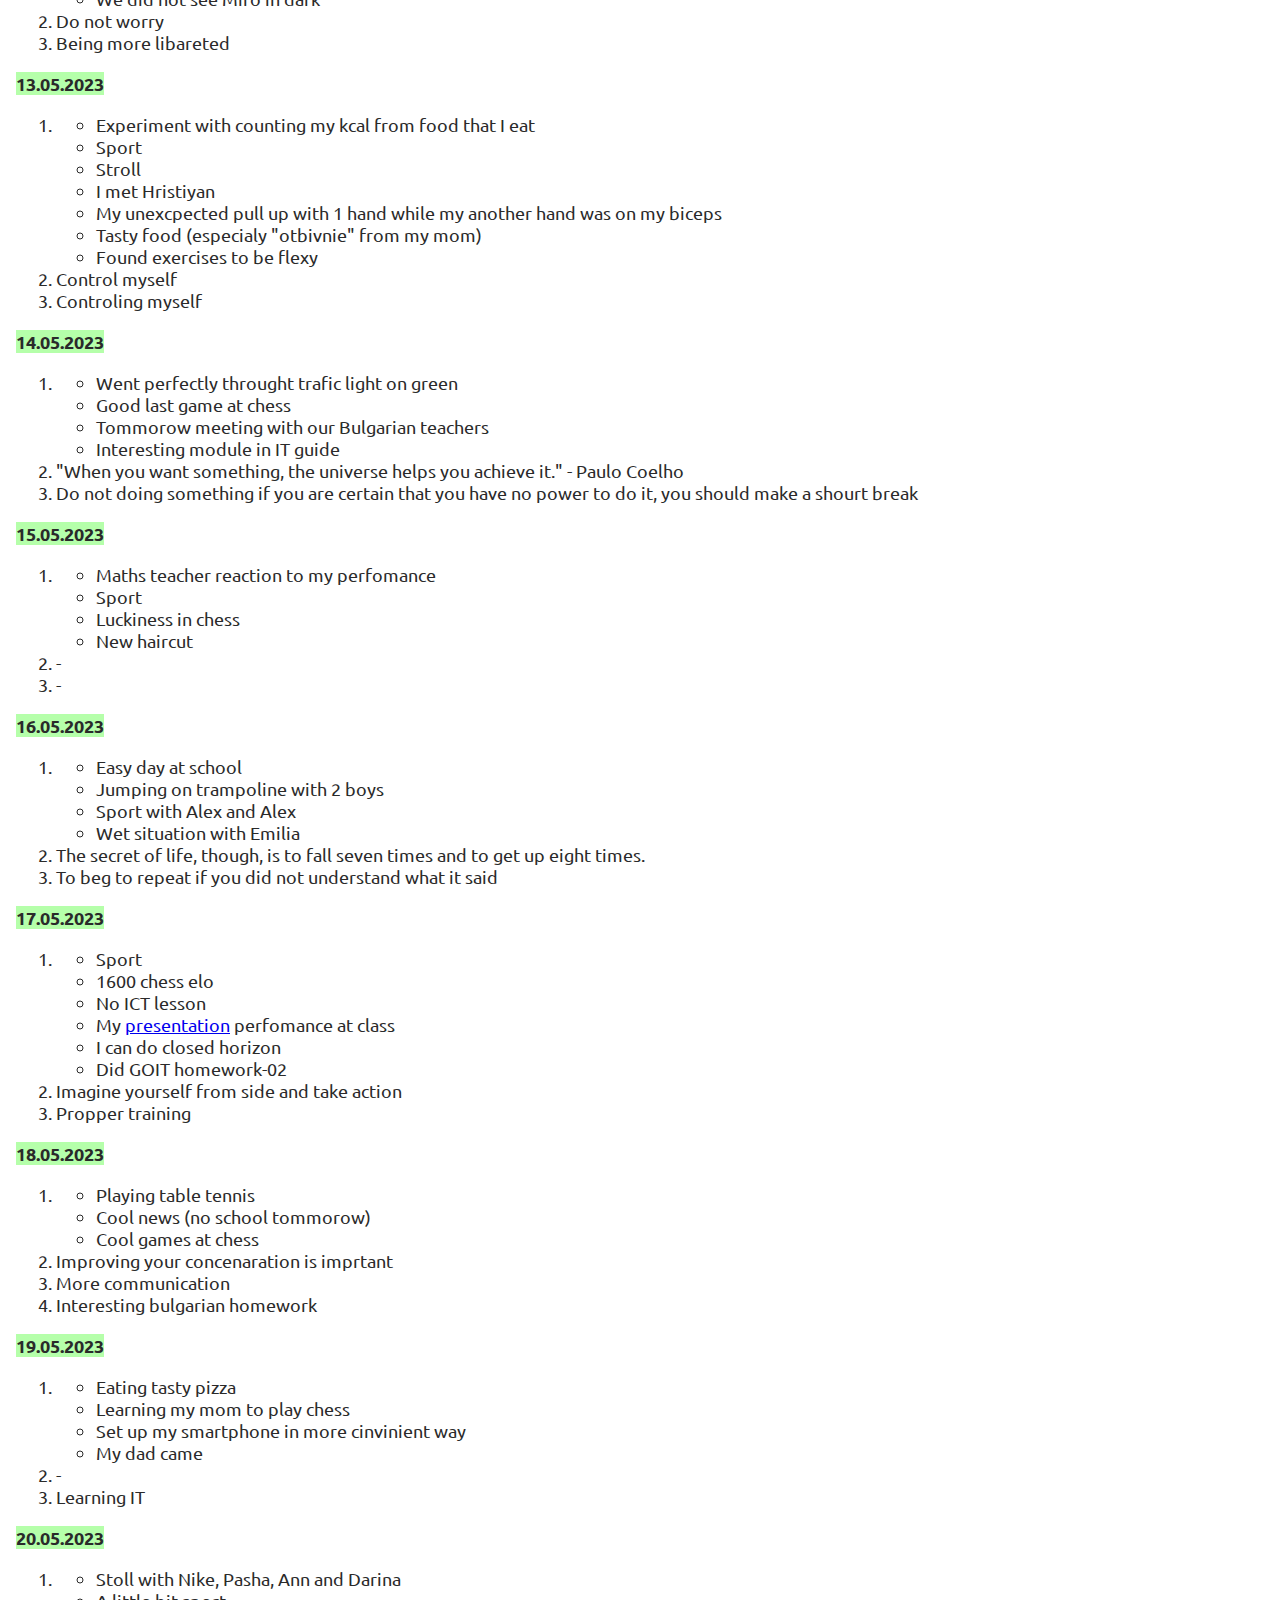
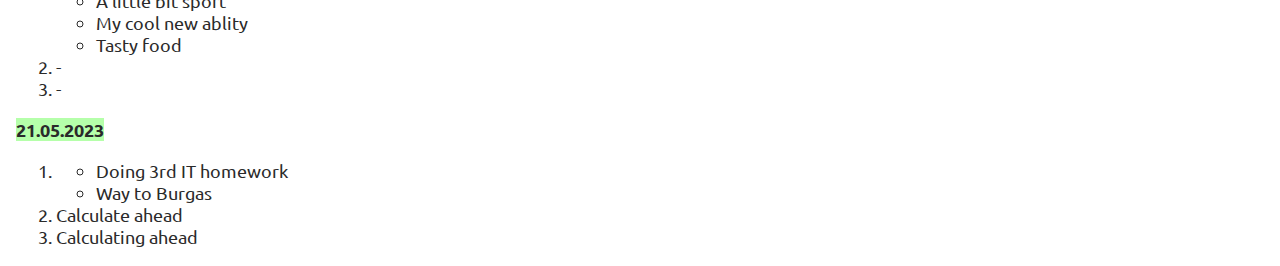
==== commit 285d17ad: "fix 21.05.2023" ====
--- a/Evening_routine.html
+++ b/Evening_routine.html
@@ -116,10 +116,12 @@
       </li>
       <li>
         <a href="#19.05.2023"><time datetime="2023-05-19">19.05.2023</time></a>
-        </li>
+      </li>
       <li>
         <a href="#20.05.2023"><time datetime="2023-05-20">20.05.2023</time></a>
       </li>
+      <li>
+        <a href="#21.05.2023"><time datetime="2023-05-21">21.05.2023</time></a>
       </li>
     </ul>
 
@@ -871,5 +873,16 @@
       <li>-</li>
       <li>-</li>
     </ol>
+    <b id="21.05.2023"> <time datetime="2023-05-21">21.05.2023</time></b>
+    <ol>
+      <li>
+        <ul>
+          <li>Doing 3rd IT homework</li>
+          <li>Way to Burgas</li>
+        </ul>
+      </li>
+      <li>Calculate ahead</li>
+      <li>Calculating ahead</li>
+    </ol>
   </body>
 </html>
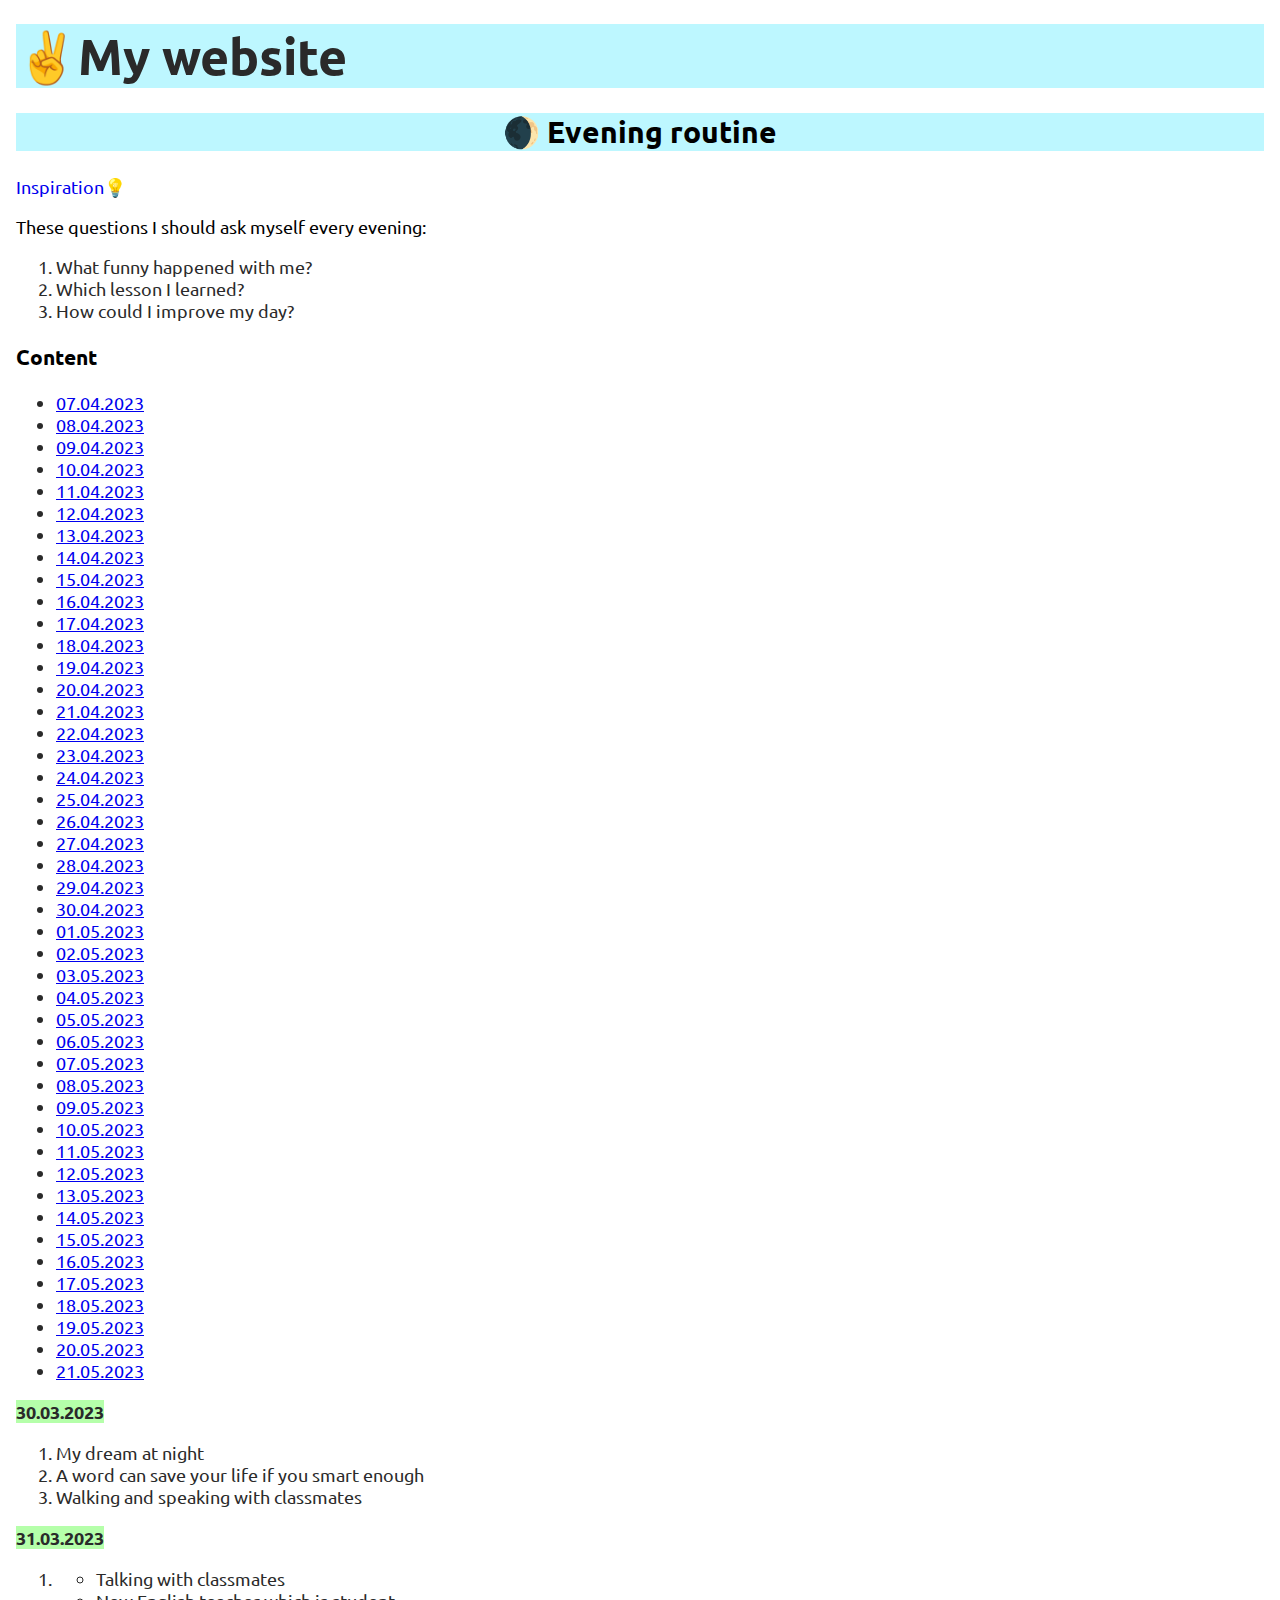
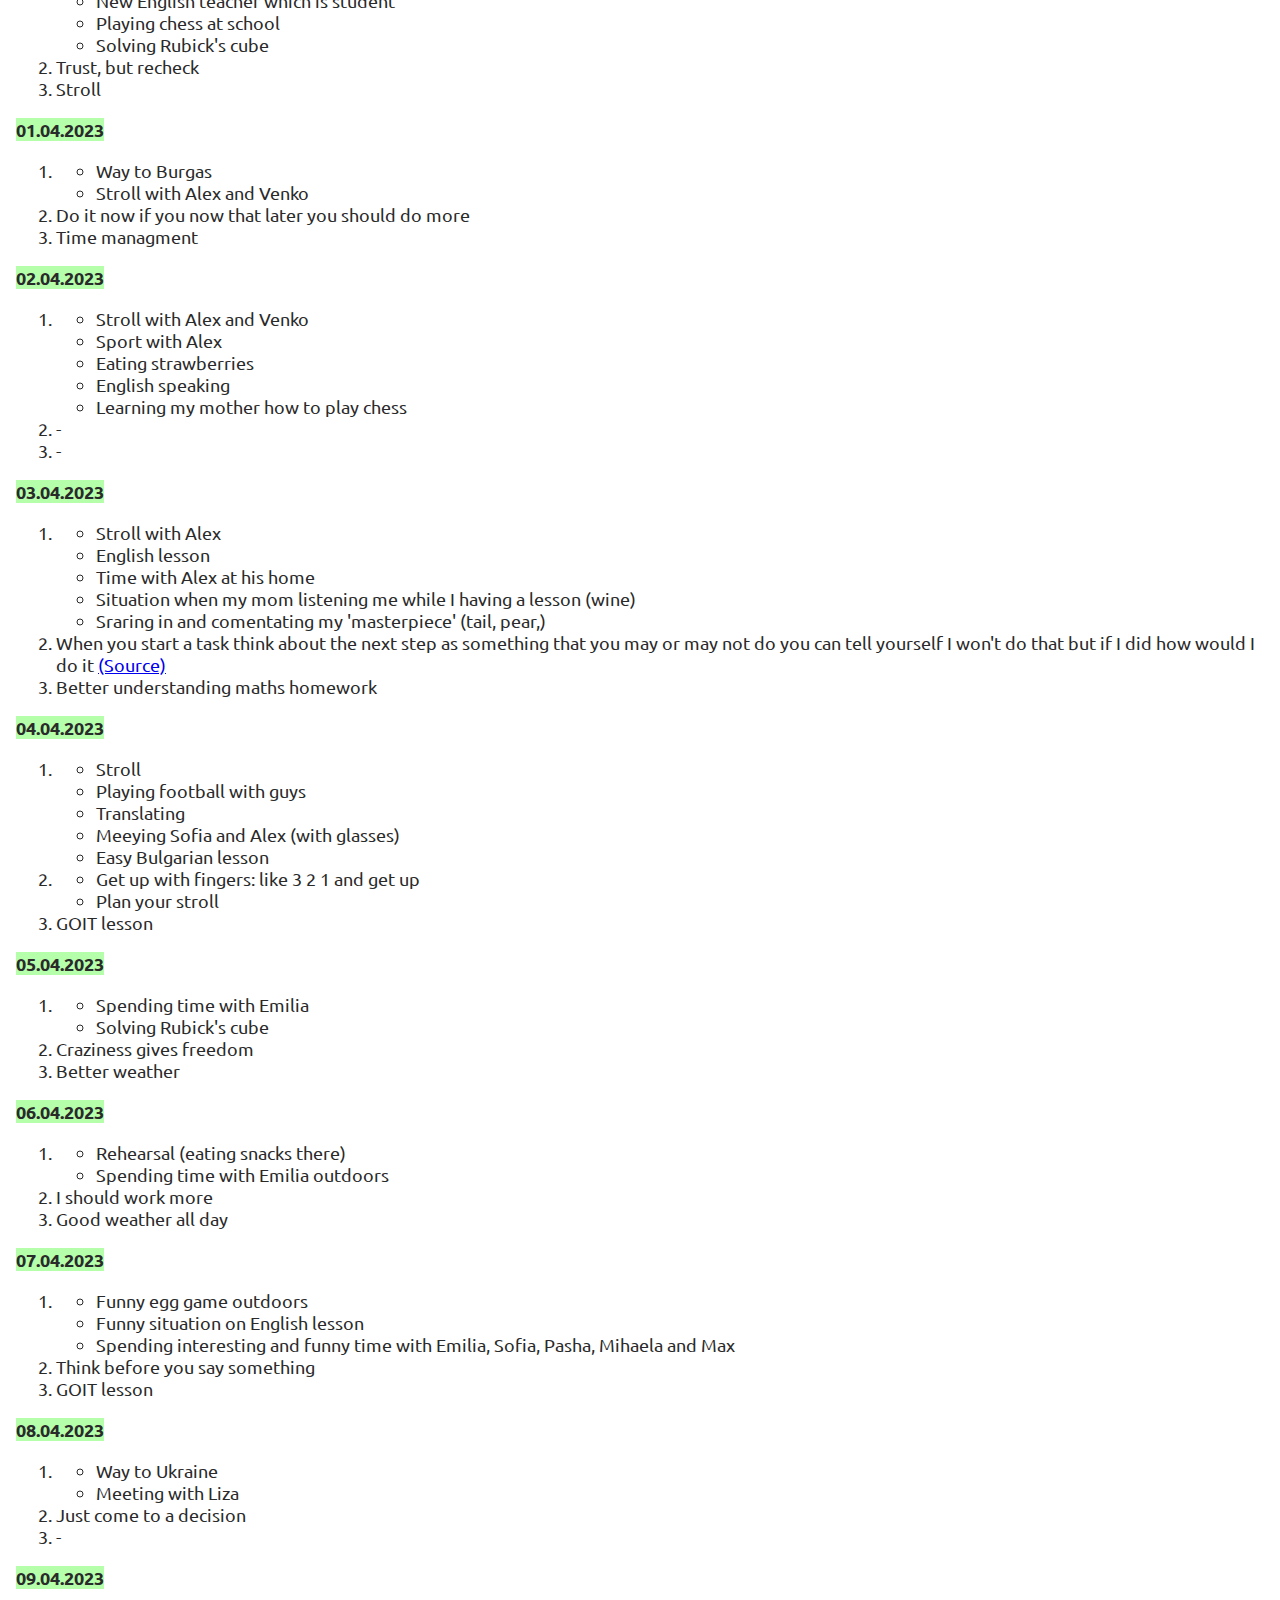
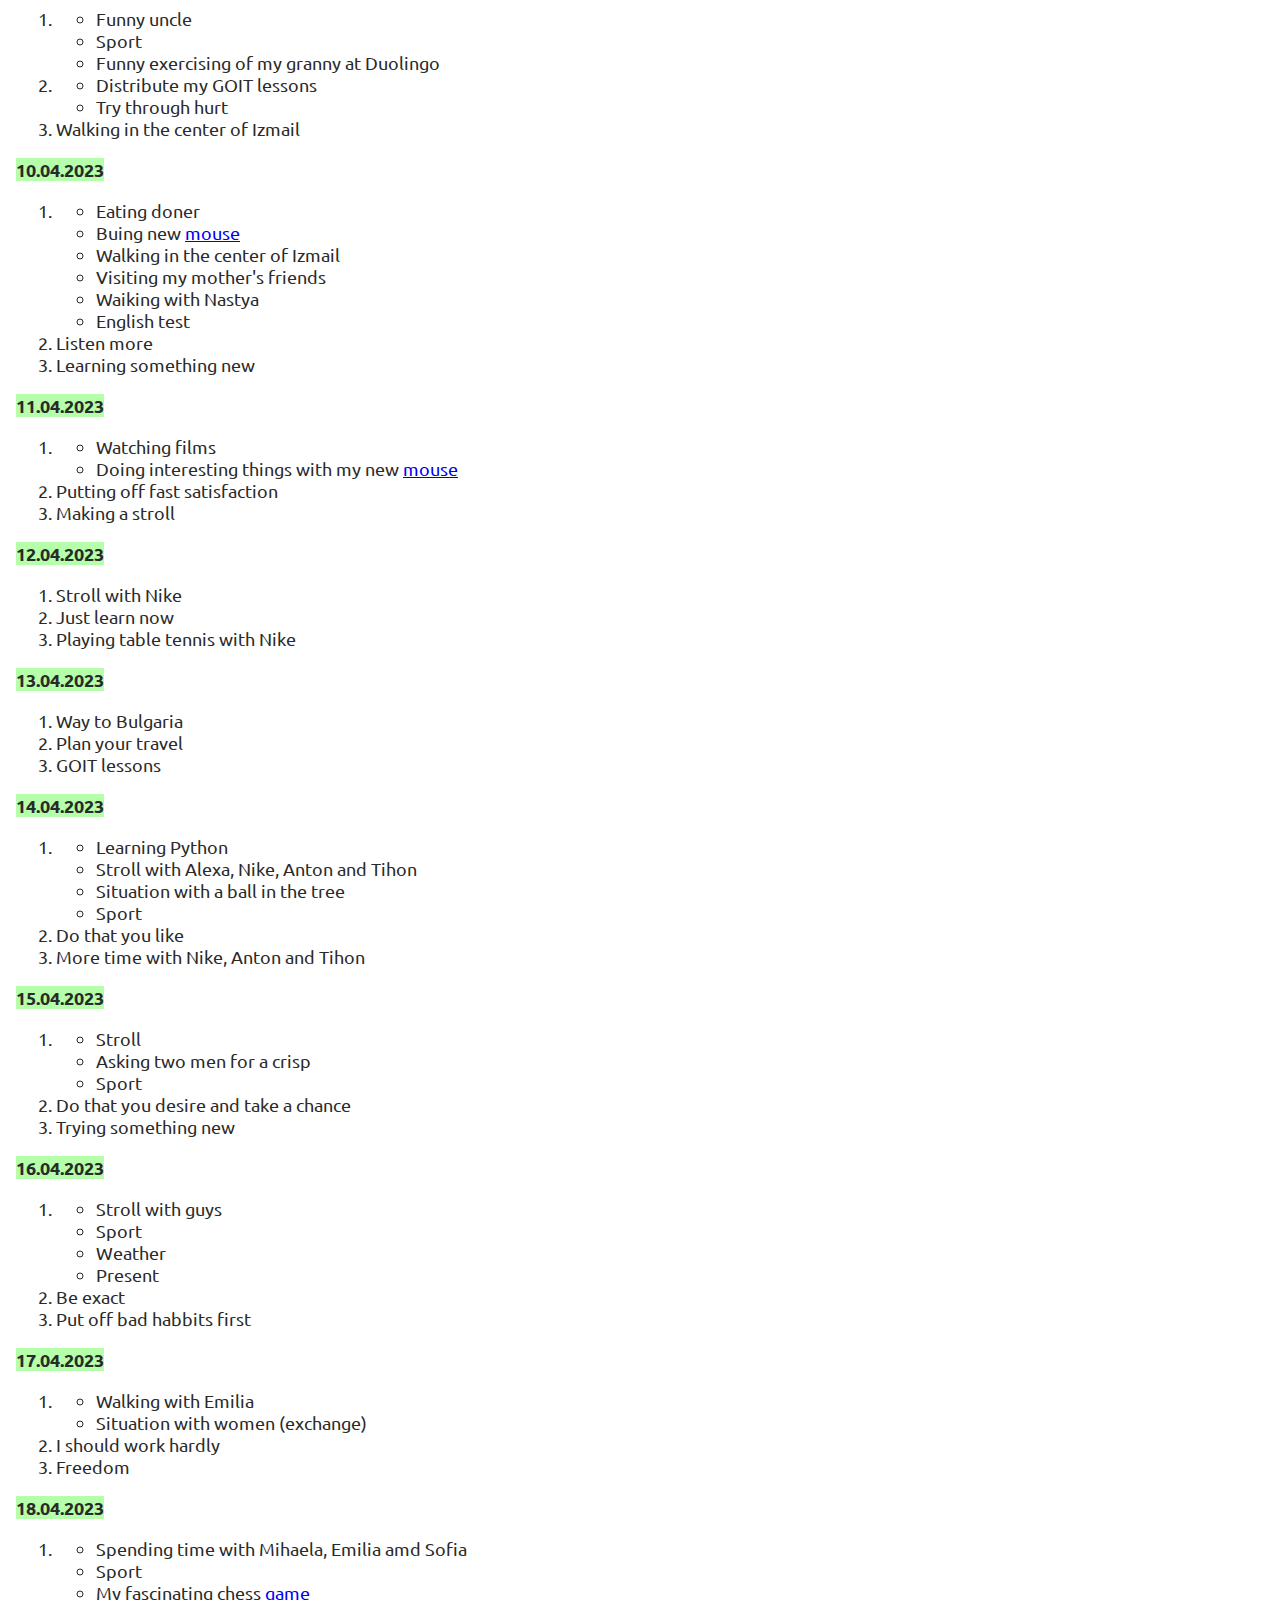
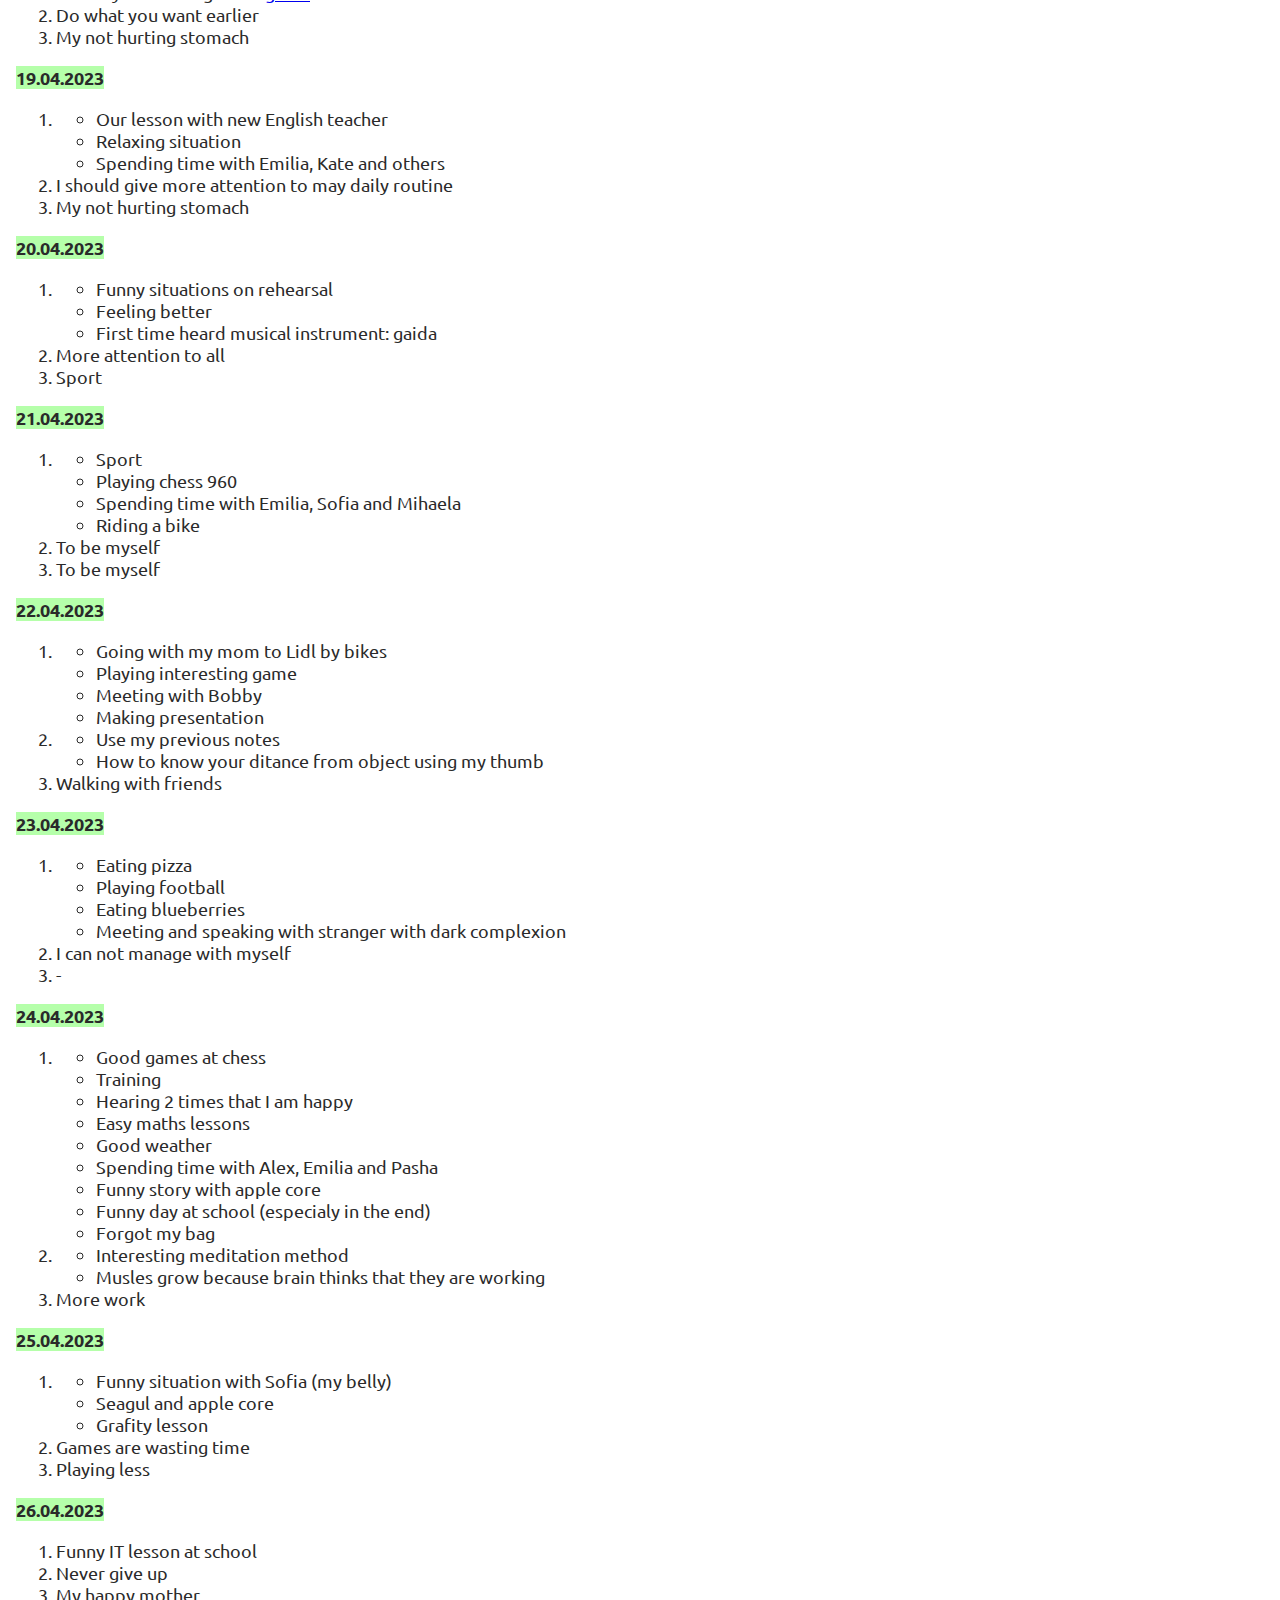
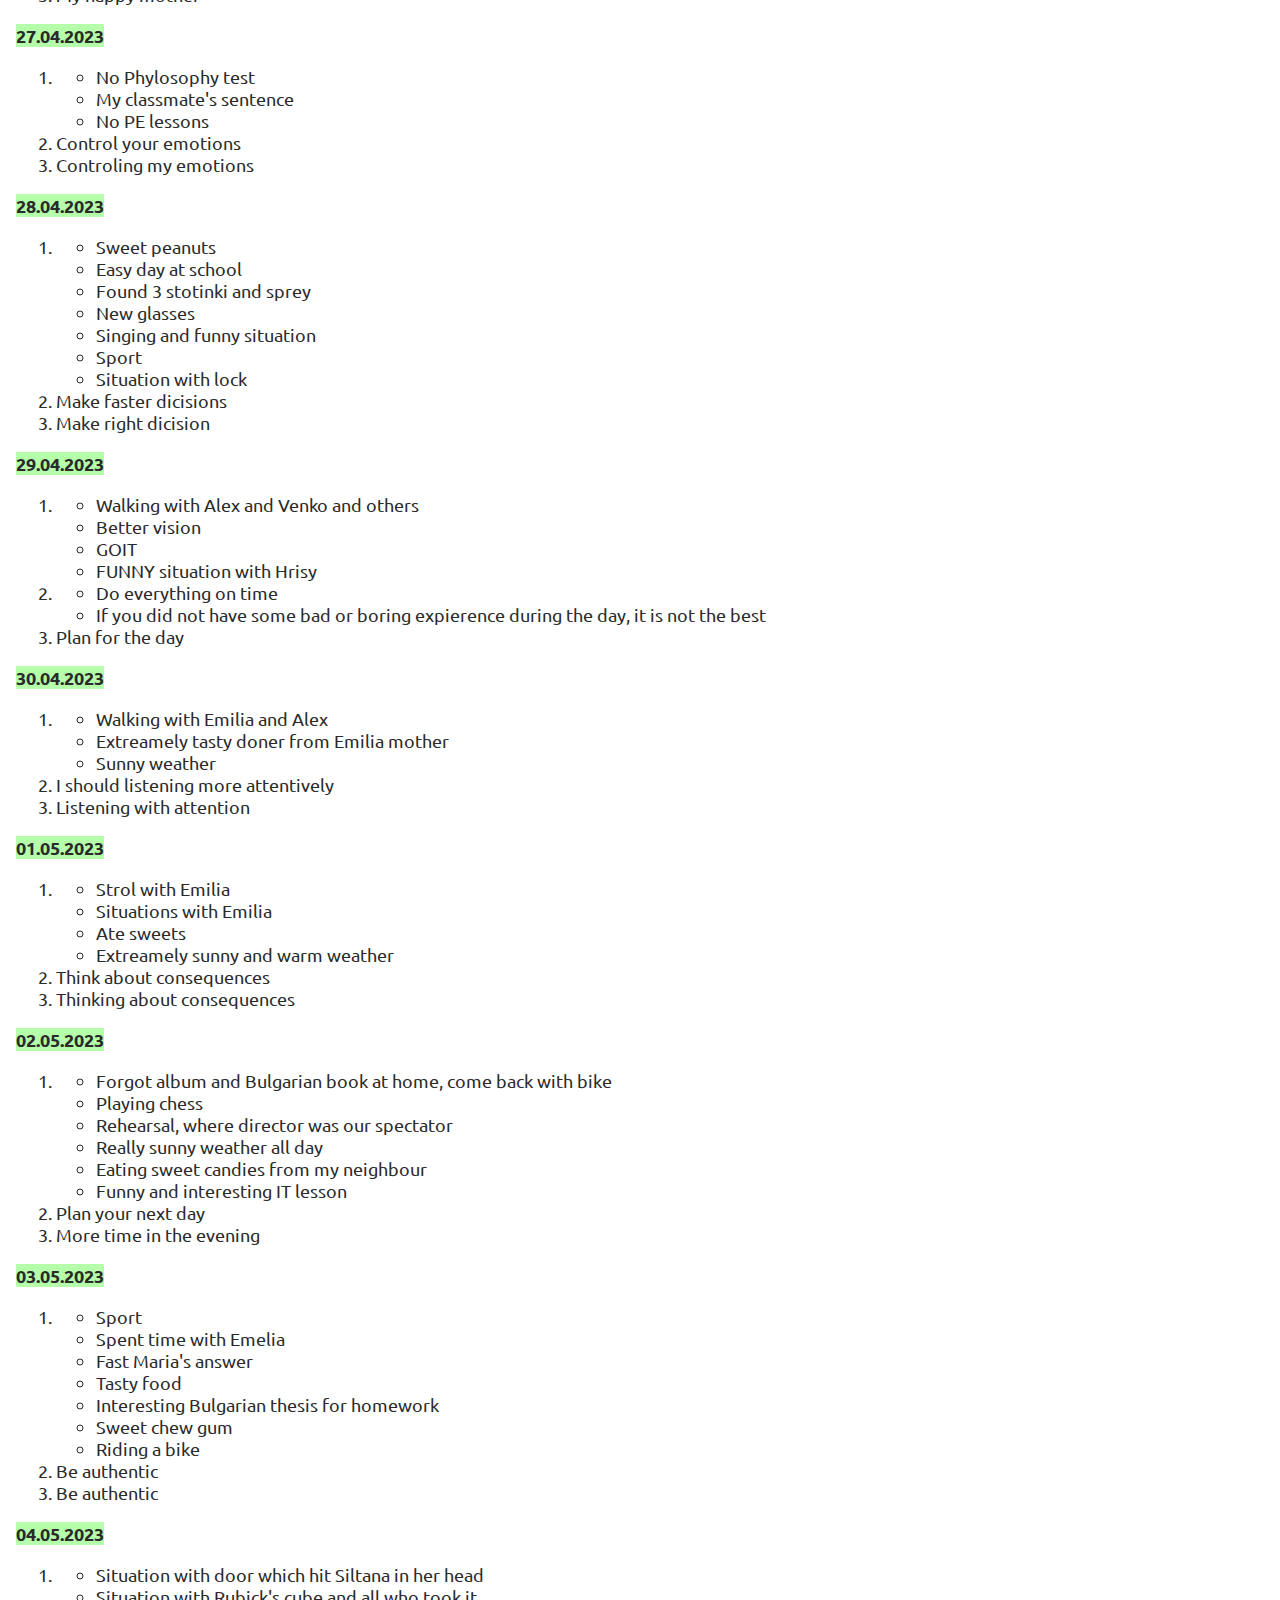
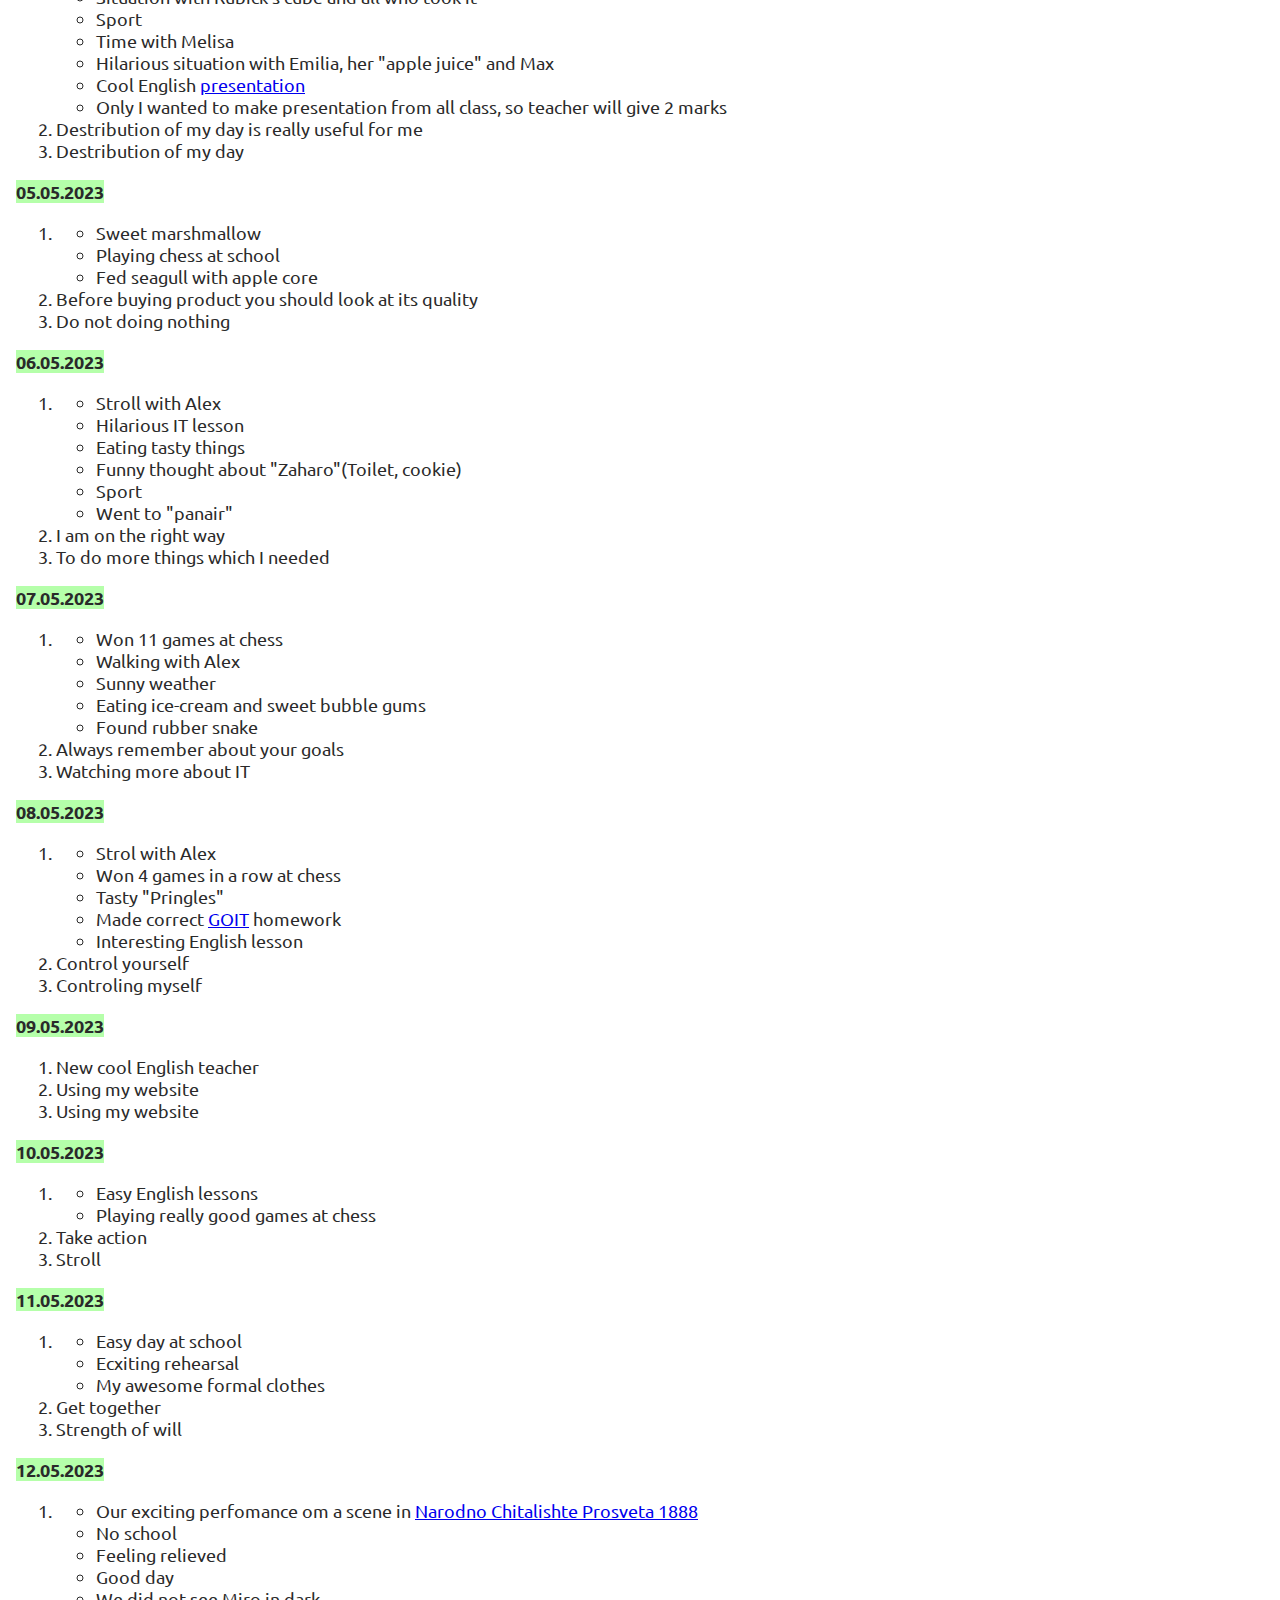
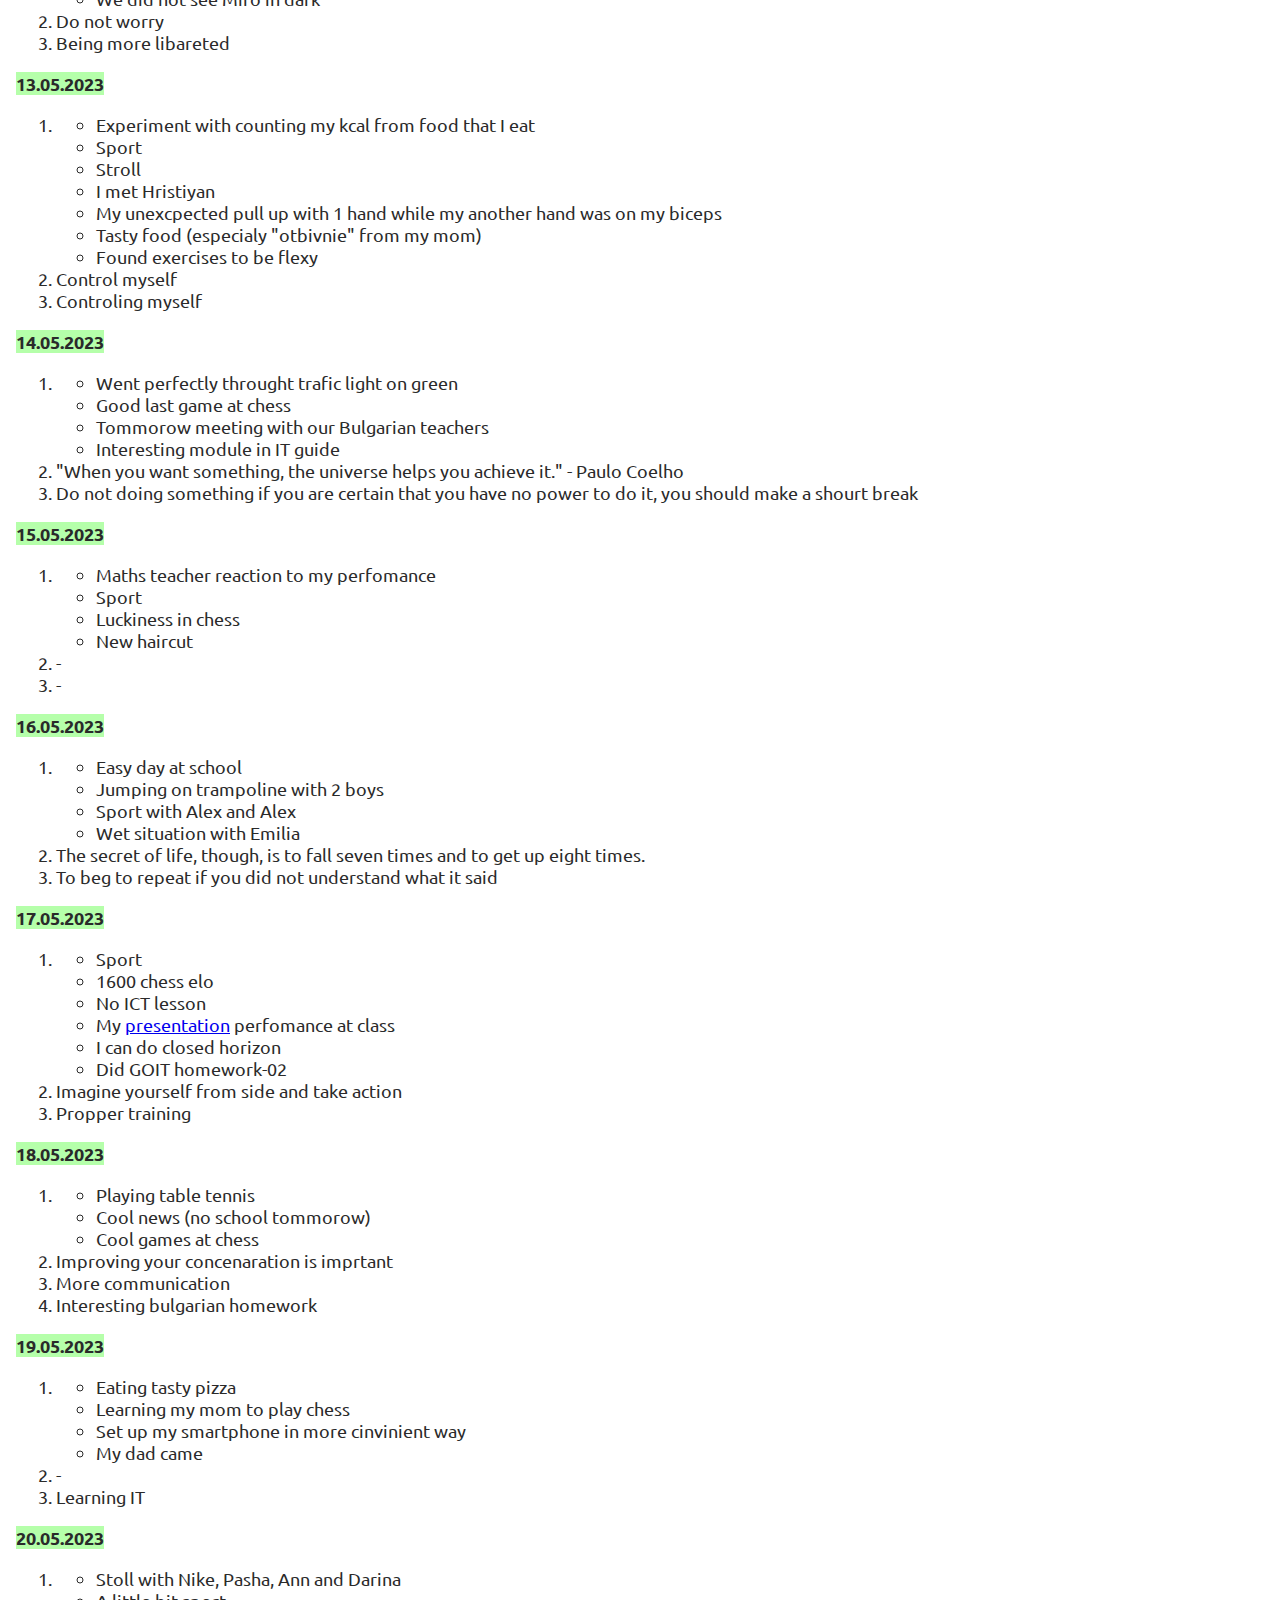
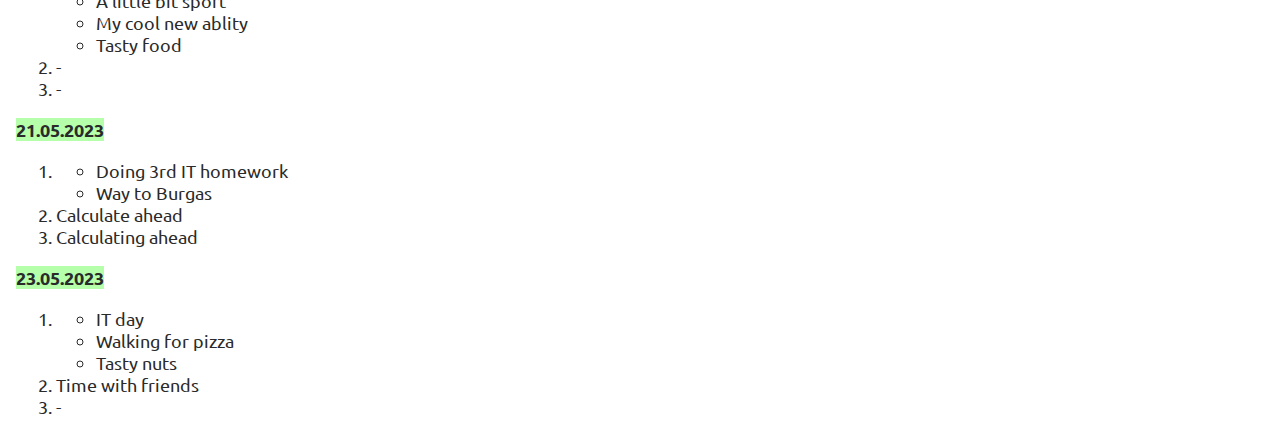
==== commit fcecc576: "fix 23.05.2023" ====
--- a/Evening_routine.html
+++ b/Evening_routine.html
@@ -884,5 +884,17 @@
       <li>Calculate ahead</li>
       <li>Calculating ahead</li>
     </ol>
+    <b id="23.05.2023"> <time datetime="2023-05-23">23.05.2023</time></b>
+    <ol>
+      <li>
+        <ul>
+          <li>IT day</li>
+          <li>Walking for pizza</li>
+          <li>Tasty nuts</li>
+        </ul>
+      </li>
+      <li>Time with friends</li>
+      <li>-</li>
+    </ol>
   </body>
 </html>
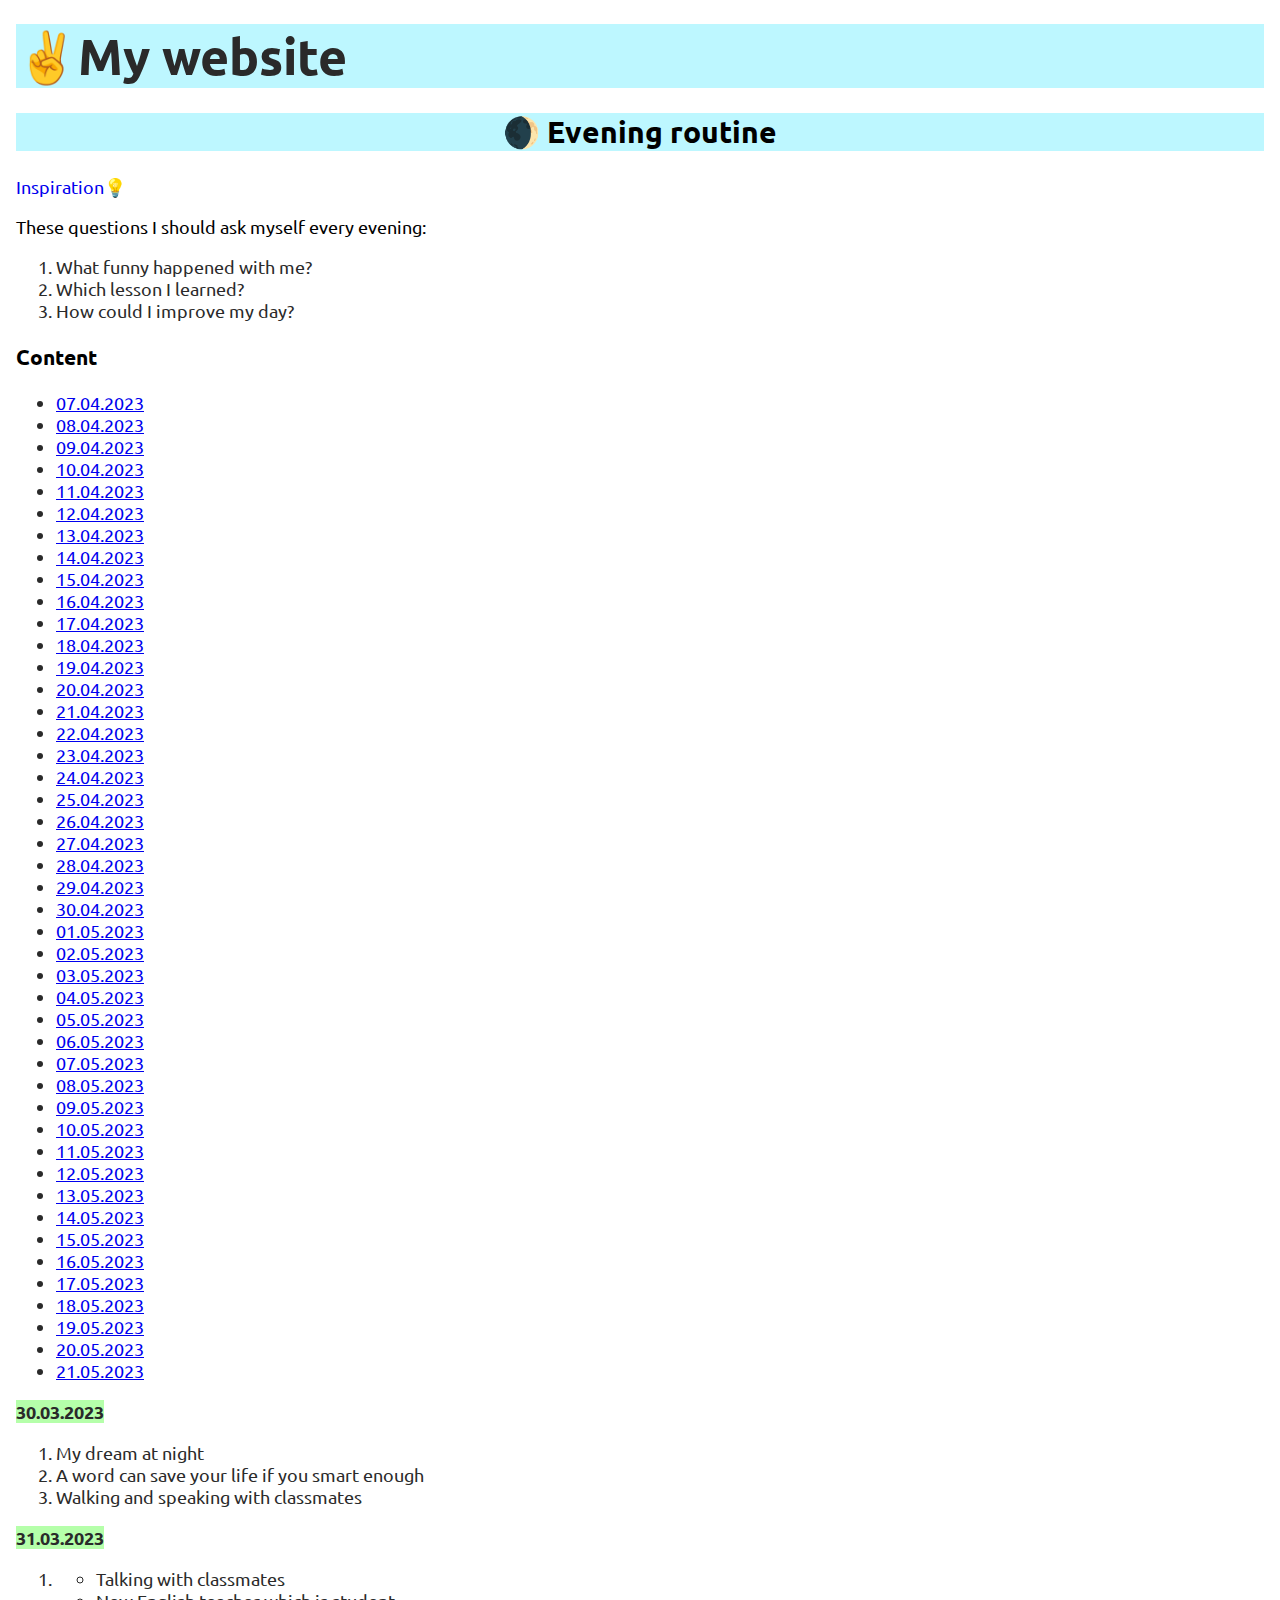
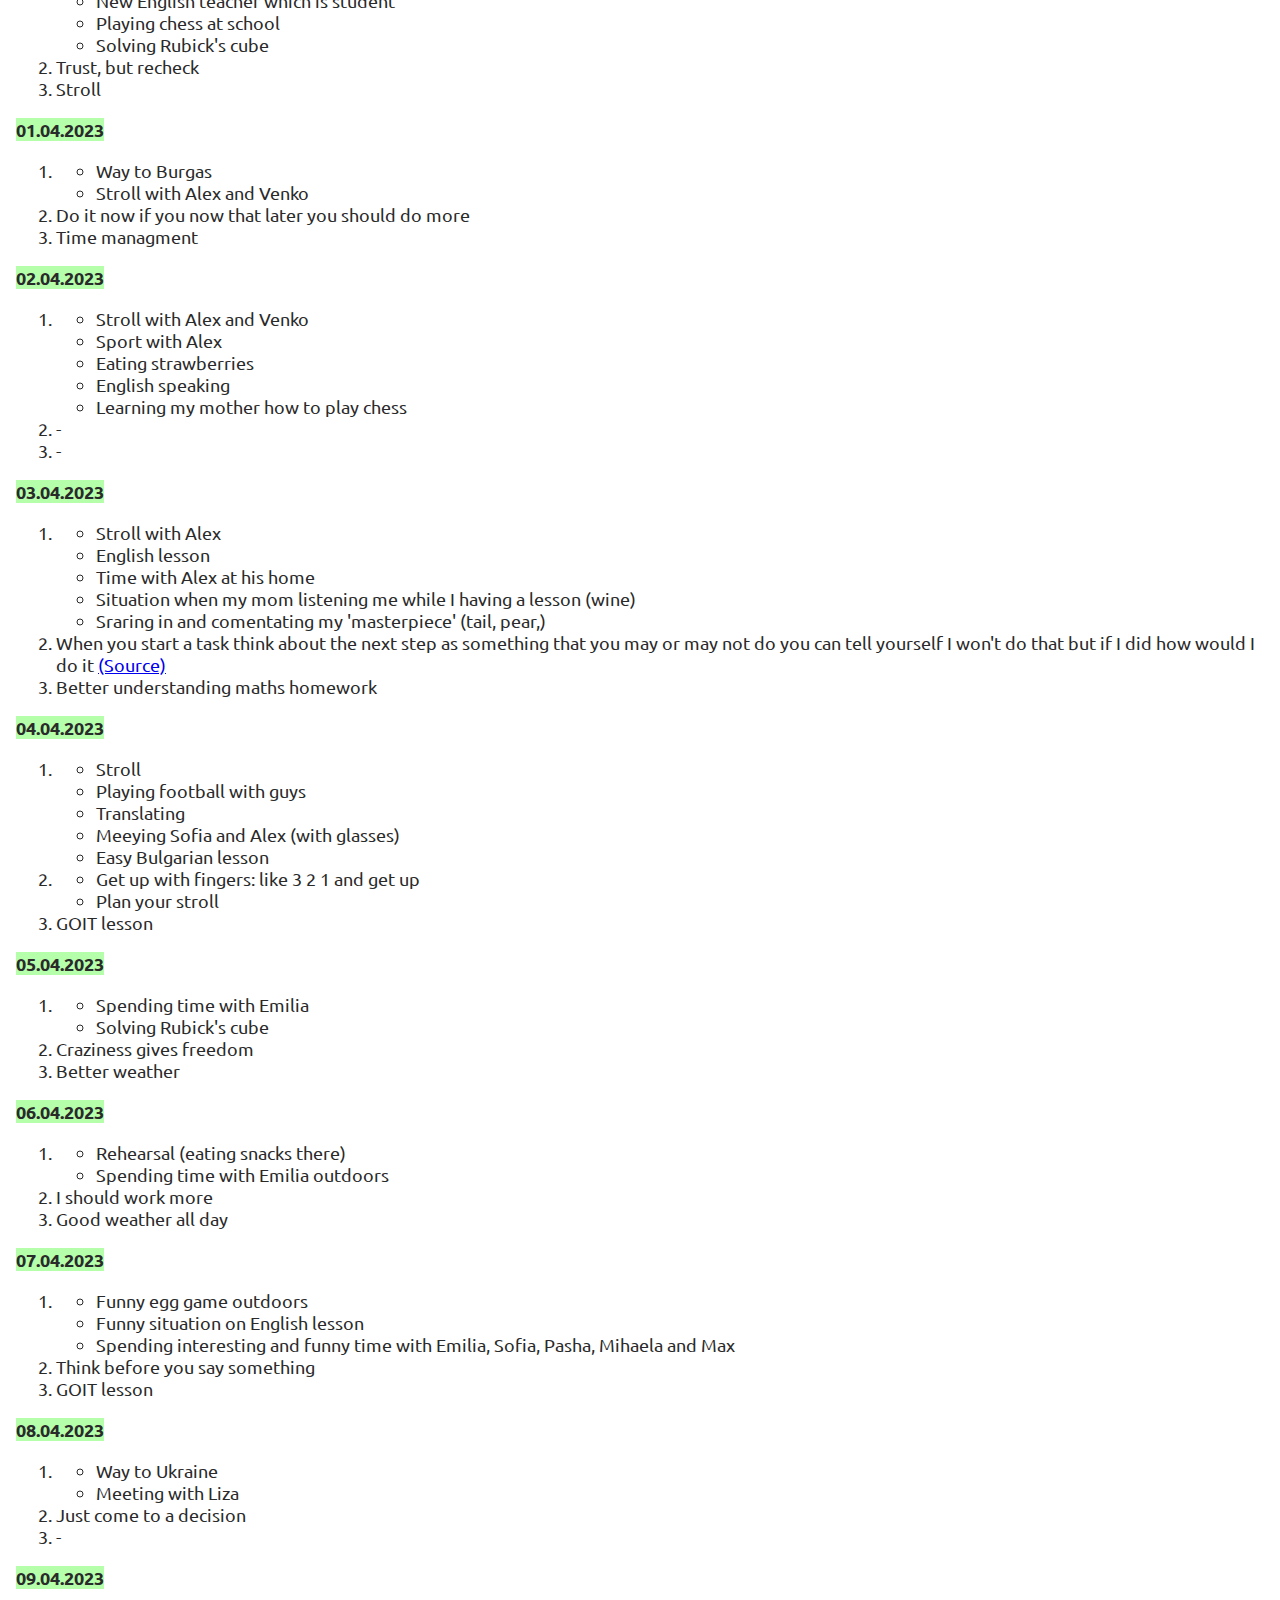
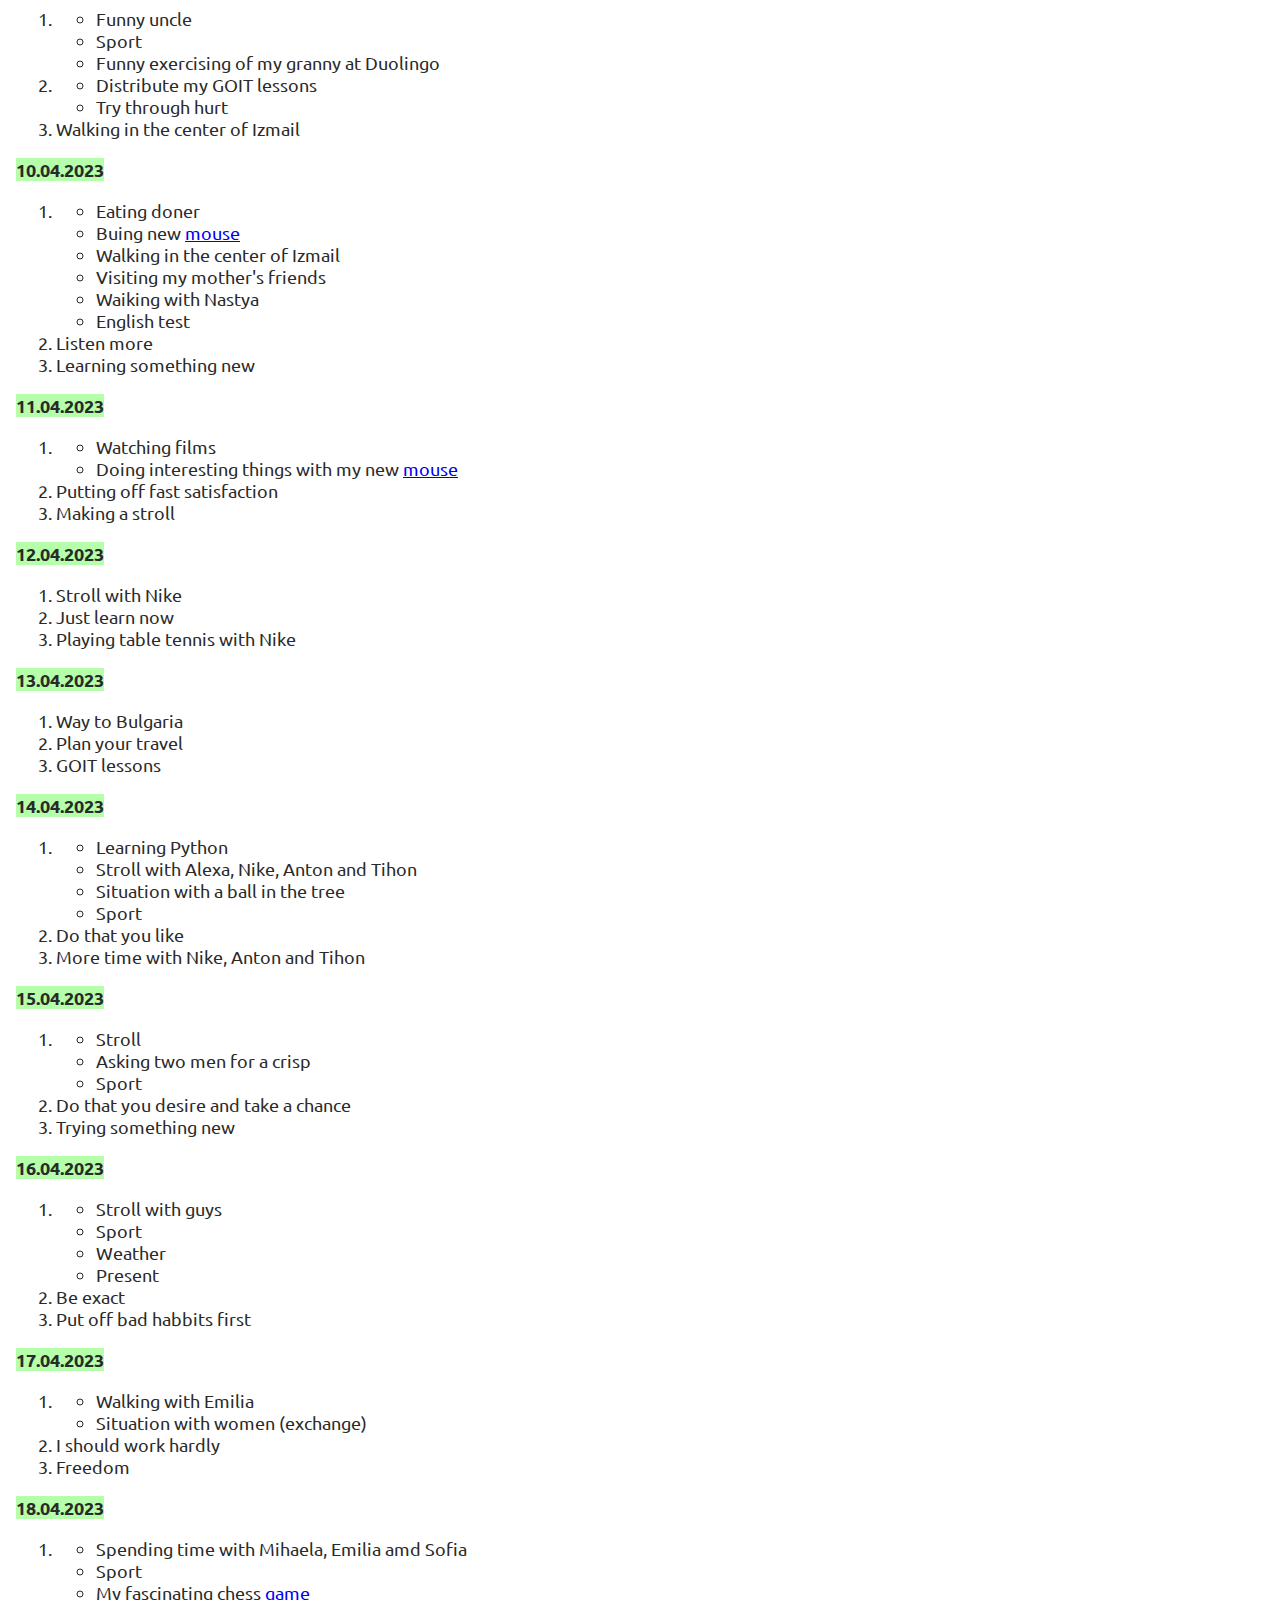
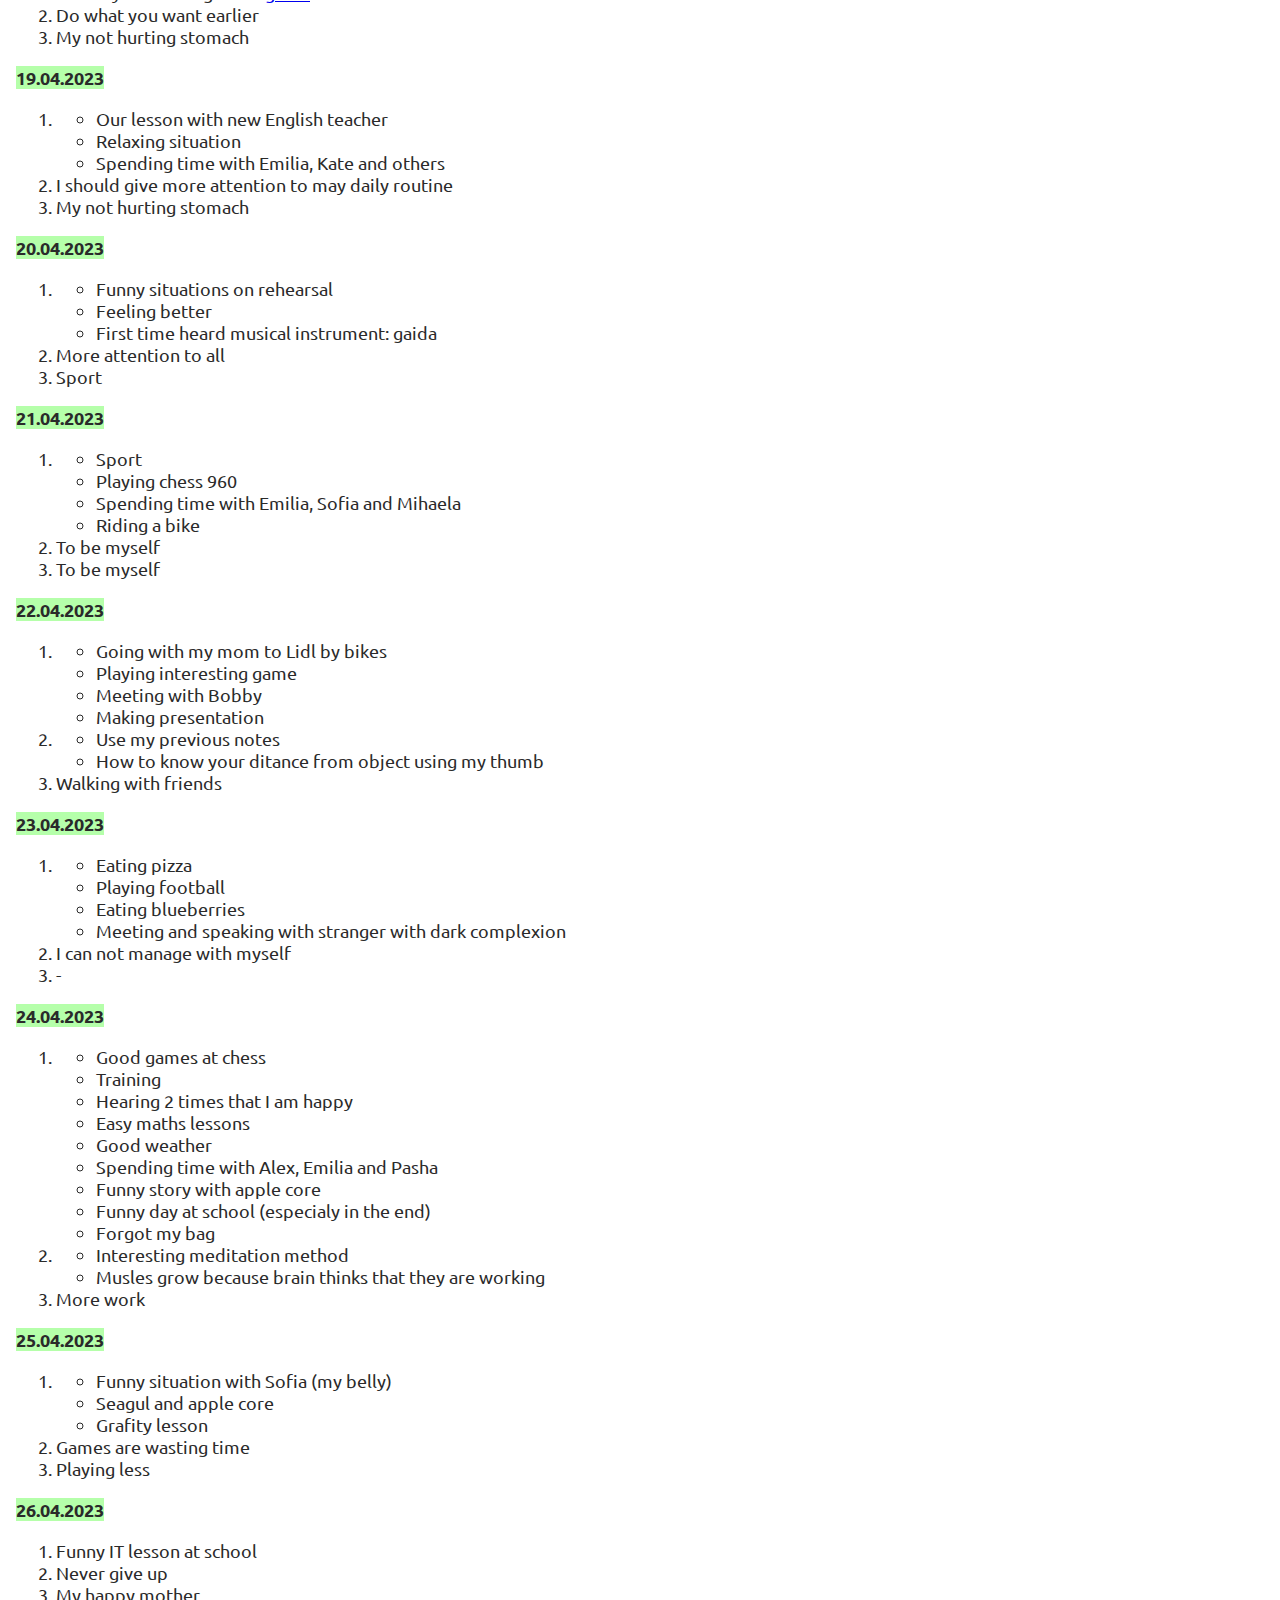
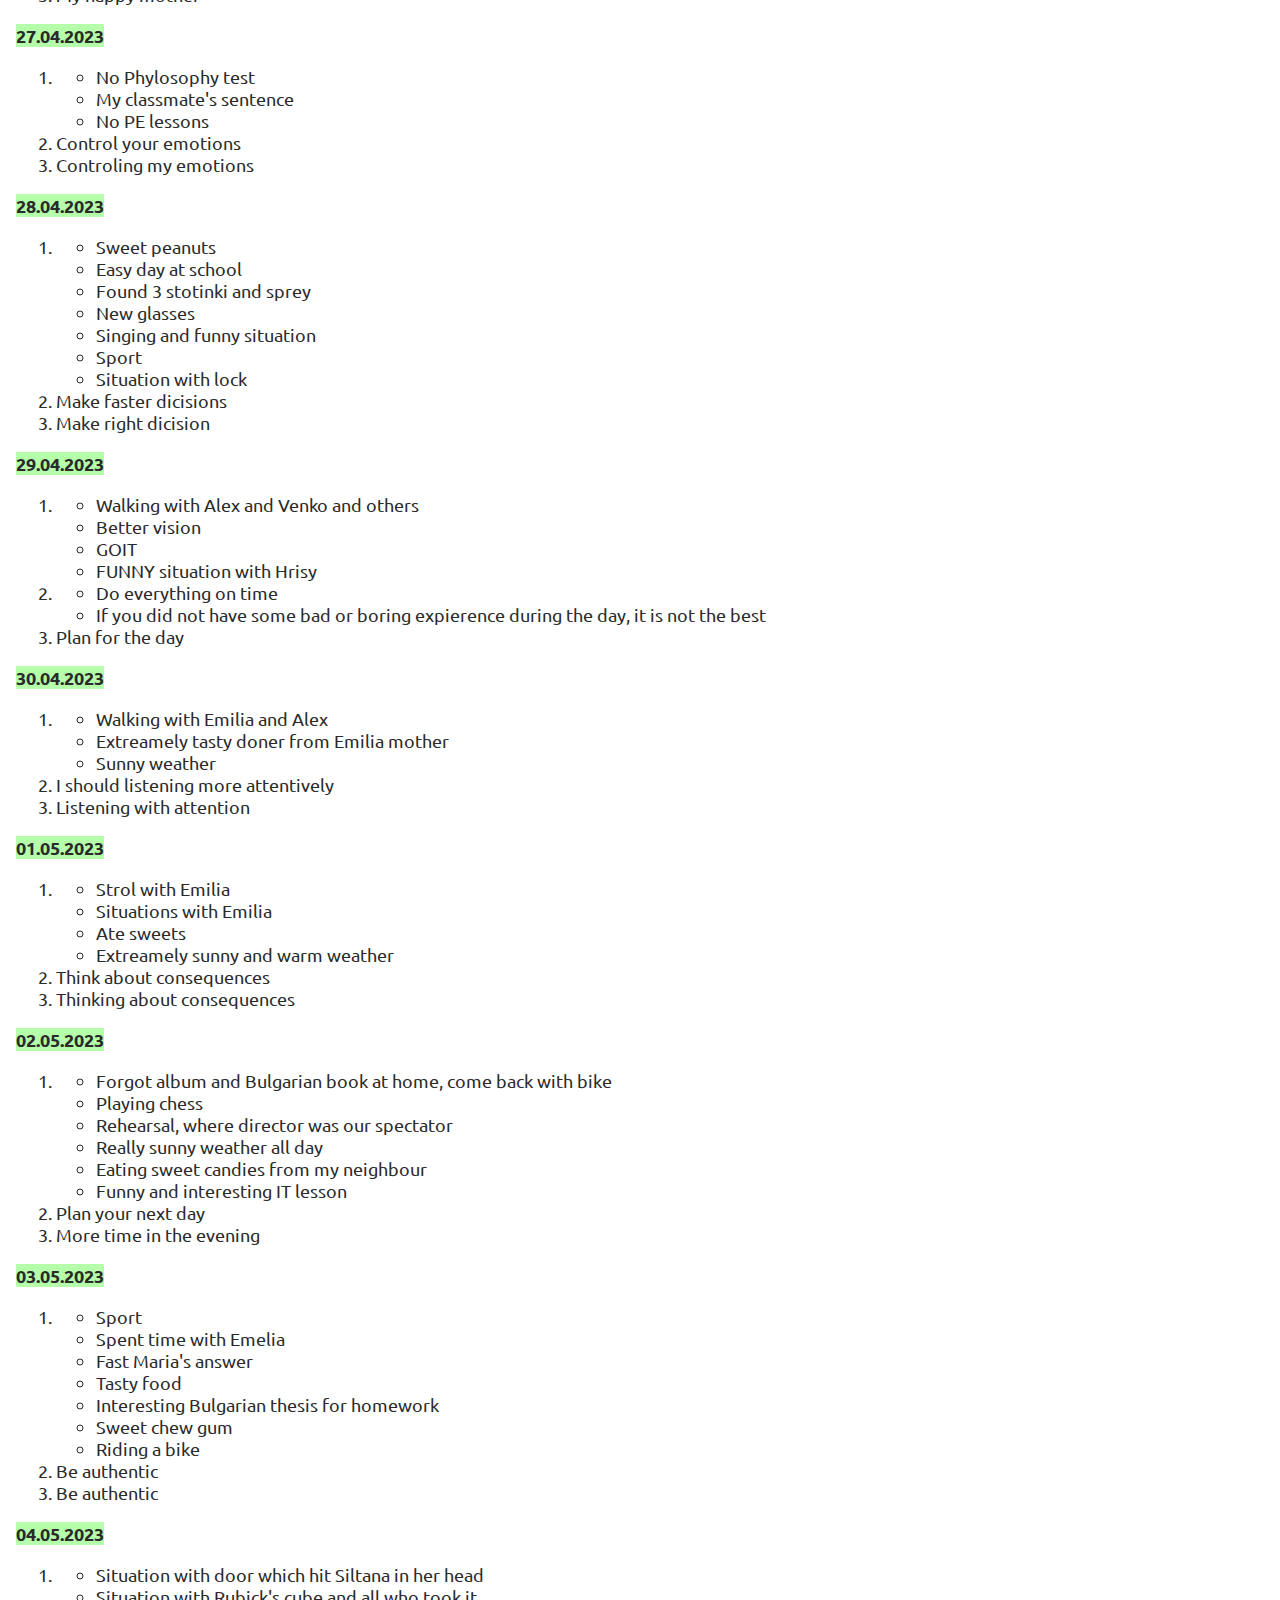
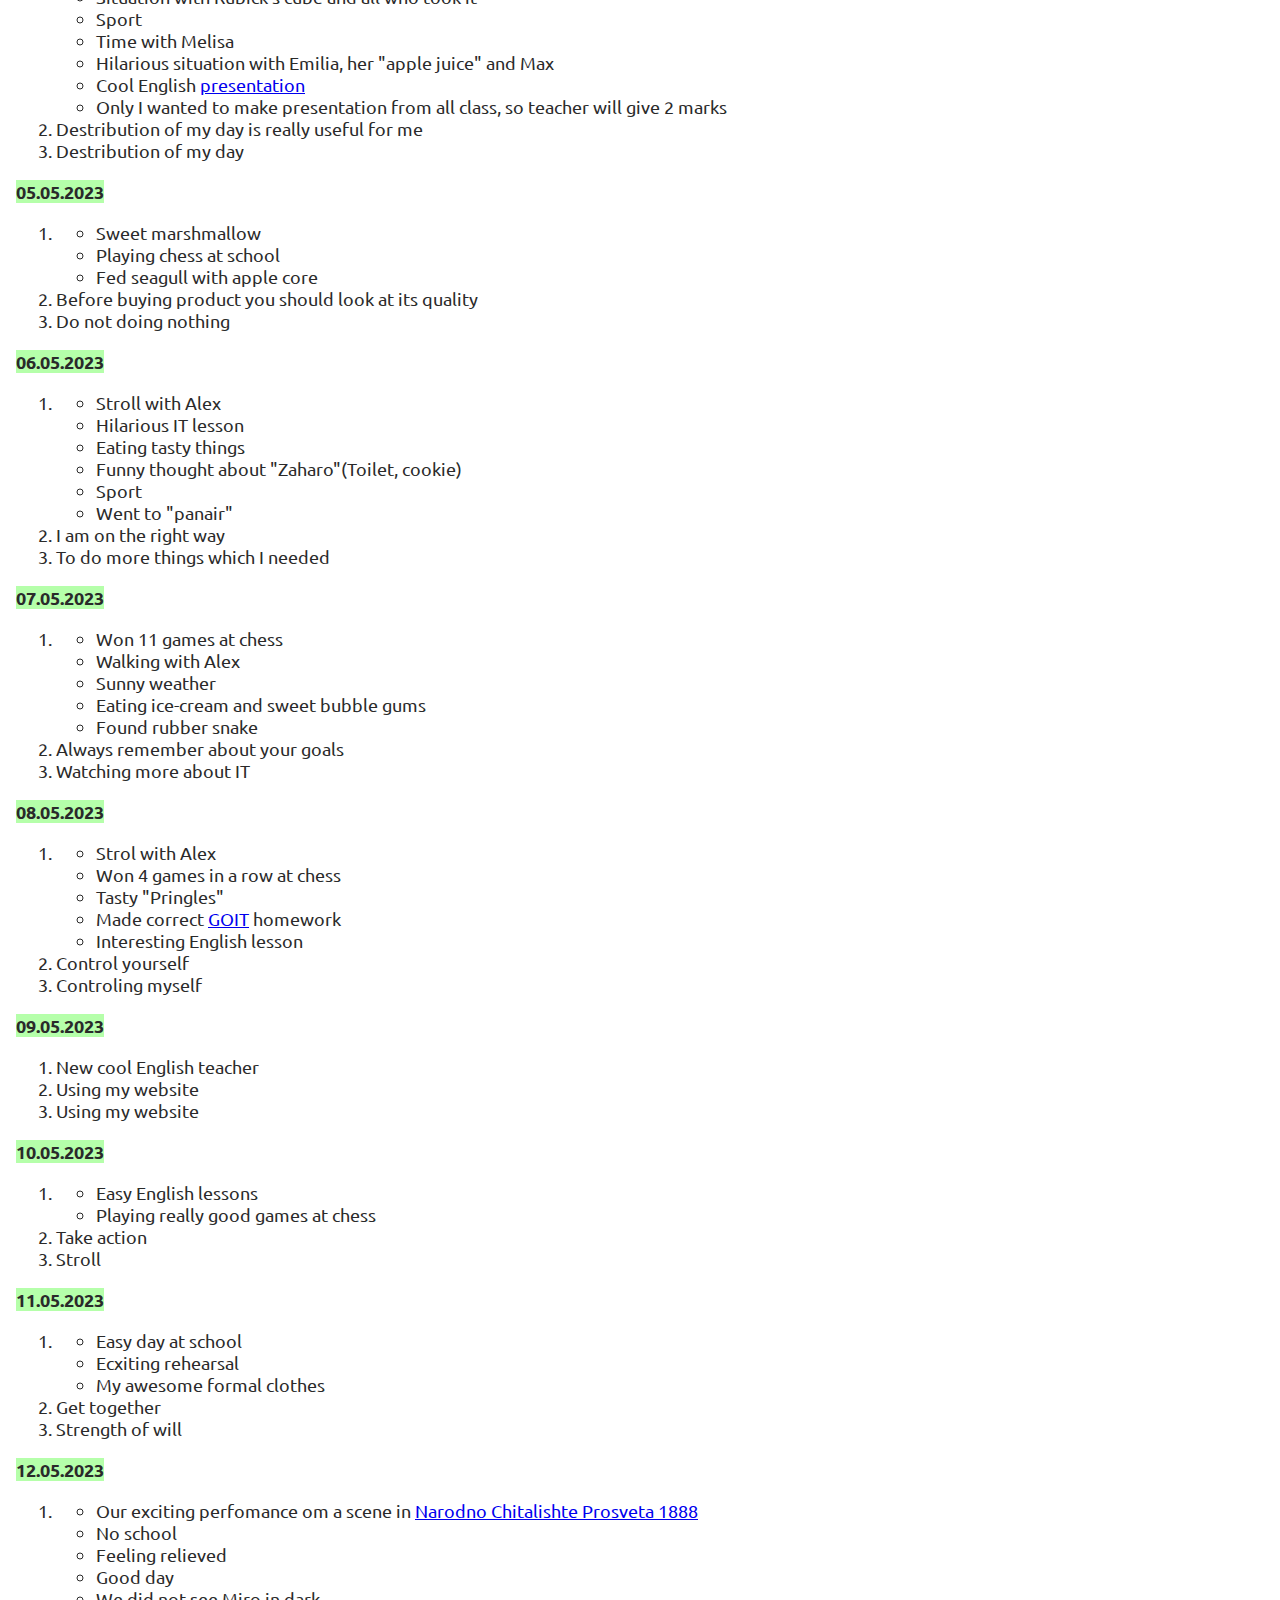
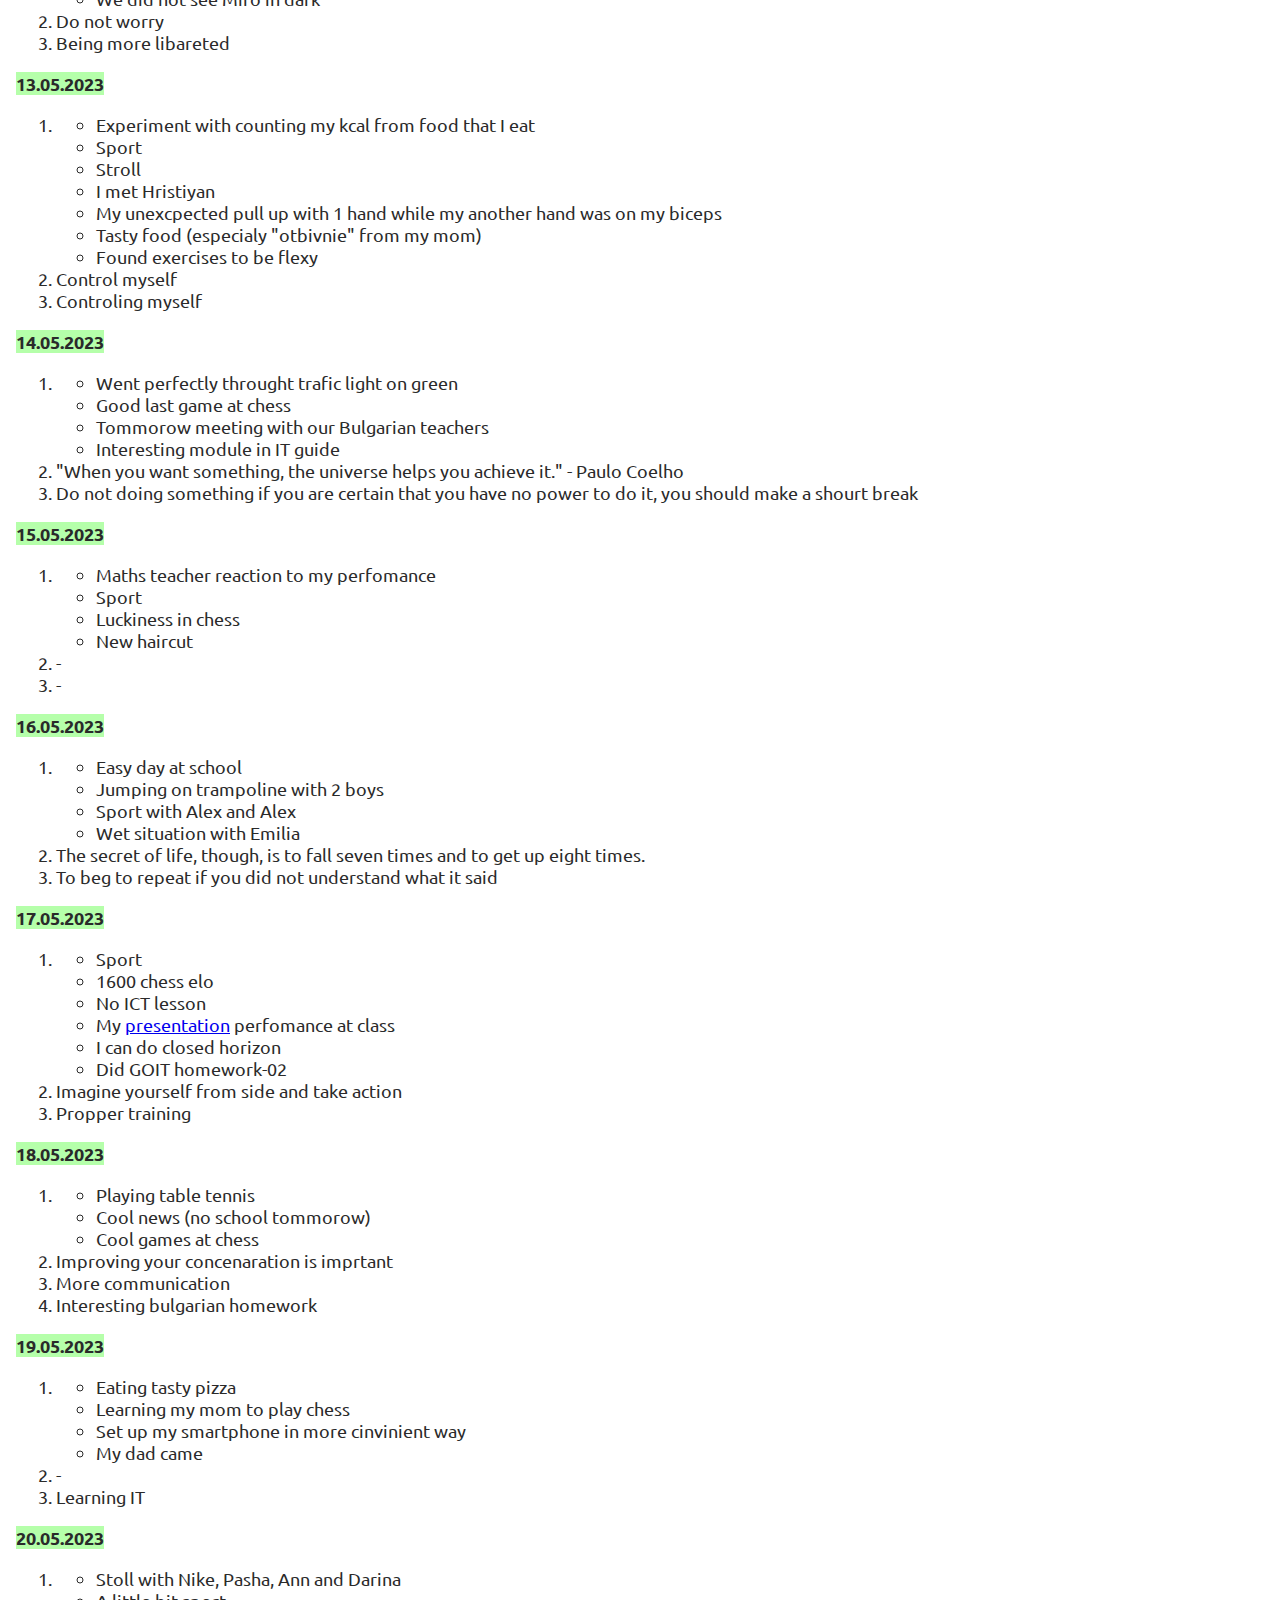
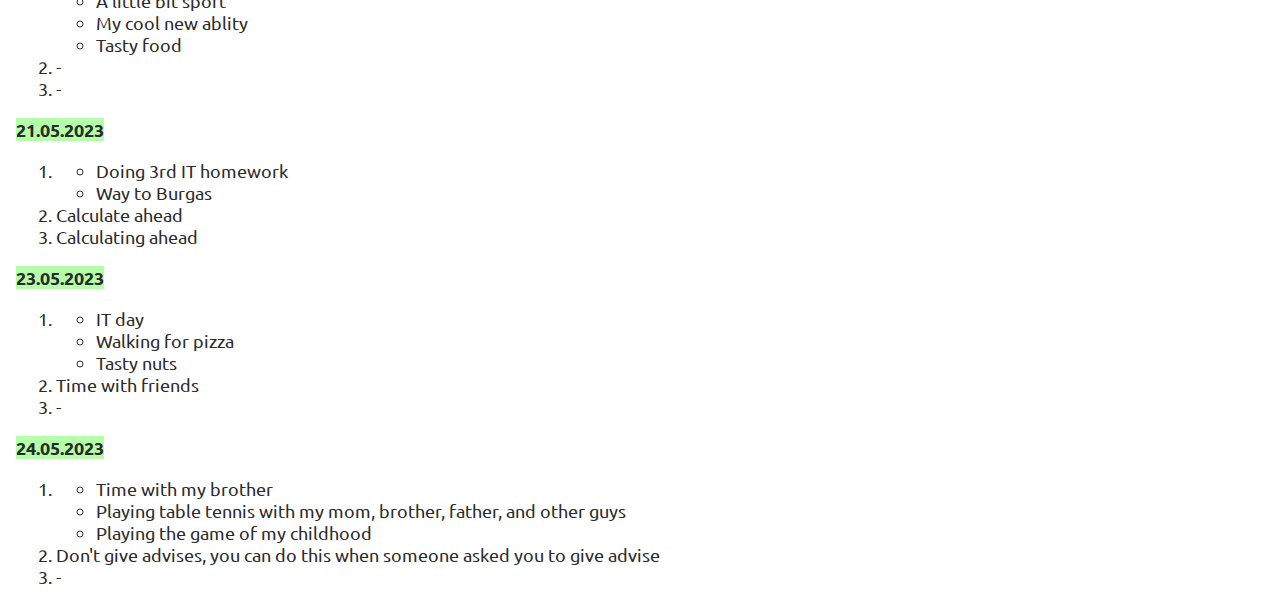
==== commit e1b9904f: "Update Evening_routine.html" ====
--- a/Evening_routine.html
+++ b/Evening_routine.html
@@ -896,5 +896,22 @@
       <li>Time with friends</li>
       <li>-</li>
     </ol>
+    <b id="24.05.2023"> <time datetime="2023-05-24">24.05.2023</time></b>
+    <ol>
+      <li>
+        <ul>
+          <li>Time with my brother</li>
+          <li>
+            Playing table tennis with my mom, brother, father, and other guys
+          </li>
+          <li>Playing the game of my childhood</li>
+        </ul>
+      </li>
+      <li>
+        Don't give advises, you can do this when someone asked you to give
+        advise
+      </li>
+      <li>-</li>
+    </ol>
   </body>
 </html>
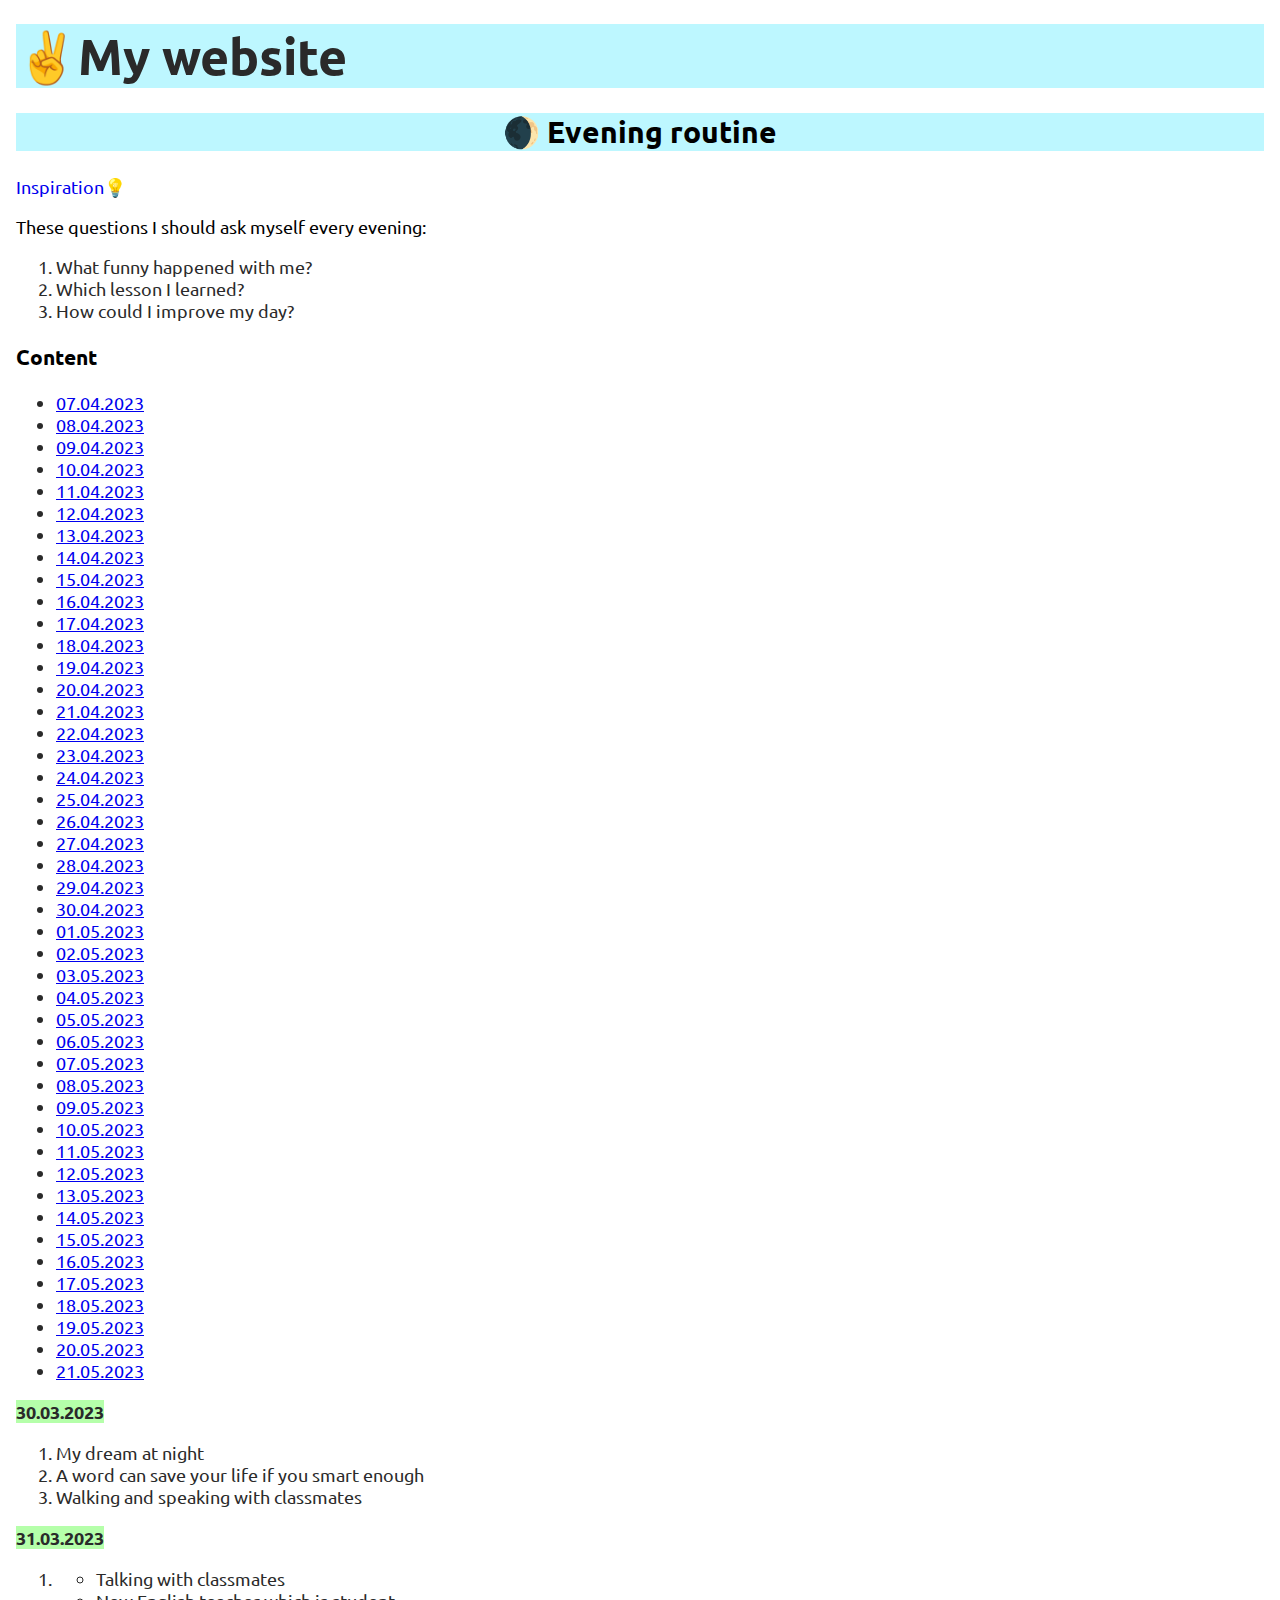
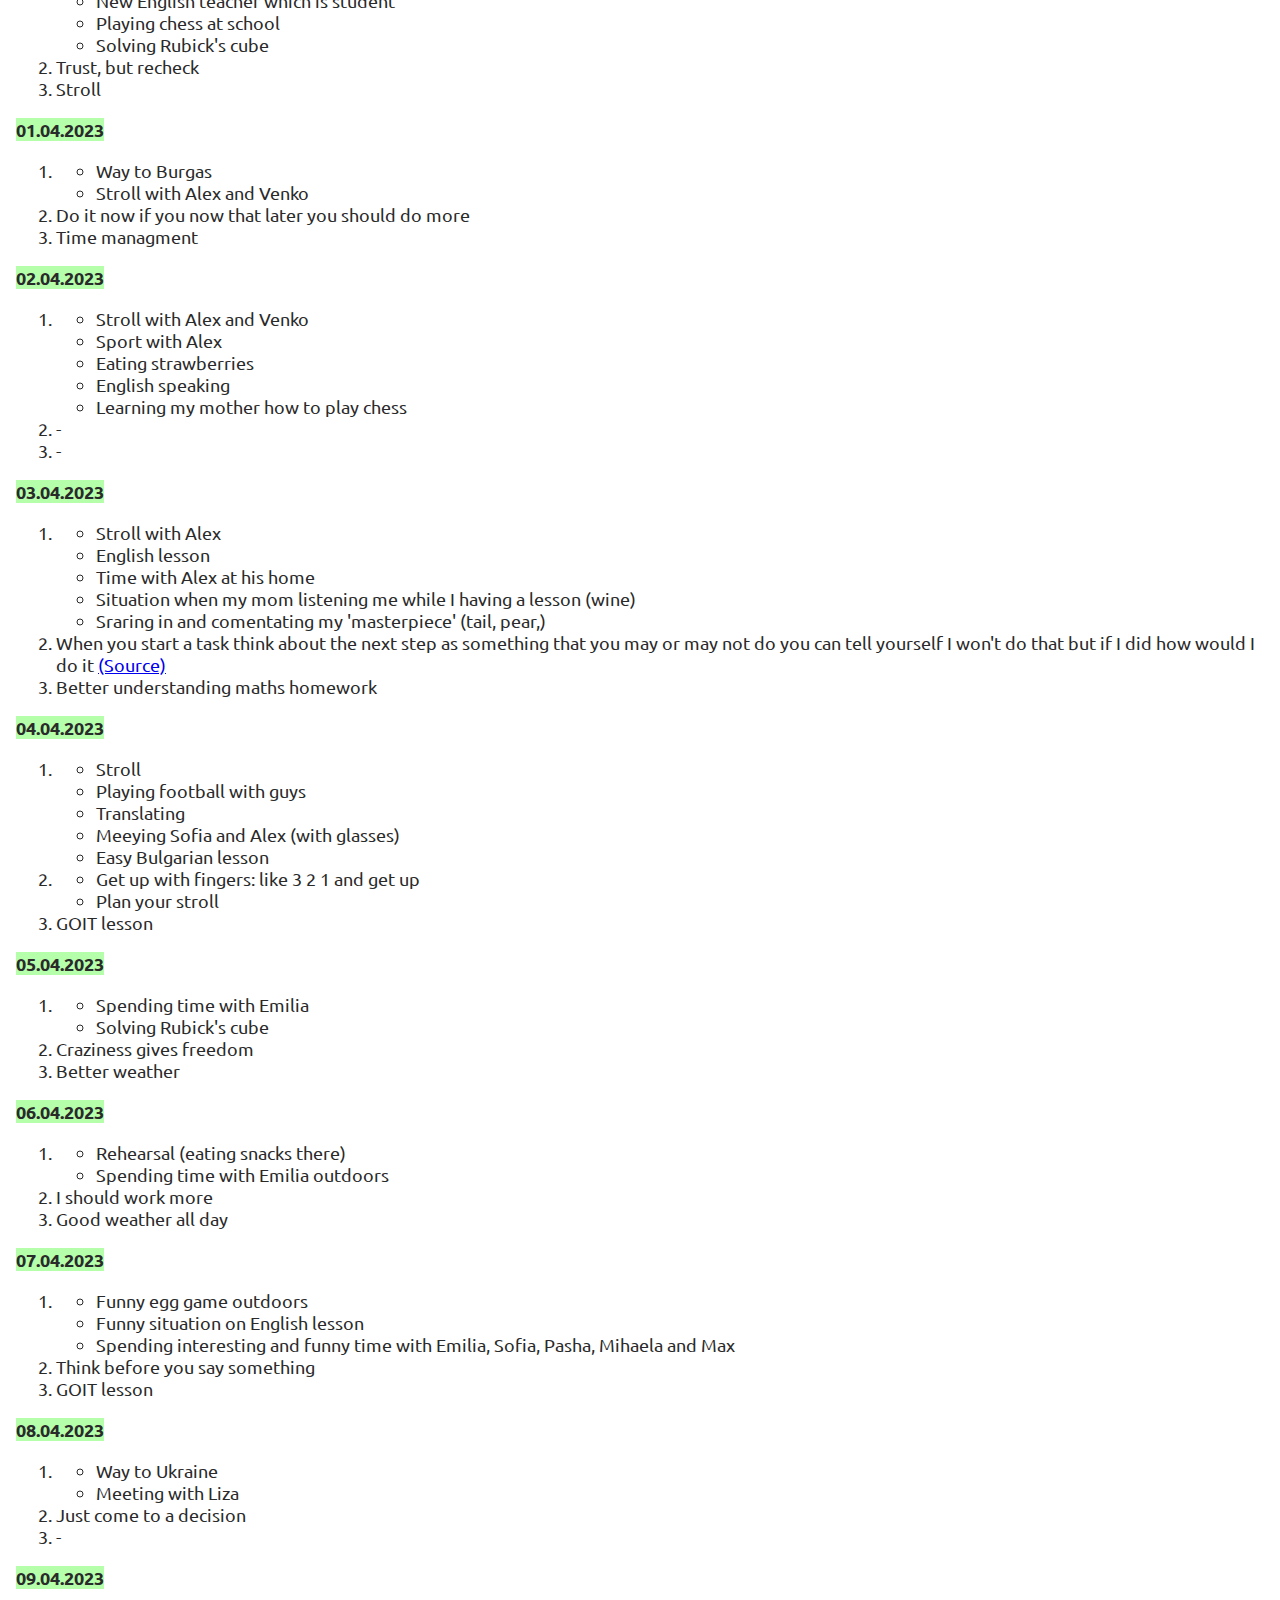
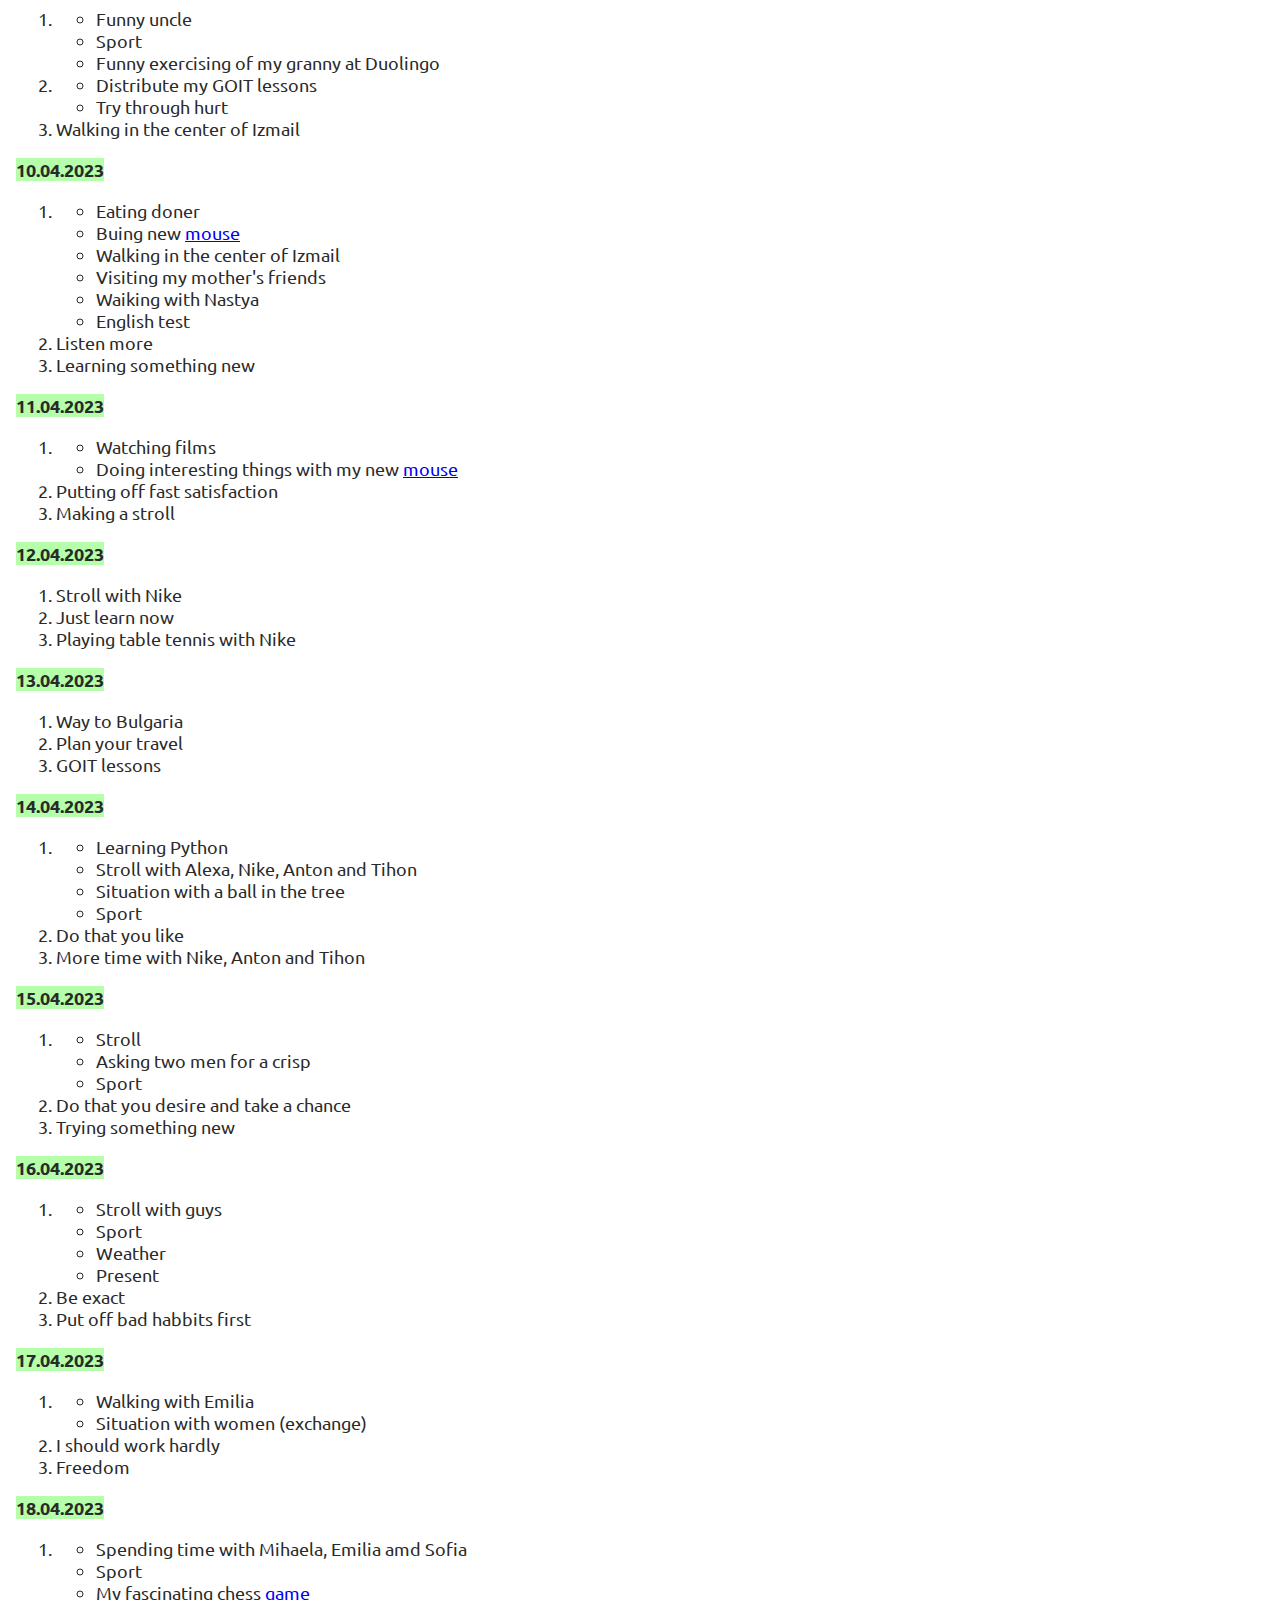
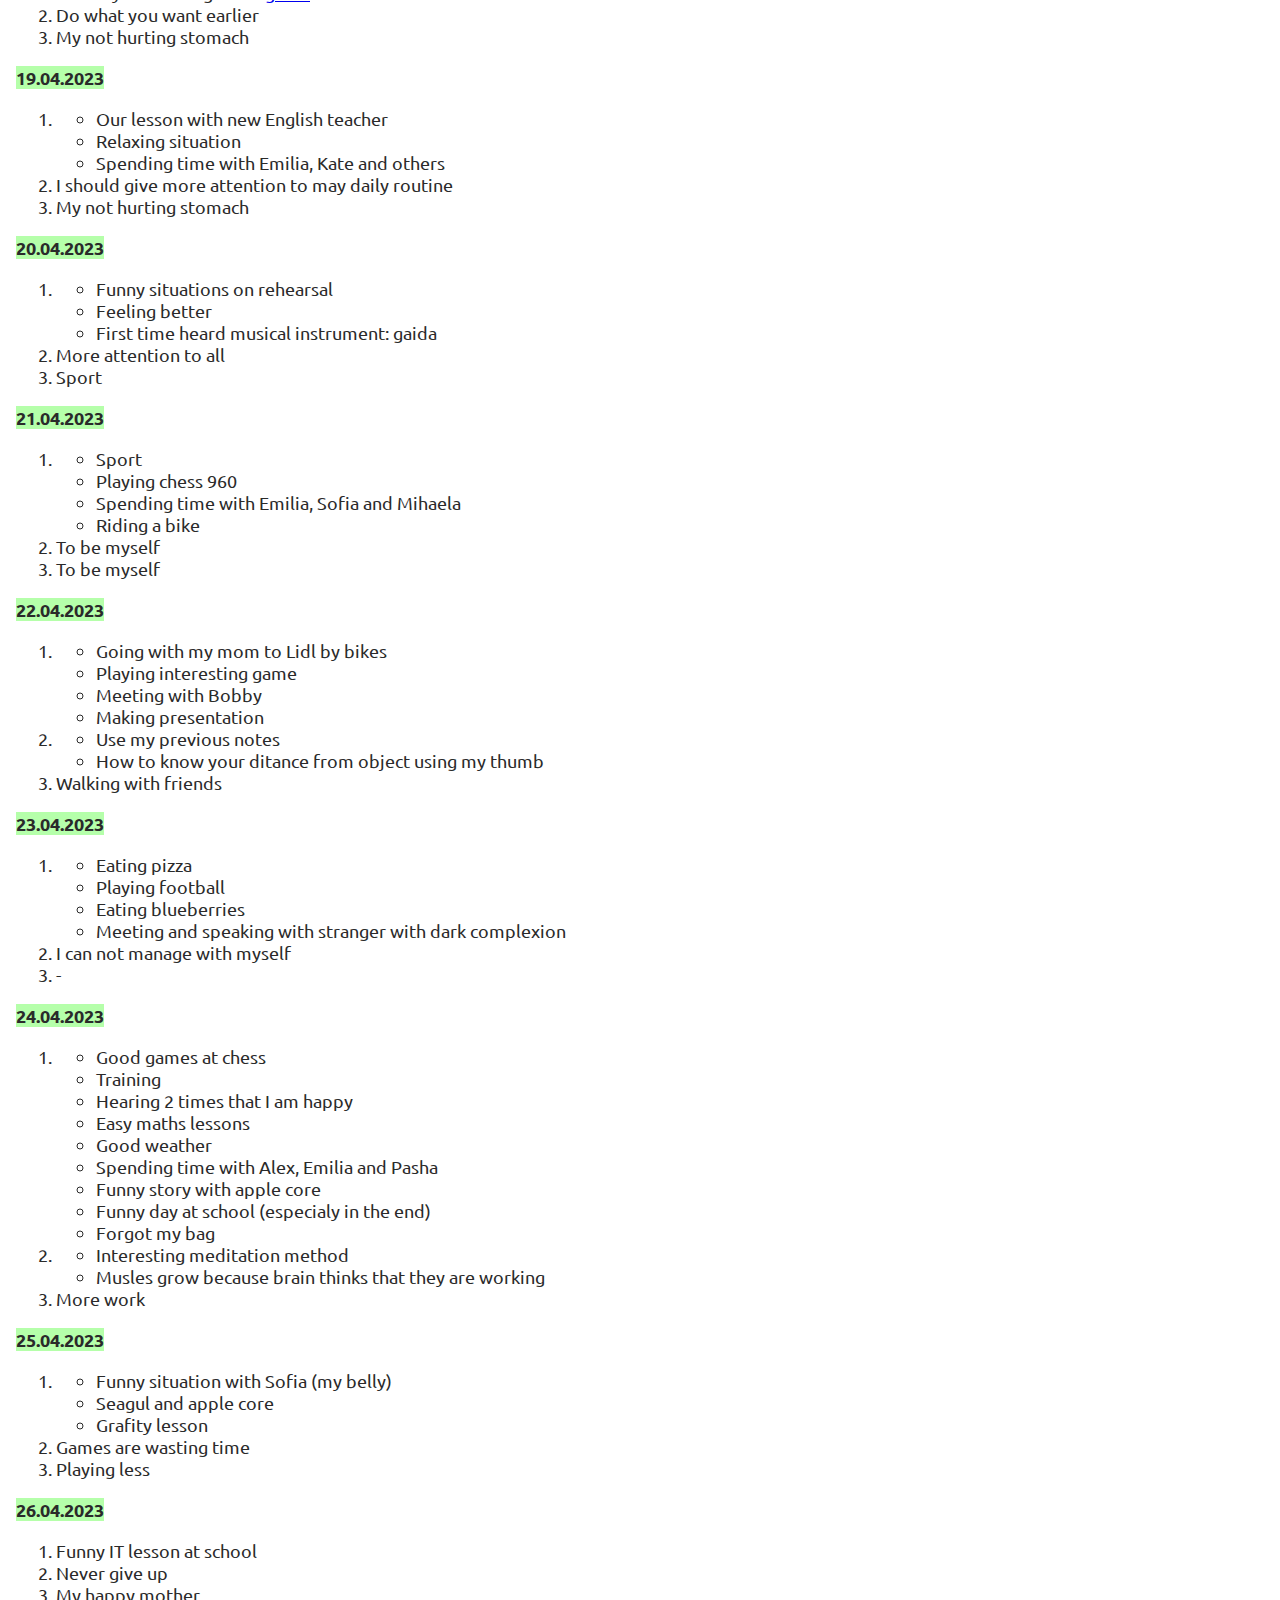
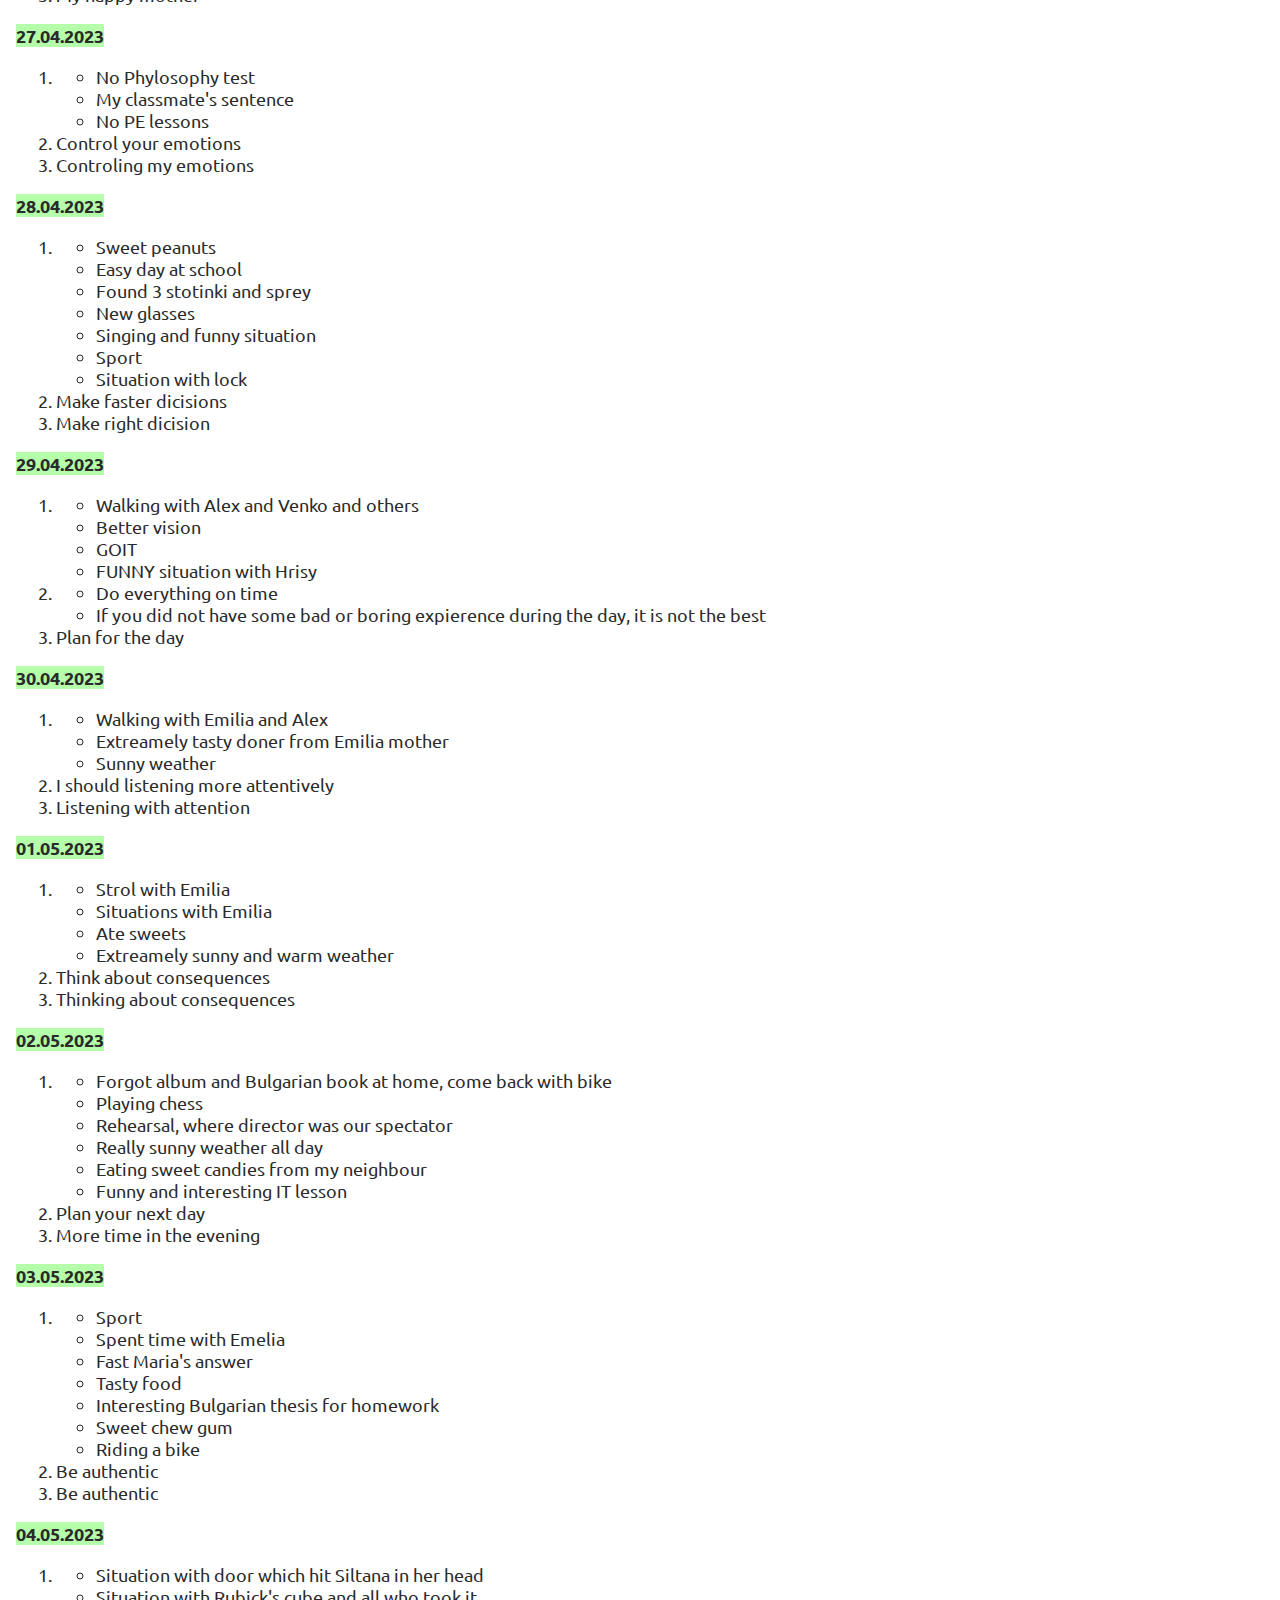
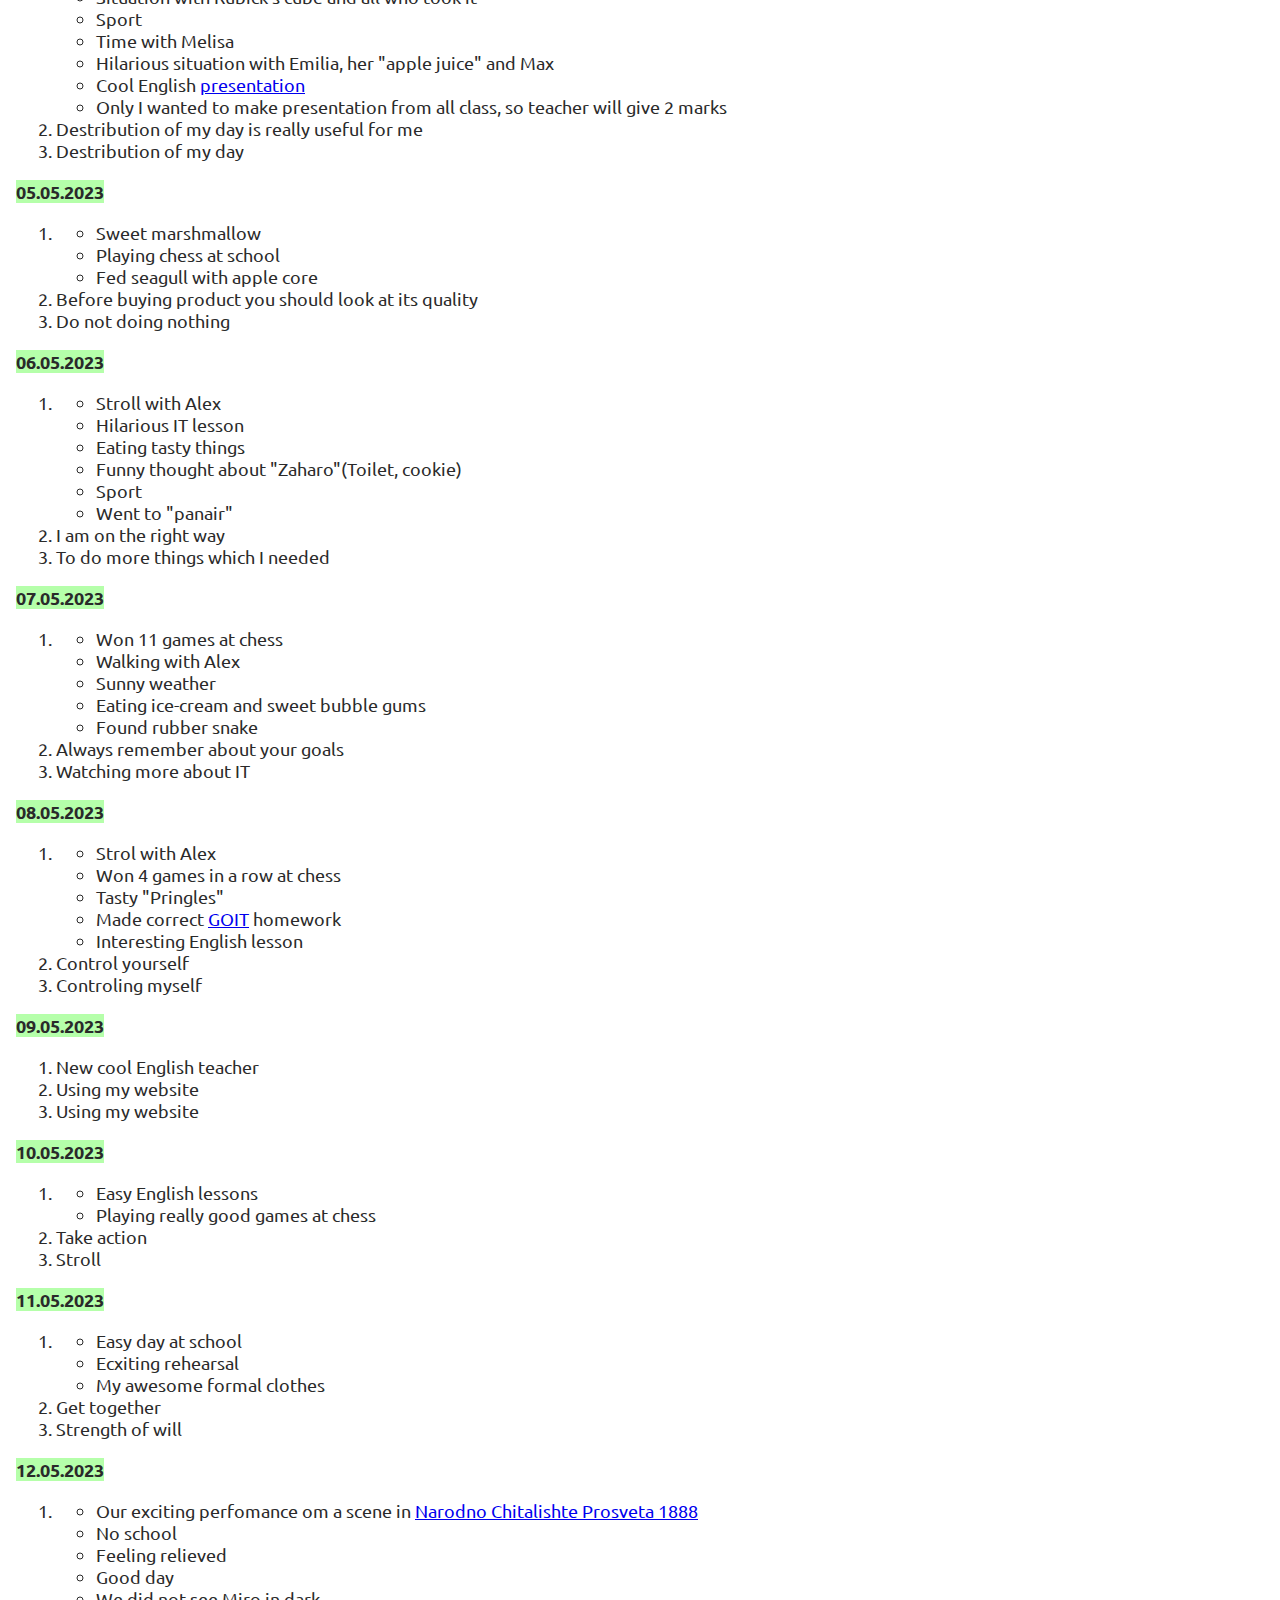
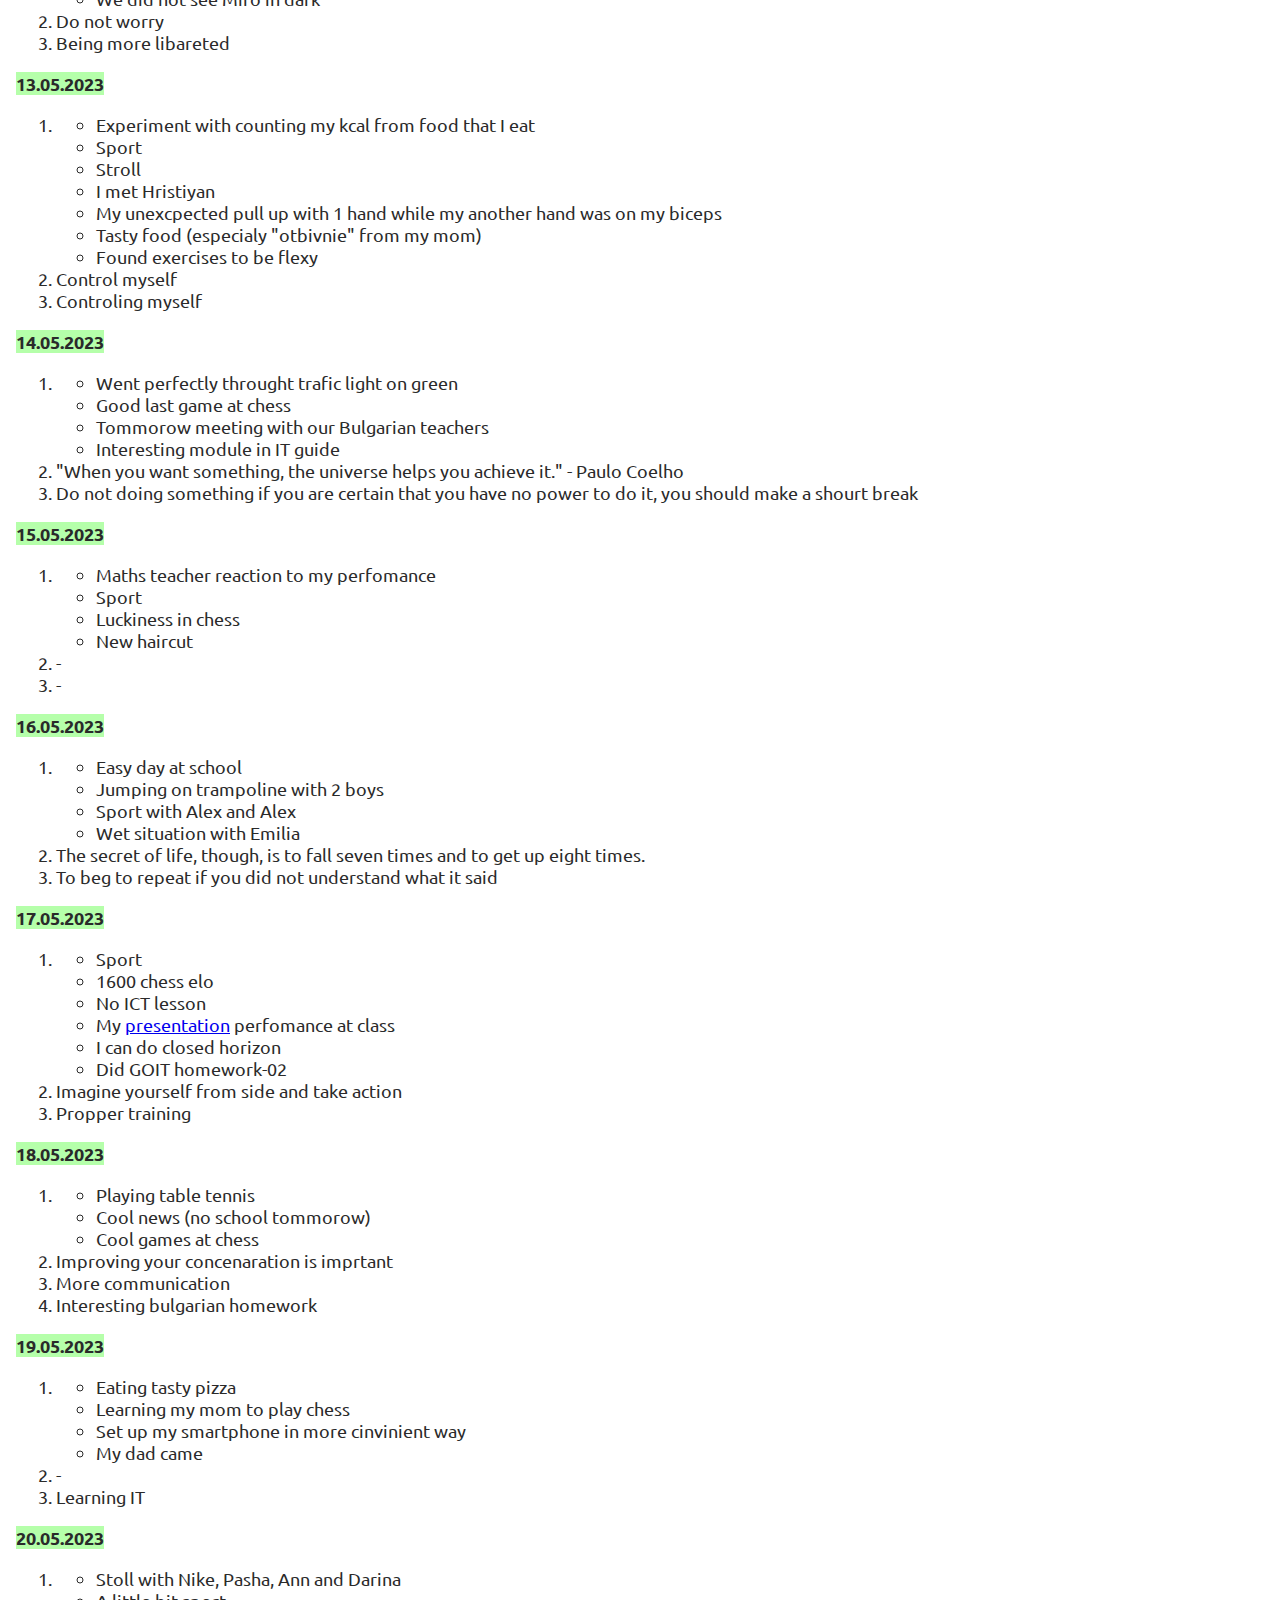
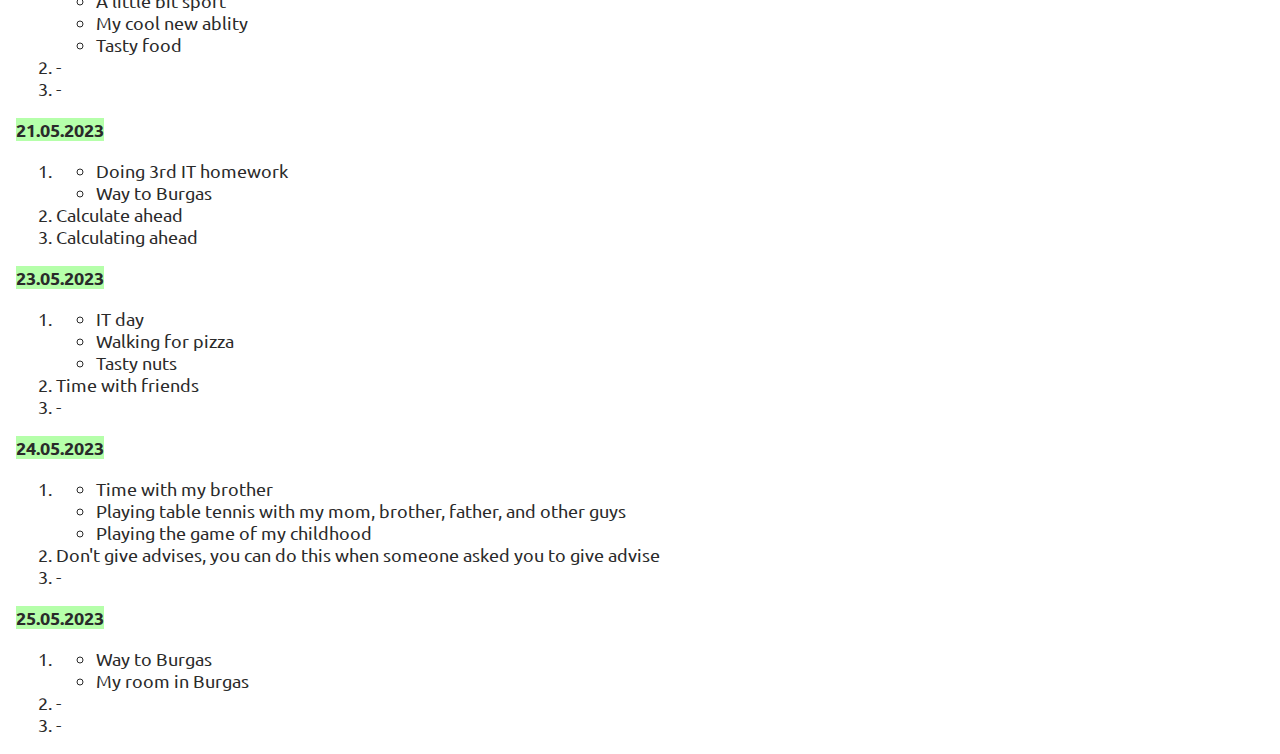
==== commit dba73ace: "Update Evening_routine.html" ====
--- a/Evening_routine.html
+++ b/Evening_routine.html
@@ -913,5 +913,16 @@
       </li>
       <li>-</li>
     </ol>
+    <b id="25.05.2023"> <time datetime="2023-05-25">25.05.2023</time></b>
+    <ol>
+      <li>
+        <ul>
+          <li>Way to Burgas</li>
+          <li>My room in Burgas</li>
+        </ul>
+      </li>
+      <li>-</li>
+      <li>-</li>
+    </ol>
   </body>
 </html>
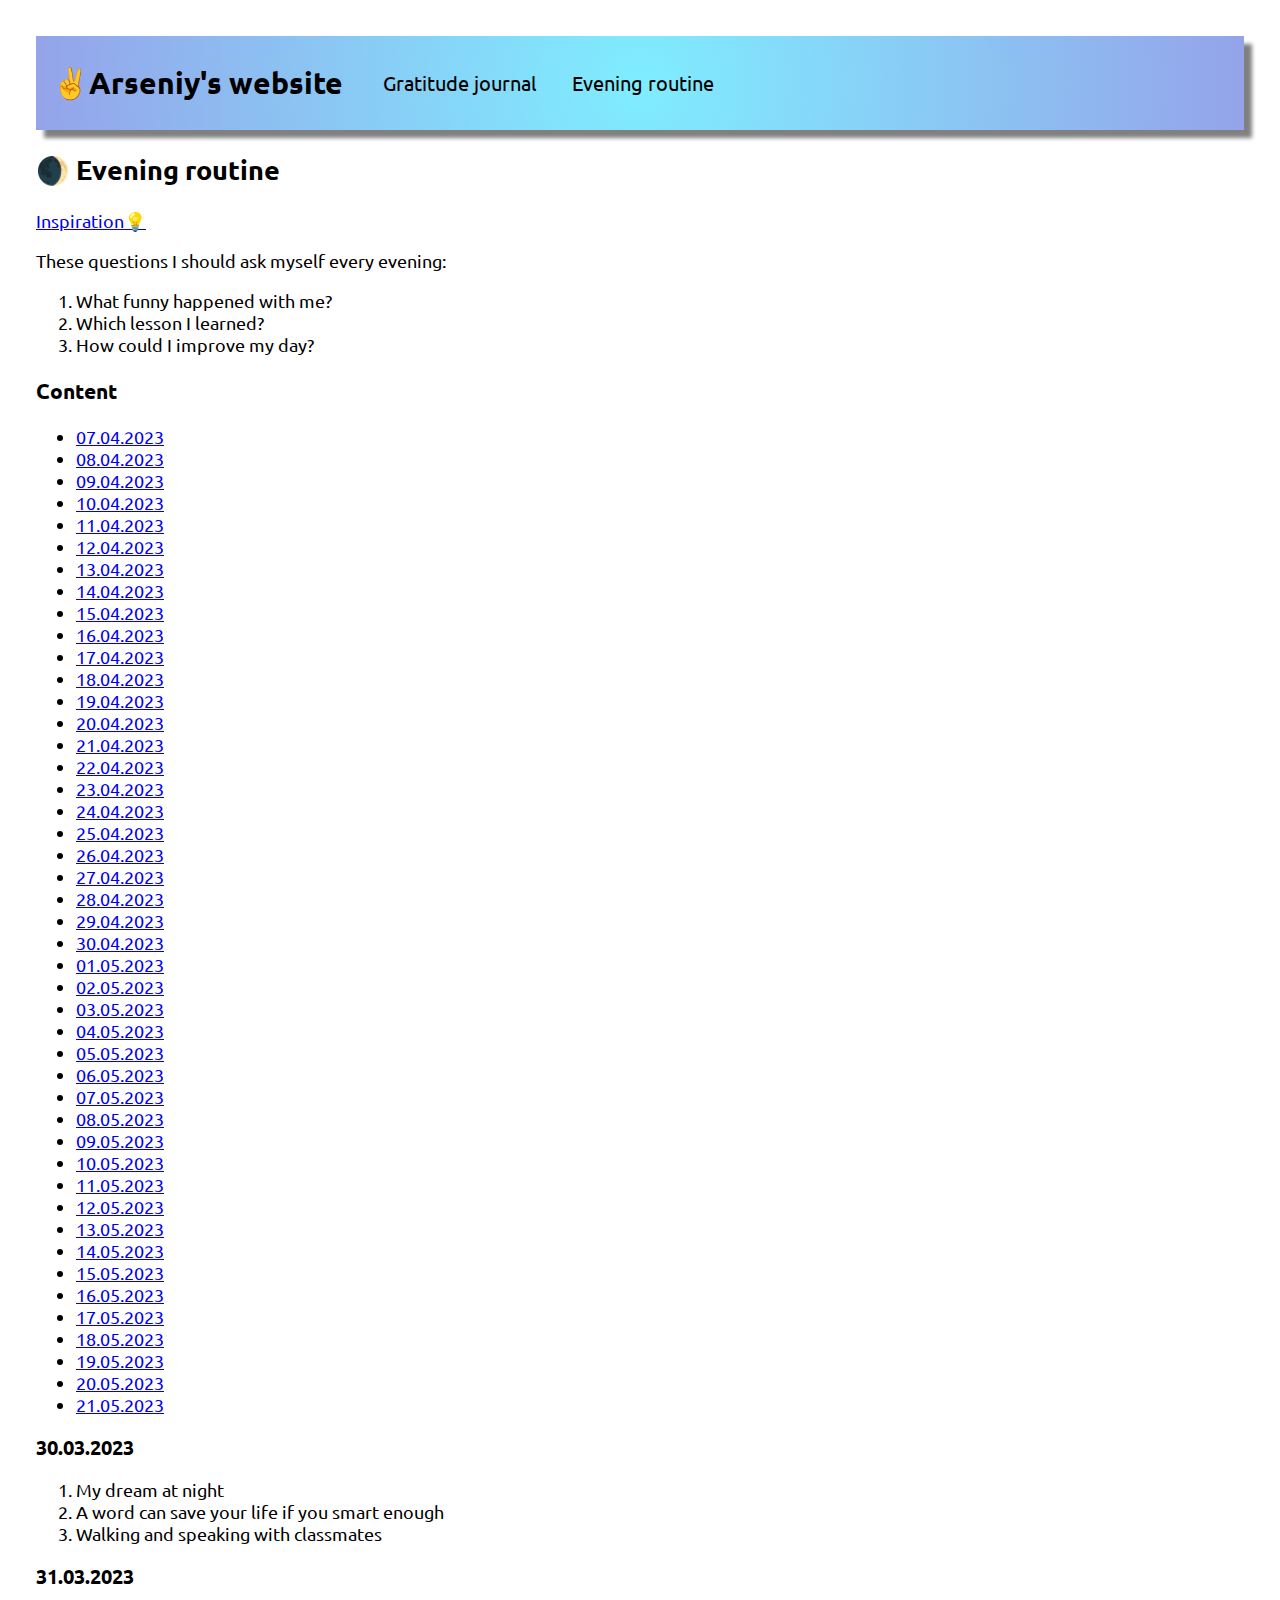
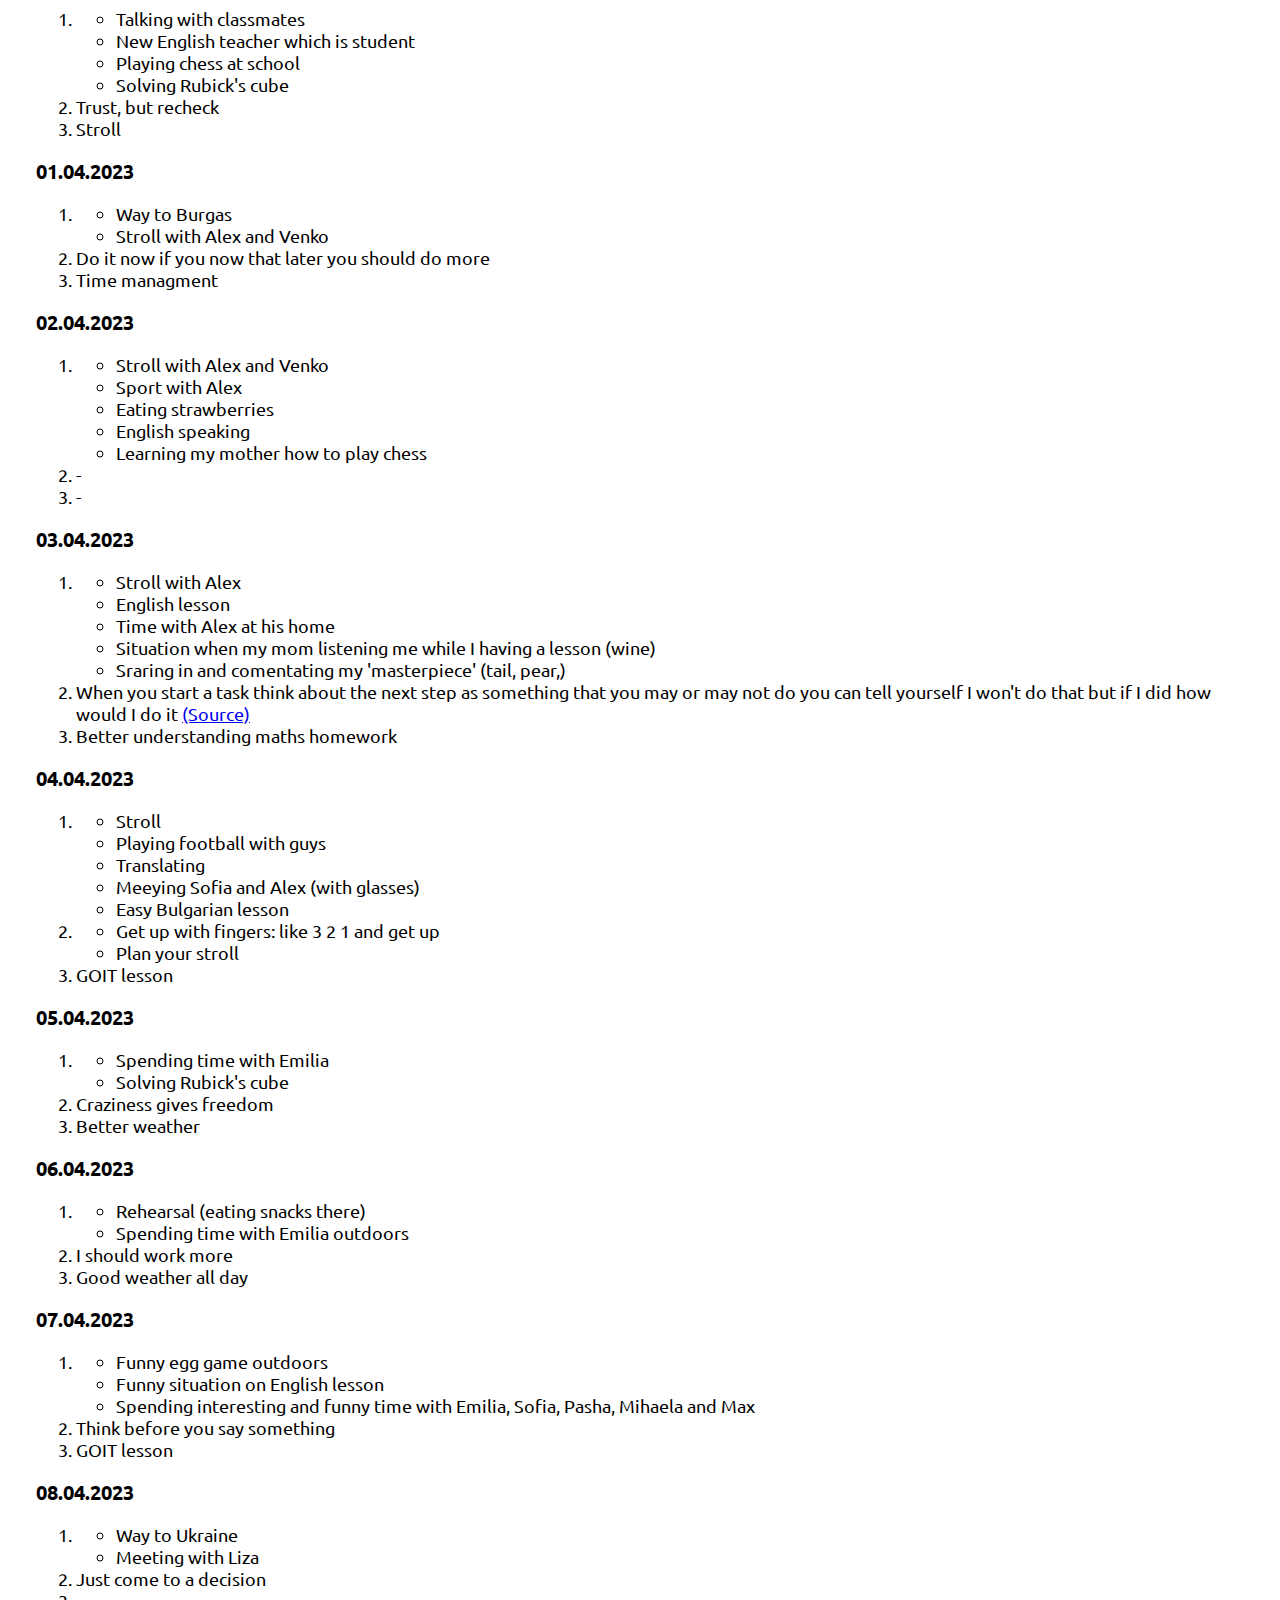
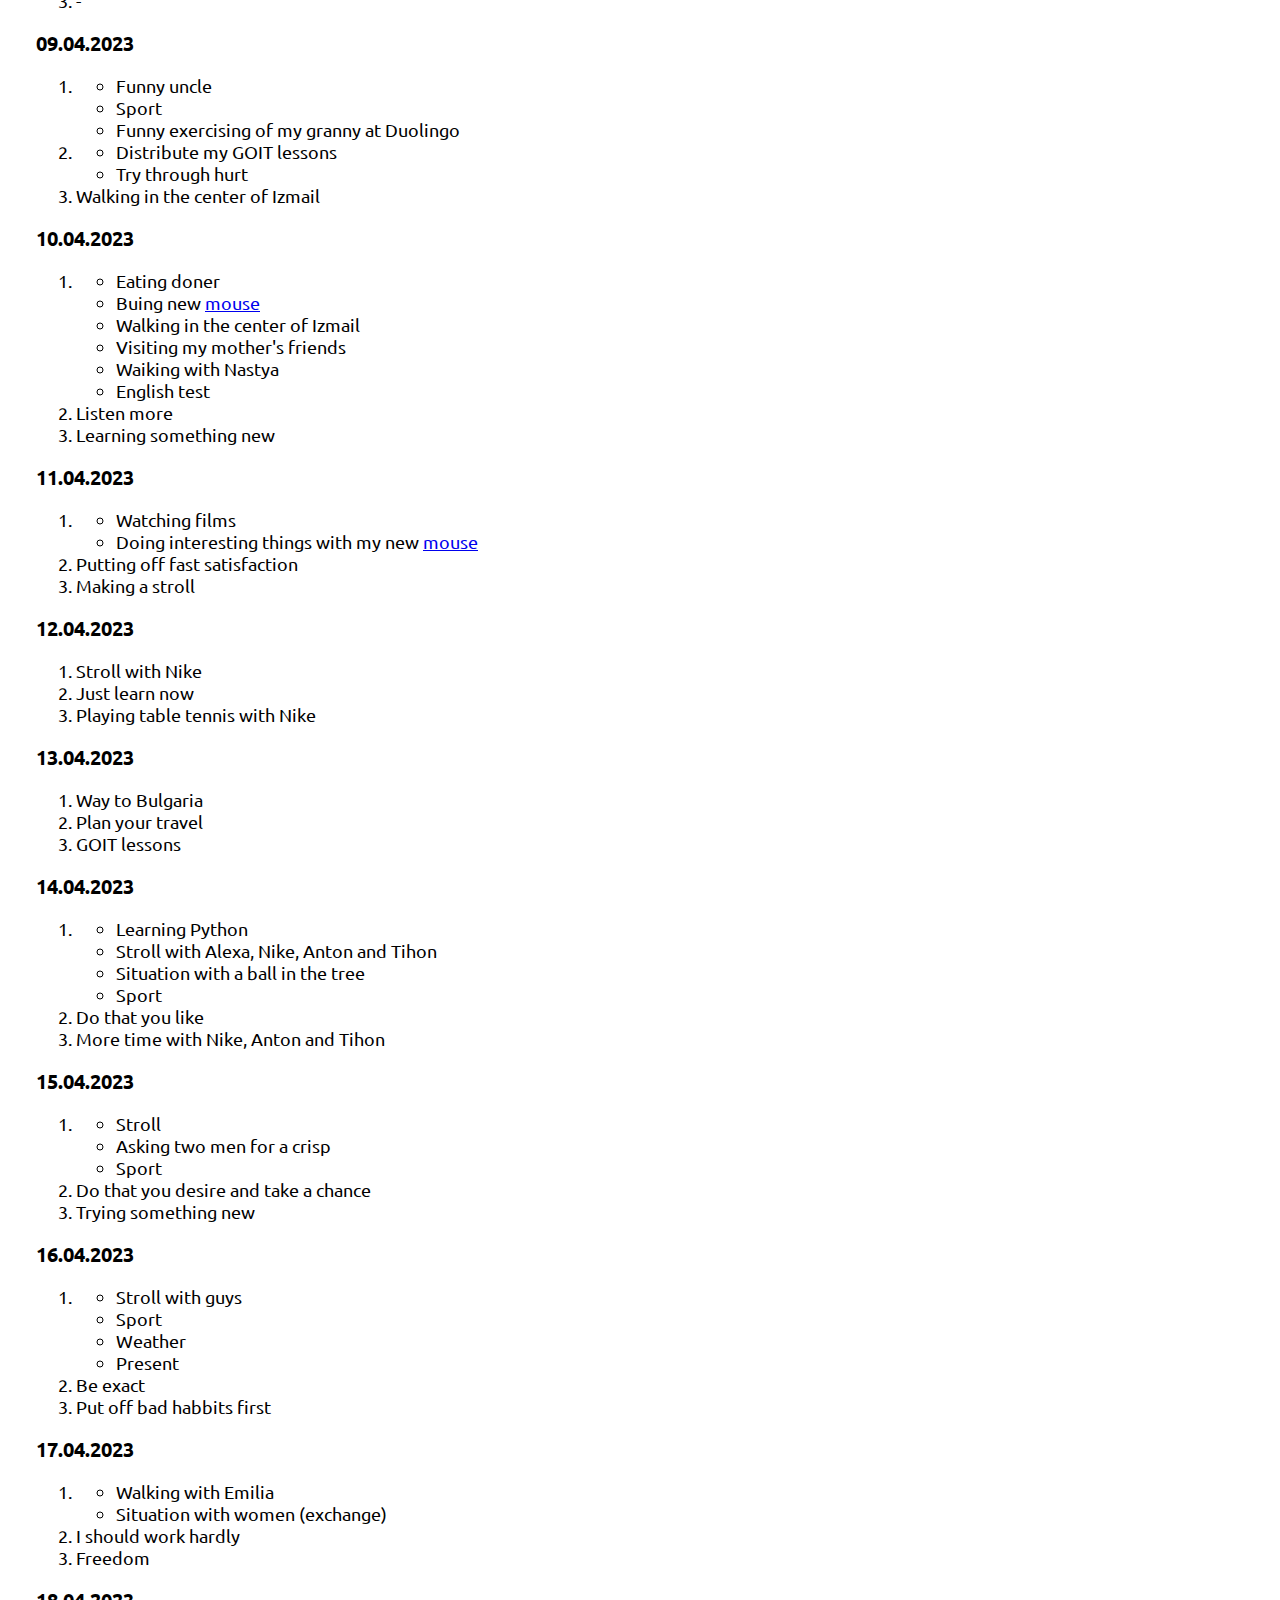
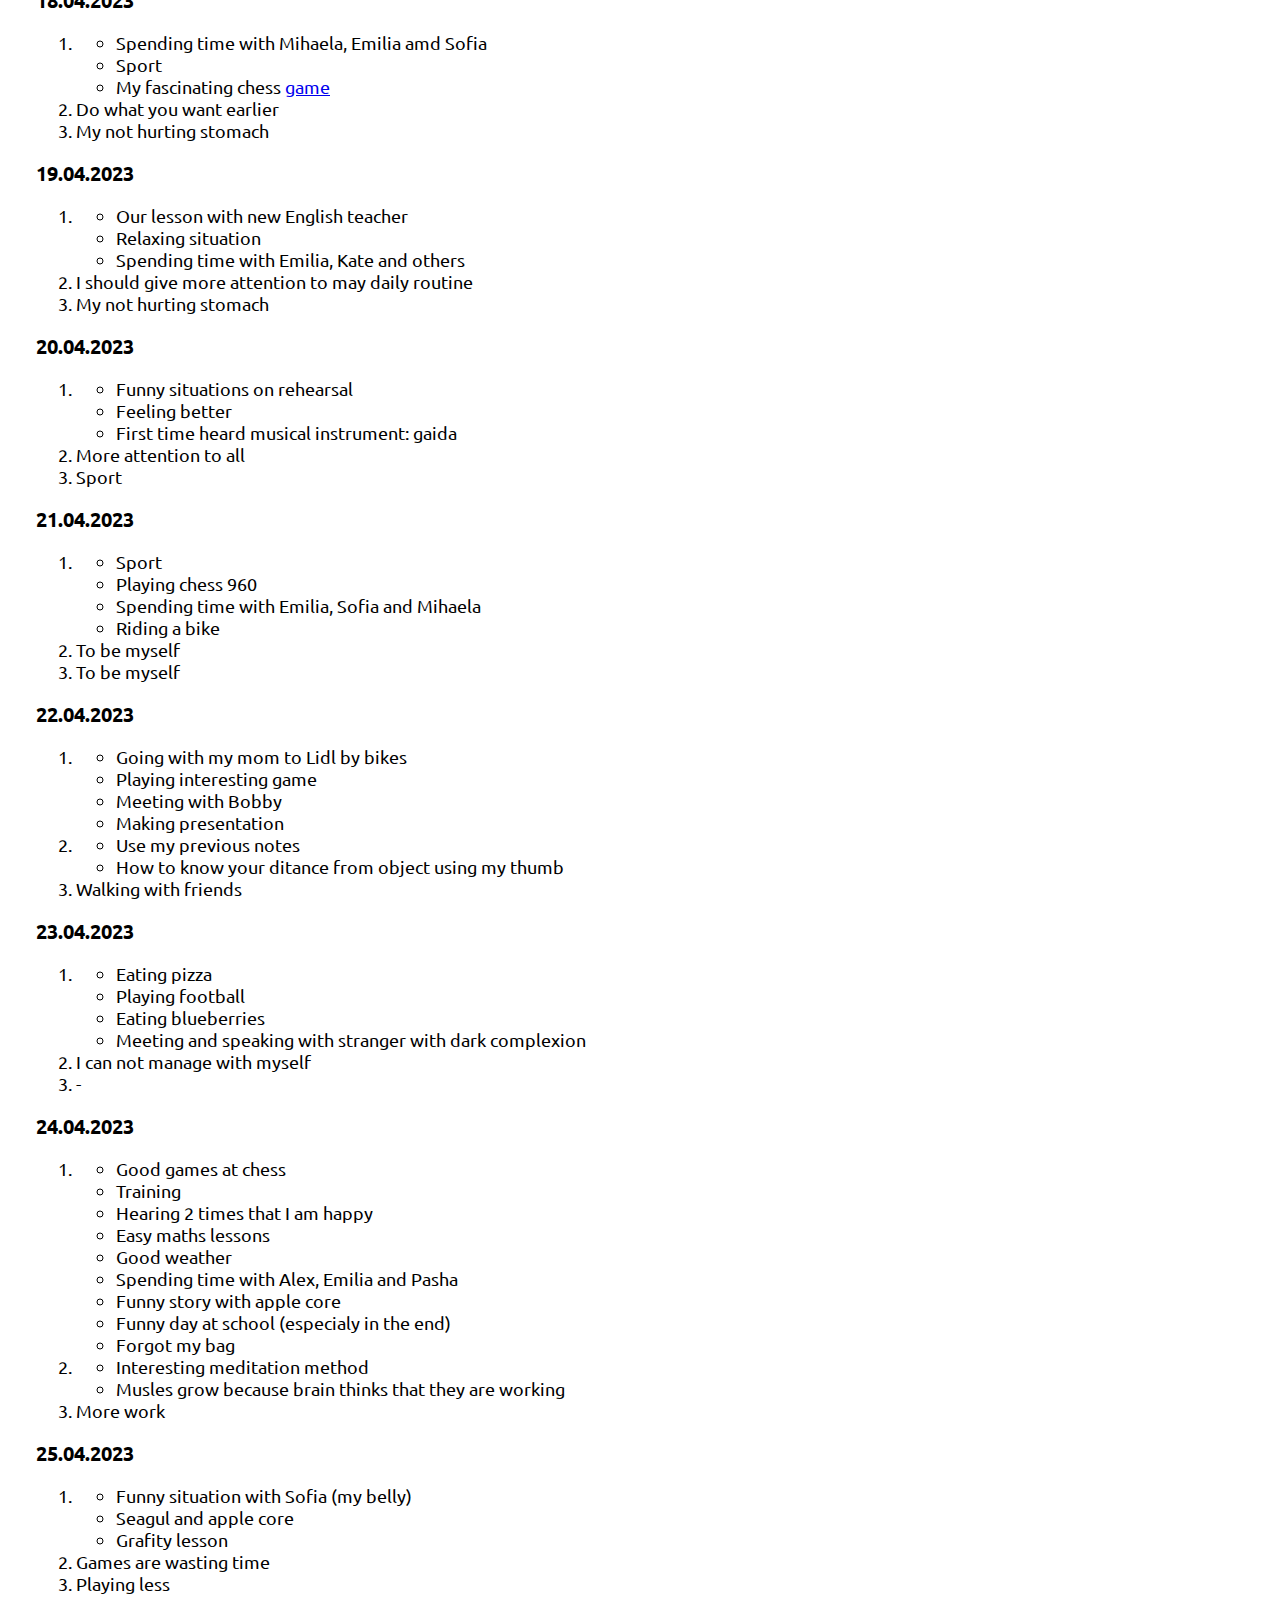
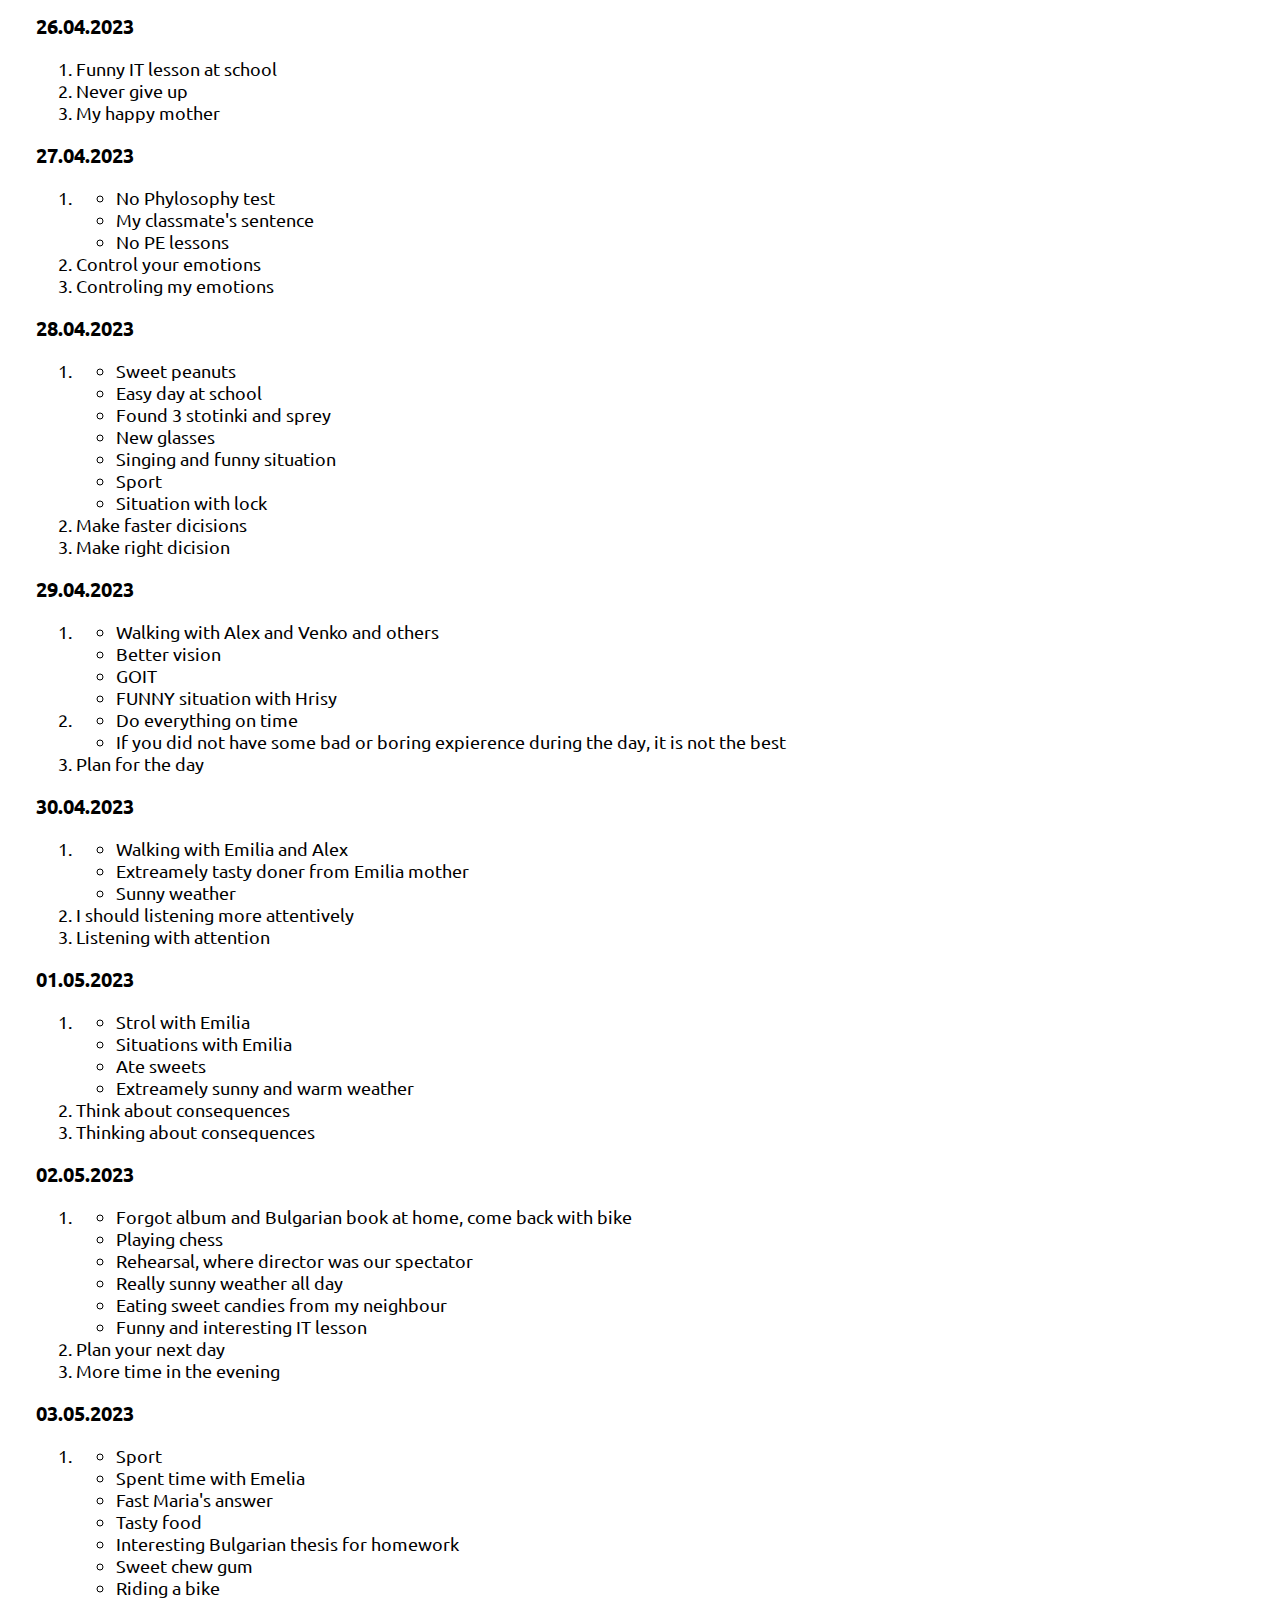
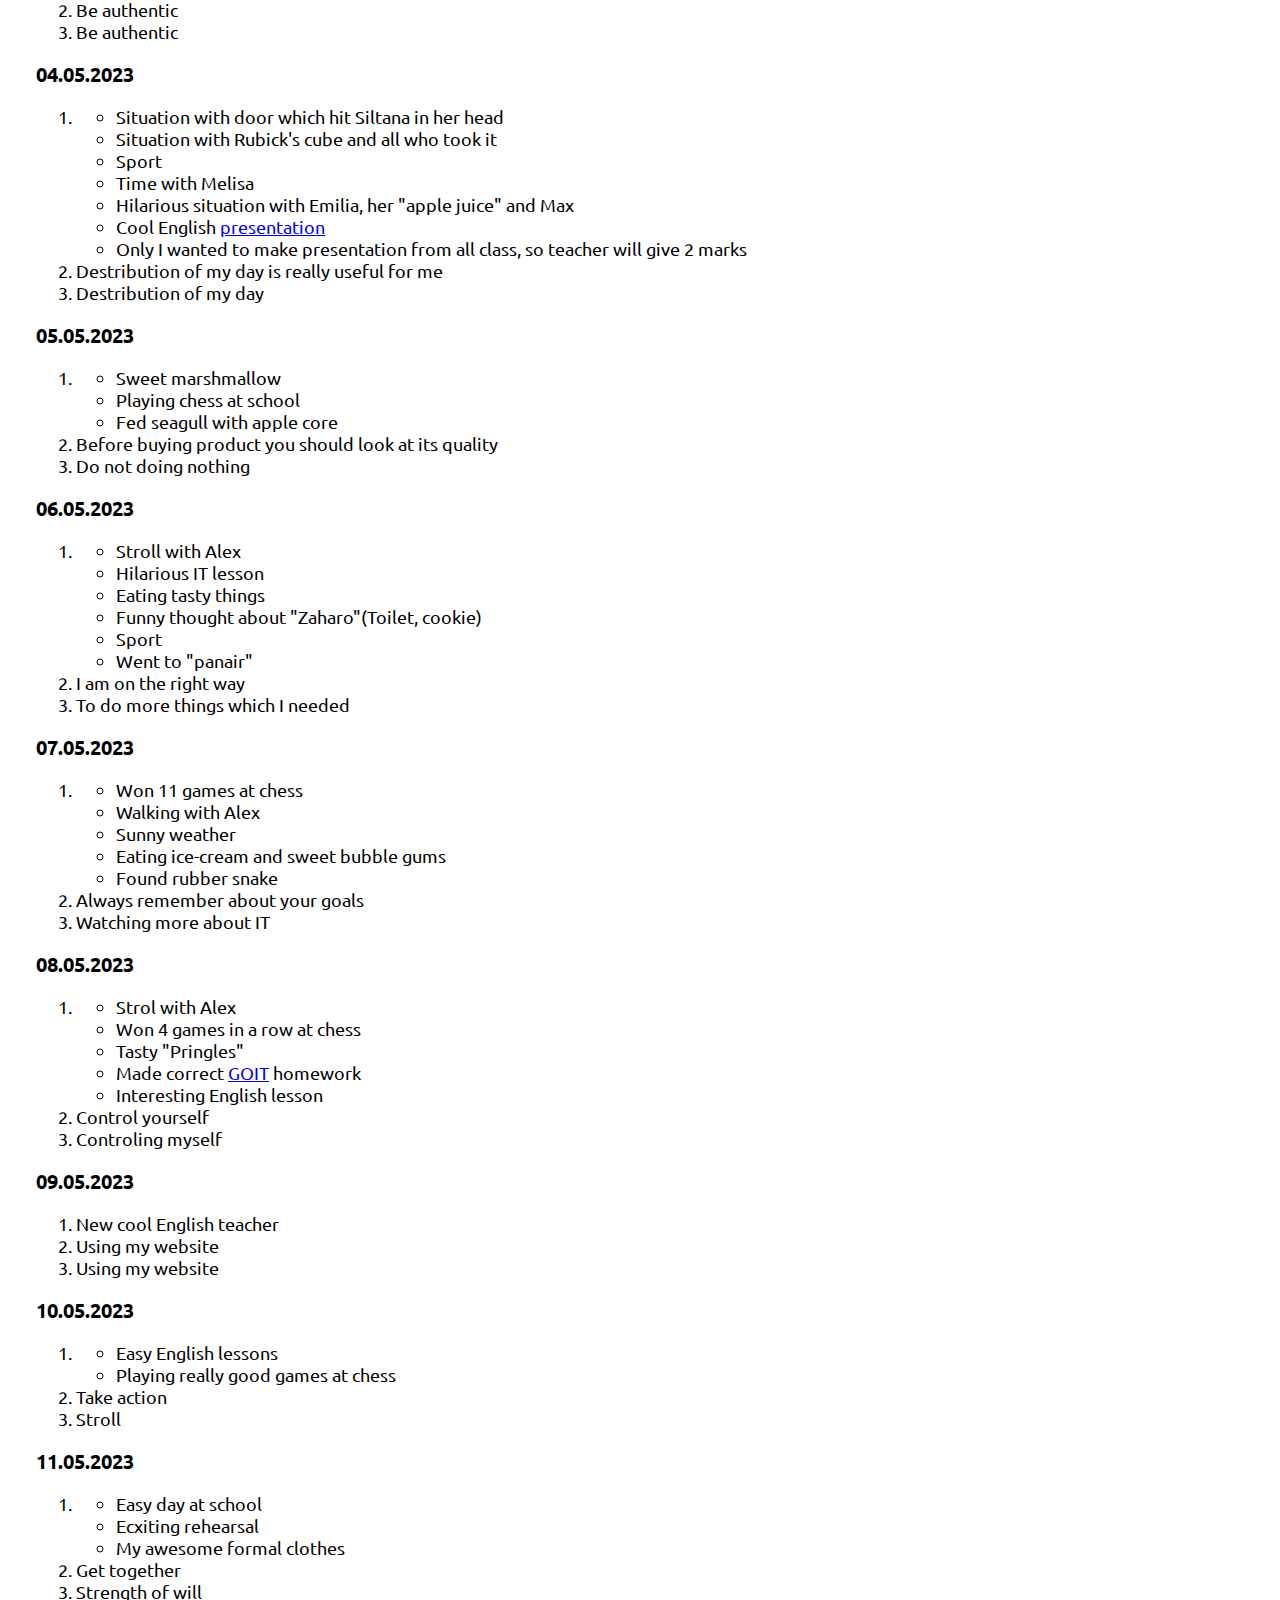
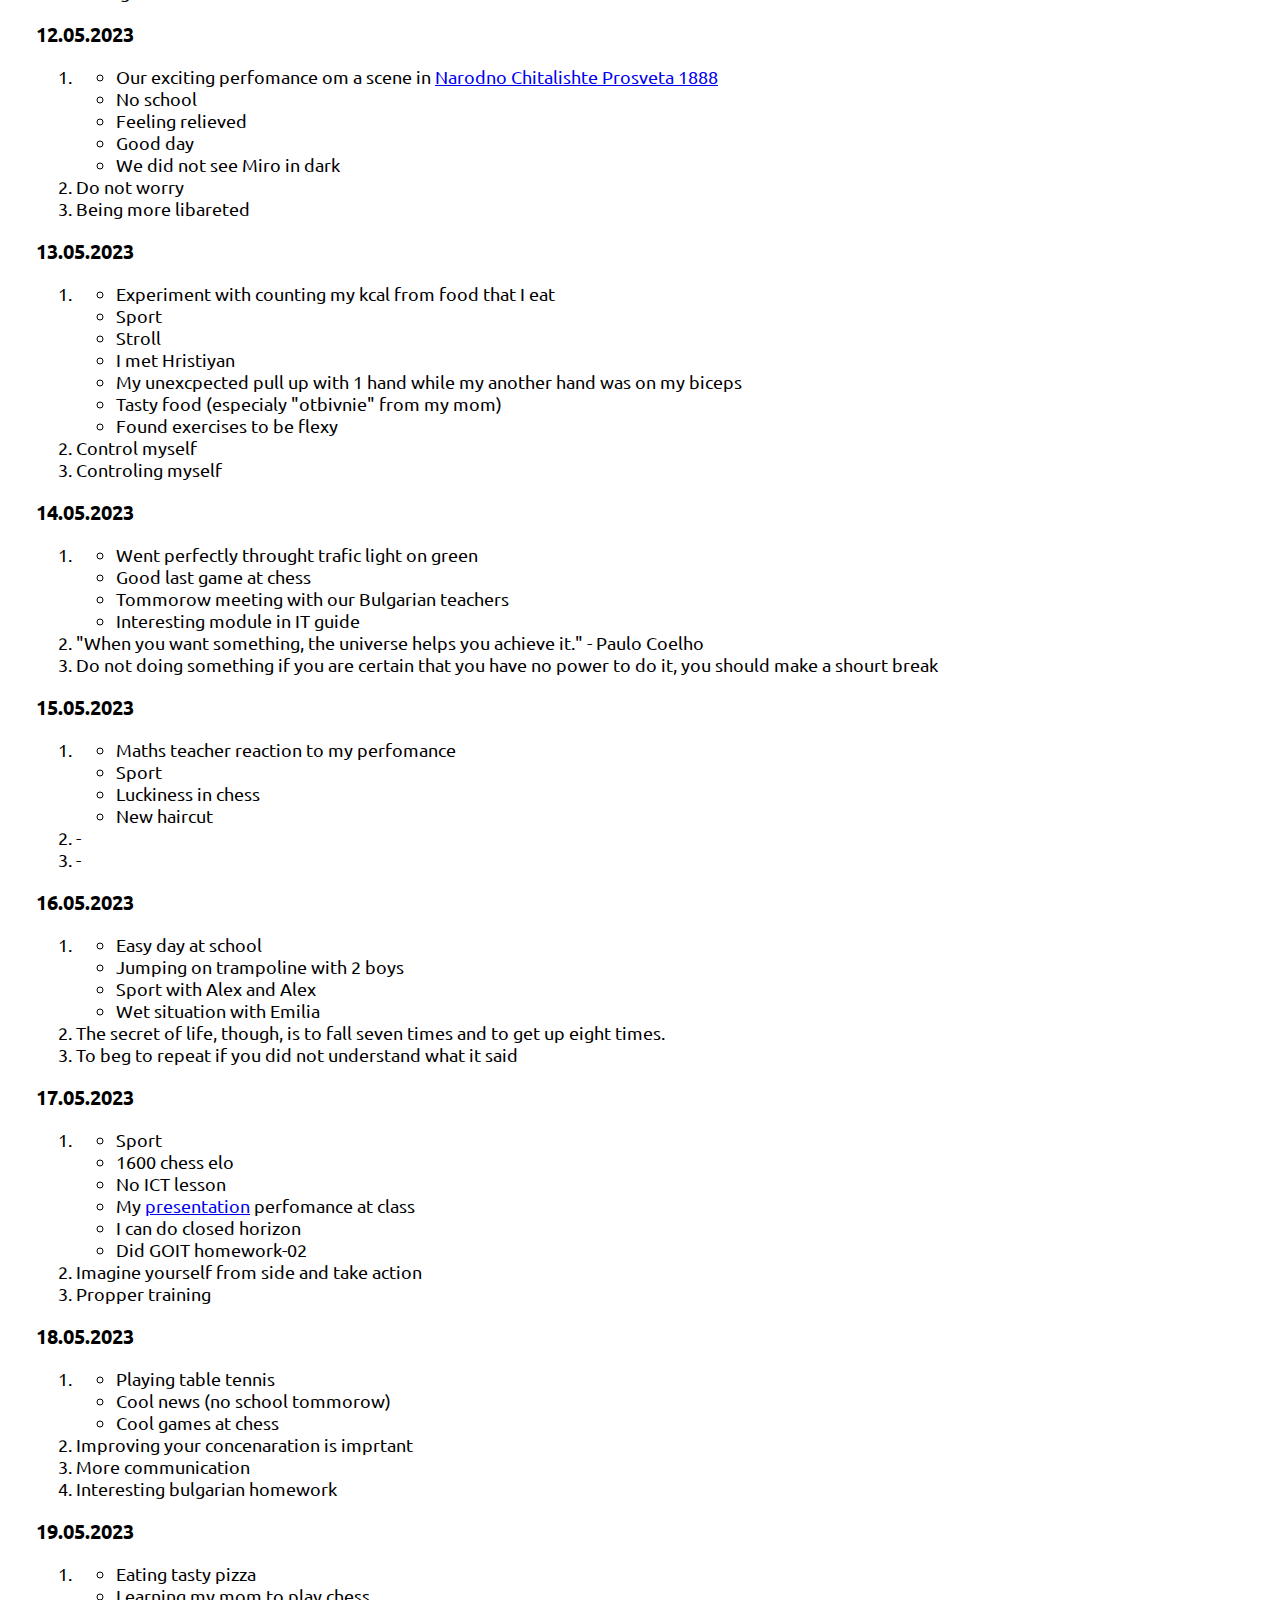
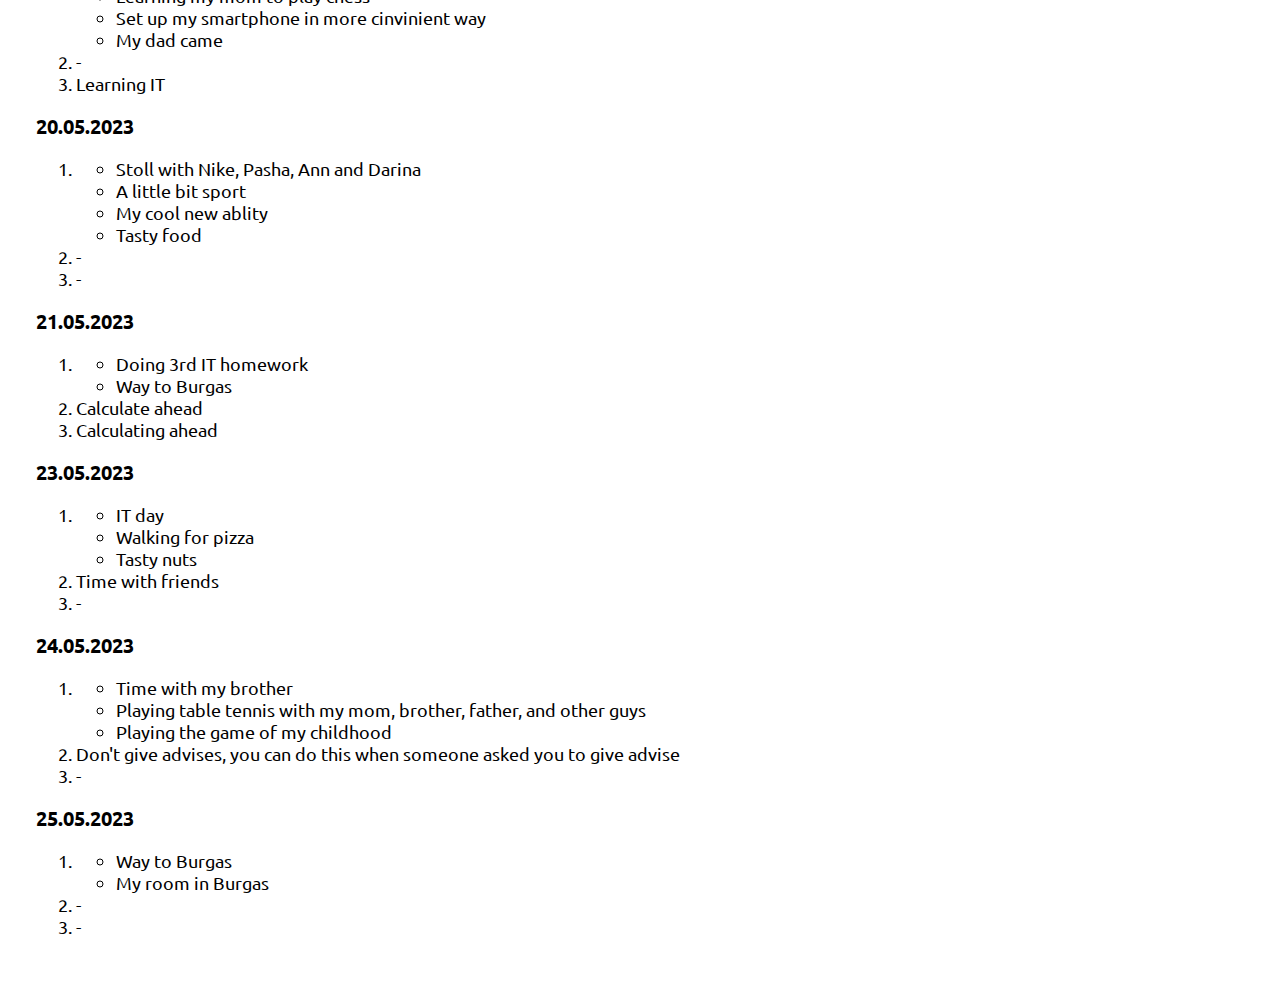
==== commit c6e6b815: "fix" ====
--- a/Evening_routine.html
+++ b/Evening_routine.html
@@ -14,15 +14,48 @@
 
     <title>Evening routine</title>
     <link
+      rel="stylesheet"
+      href="https://cdnjs.cloudflare.com/ajax/libs/modern-normalize/2.0.0/modern-normalize.min.css"
+      integrity="sha512-4xo8blKMVCiXpTaLzQSLSw3KFOVPWhm/TRtuPVc4WG6kUgjH6J03IBuG7JZPkcWMxJ5huwaBpOpnwYElP/m6wg=="
+      crossorigin="anonymous"
+      referrerpolicy="no-referrer"
+    />
+    <link
       rel="shortcut icon"
       href="./images/emoji_u1f312.png"
       type="image/x-icon"
     />
   </head>
   <body>
-    <h1 id="my_website">
-      <a href="./index.html" class="logo">&#9996;My website</a>
-    </h1>
+    <header class="header">
+      <nav class="nav">
+        <a href="./index.html" class="logo link">&#9996;Arseniy's website</a>
+        <ul class="menu list">
+          <li class="menu-item">
+            <a class="menu-item-link link" href="./Gratitude_journal.html"
+              >Gratitude journal</a
+            >
+          </li>
+          <li class="menu-item">
+            <a class="menu-item-link link" href="./Evening_routine.html"
+              >Evening routine</a
+            >
+          </li>
+        </ul>
+        <!-- <h3 class="web-nav">Website navigation</h3>
+        <ul class="list">
+          <li><a href="#my_blog">My blog</a></li>
+          <li><a href="#Interesting_things">Interesting things</a></li>
+          <li><a href="#My_goals">My goals</a></li>
+          <li><a href="#days">Describing of my days</a></li>
+          <li><a href="#My_portfolio">My portfolio</a></li>
+          <li><a href="#English">English</a></li>
+          <li><a href="#Chess">Chess</a></li>
+          <li><a href="#sport">Sport</a></li>
+          <li><a href="#About_me">About owner of website</a></li>
+        </ul> -->
+      </nav>
+    </header>
     <h2 id="er">&#127762; Evening routine</h2>
     <p>
       <a
--- a/css/styles.css
+++ b/css/styles.css
@@ -1,5 +1,15 @@
 :root {
   --nice-black-color: #2a2a2a;
+  --lb-gradient: radial-gradient(
+    circle,
+    rgba(0, 220, 255, 0.5) 0%,
+    rgba(43, 72, 212, 0.5) 100%
+  );
+  --lg-gradient: linear-gradient(
+    287deg,
+    rgba(101, 191, 58, 0.5) 0%,
+    rgba(31, 227, 166, 0.5) 100%
+  );
 }
 
 body {
@@ -7,191 +17,103 @@
   margin: 16px;
   background-color: rgb(255, 255, 255);
   font-size: 18px;
+  padding: 20px 20px;
 }
 
-.logo {
-  font-family: "Ubuntu";
-  color: var(--nice-black-color);
-  text-decoration: wavy;
-  justify-content: center;
-  display: flex;
-  font-size: 50px;
-  display: inline-flex;
+.container {
+  margin: 120px 0;
+}
+
+.link {
+  text-decoration: none;
 }
 
 .list {
   list-style: none;
 }
 
-#my_website {
-  background-color: #bdf7ff;
+b {
+  font-size: 20px;
 }
 
-li {
-  color: var(--nice-black-color);
-}
-
-b {
-  color: var(--nice-black-color);
-  background-color: #b5ffaa;
+.logo {
+  font-size: 30px;
+  font-weight: 700;
+  color: #000000;
+  margin: 20px 0;
+  justify-content: center;
 }
 
 .logo:hover {
-  color: var(--nice-black-color);
+  color: tomato;
+  transition: color 250ms cubic-bezier(0.4, 0, 0.2, 1);
+
+  /* text-shadow: 4px 4px 8px rgb(255, 255, 255); */
 }
 
-.top {
-  /* font-size: 48px;
+.header {
   display: flex;
-  justify-content: right; */
-  text-decoration: none;
+  font-display: row;
+  background: var(--lb-gradient);
+  box-shadow: 8px 8px 4px grey;
+  margin-bottom: 16px;
+  padding: 8px 16px;
 }
 
-/* .top-text {
-  font-size: 12px;
-} */
-
-header {
-  background-color: #c2f9ff;
-  width: 100%;
-  /* position: unset; */
-  /* justify-content: center;
-  display: flex; */
+.nav {
+  display: flex;
+  flex-direction: row;
+  align-items: center;
+  font-size: 20px;
 }
 
-/* .header-item {
- display: inline-flex;
-  gap: 40px;
-  height: 100px;
-  align-items: center;
-  padding-right: 24px;
-} */
-
-/* 
-.menu {
-  list-style: none;
-  position: absolute;
-  top: 10px;
-  right: 100px;
-} */
+.end {
+  display: flex;
+}
 
 .menu {
-  list-style: none;
+  display: flex;
+  flex-direction: row;
+  gap: 36px;
 }
 
-.reason-for-writing-website {
-  background-color: #c7ffe8;
+.menu-item-link {
+  color: #000000;
 }
 
-h2 {
-  background-color: #bdf7ff;
-  display: flex;
-  justify-content: center;
-  font-size: 30px;
+.menu-item-link:hover {
+  color: tomato;
+  transition: color 250ms cubic-bezier(0.4, 0, 0.2, 1);
+
+  /* text-shadow: 4px 4px 8px rgb(255, 255, 255); */
 }
 
-/* .reason-for-writing-website {
-  font-family: "Delicious Handrawn";
-  font-size: larger;
-} */
-
-.inspiration {
-  text-decoration: dotted;
+.reason {
+  background: var(--lg-gradient);
+  box-shadow: 4px 4px 4px grey;
+  padding: 12px;
+  margin-bottom: 16px;
 }
 
-.dictionary {
-  background-color: #4cffb4;
-  width: 4.8em;
+.interesting-list {
+  display: flex;
+  flex-direction: row;
+  gap: 20px;
 }
 
-/* .chess {
-  background-image: url("https://cdn.hswstatic.com/gif/chess-4.jpg");
-} */
-
-.describing_of_my_days {
-  /* background-image: url("https://st4.depositphotos.com/14730510/39794/i/450/depositphotos_397940336-stock-photo-grunge-old-page-notebook-background.jpg"); */
+.interesting-link:hover {
+  color: tomato;
+  transition: color 250ms cubic-bezier(0.4, 0, 0.2, 1);
 }
 
-a:hover {
-  color: tomato;
+.content-list {
+  display: flex;
+  flex-direction: row;
+  flex-wrap: wrap;
+  gap: 20px;
 }
 
-a.logo:hover {
-  color: rgb(88, 88, 88);
+.descr-link:hover {
+  color: tomato;
+  transition: color 250ms cubic-bezier(0.4, 0, 0.2, 1);
 }
-
-a:focus {
-  color: tomato;
-}
-
-a:active {
-  color: teal;
-}
-
-.my-english-project-item {
-  color: rgba(255, 255, 255, 0);
-}
-
-.pickle {
-  color: teal;
-}
-
-.about-me {
-  background-color: #a1ffd8;
-}
-
-button {
-  background-color: #a1c3ff;
-  display: flex;
-  justify-content: right;
-}
-
-footer {
-  background-color: #c7ffe8;
-
-  /* font-family: "Delicious Handrawn";
-  font-size: larger; */
-}
-
-section {
-  padding: 8px;
-  flex: 4px;
-}
-
-/* .contacts {
-  font-family: "Open Sans", sans-serif;
-  font-size: smaller;
-} */
-
-/* Shift the heading text to the left, by default it is centered */
-table caption {
-  text-align: left;
-}
-
-/* We "collapse" the frames of adjacent cells */
-table {
-  border-collapse: collapse;
-}
-
-/* 
-  Add a border and padding to the cells, the distance from the content to the border.
-  To control the vertical position, the caption-side property is used.
-*/
-table th,
-table td {
-  padding: 12px;
-  border: 2px solid #5d5d5d;
-}
-
-.cell {
-  padding: 30px;
-  margin: 4px;
-}
-
-/* .w {
-  width: 120px;
-  height: 120px;
-  border-radius: 40%;
-  background-color: #66af4c;
-  border: 2px solid #7000d2;
-} */
